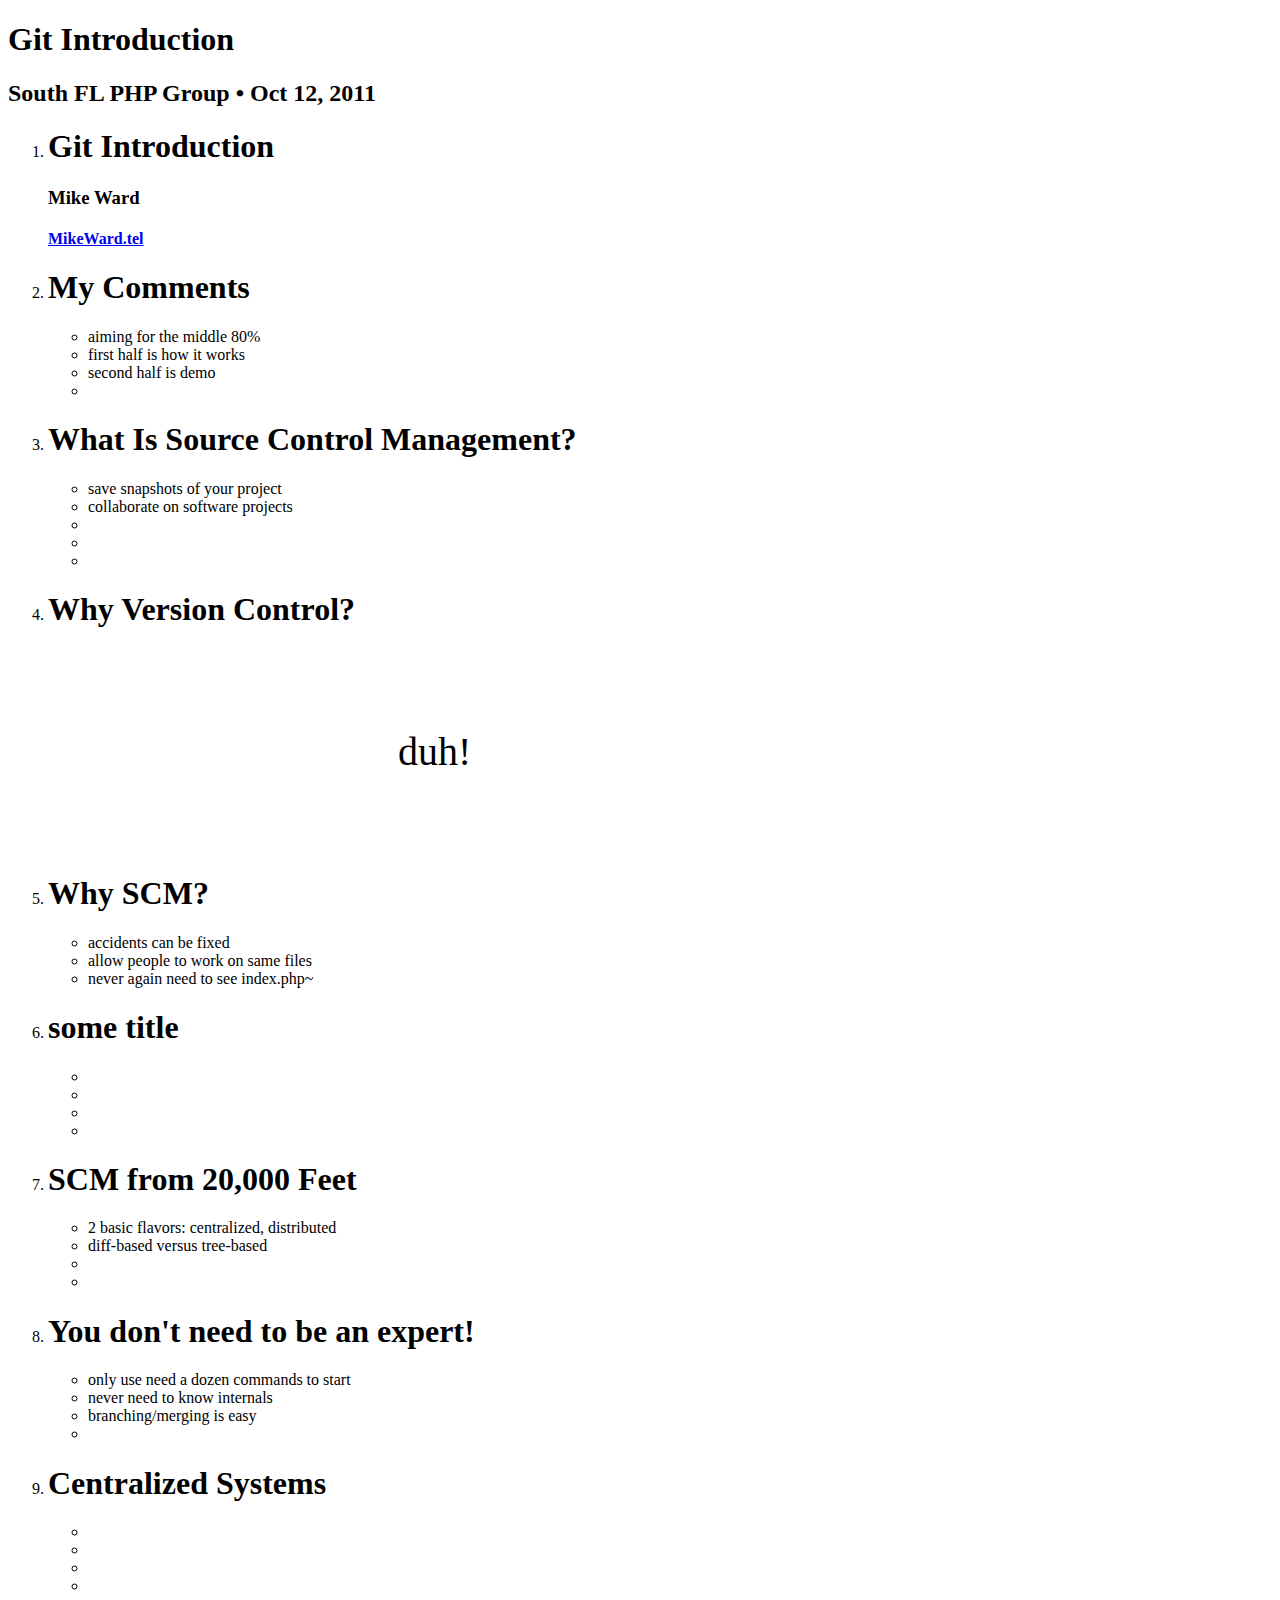
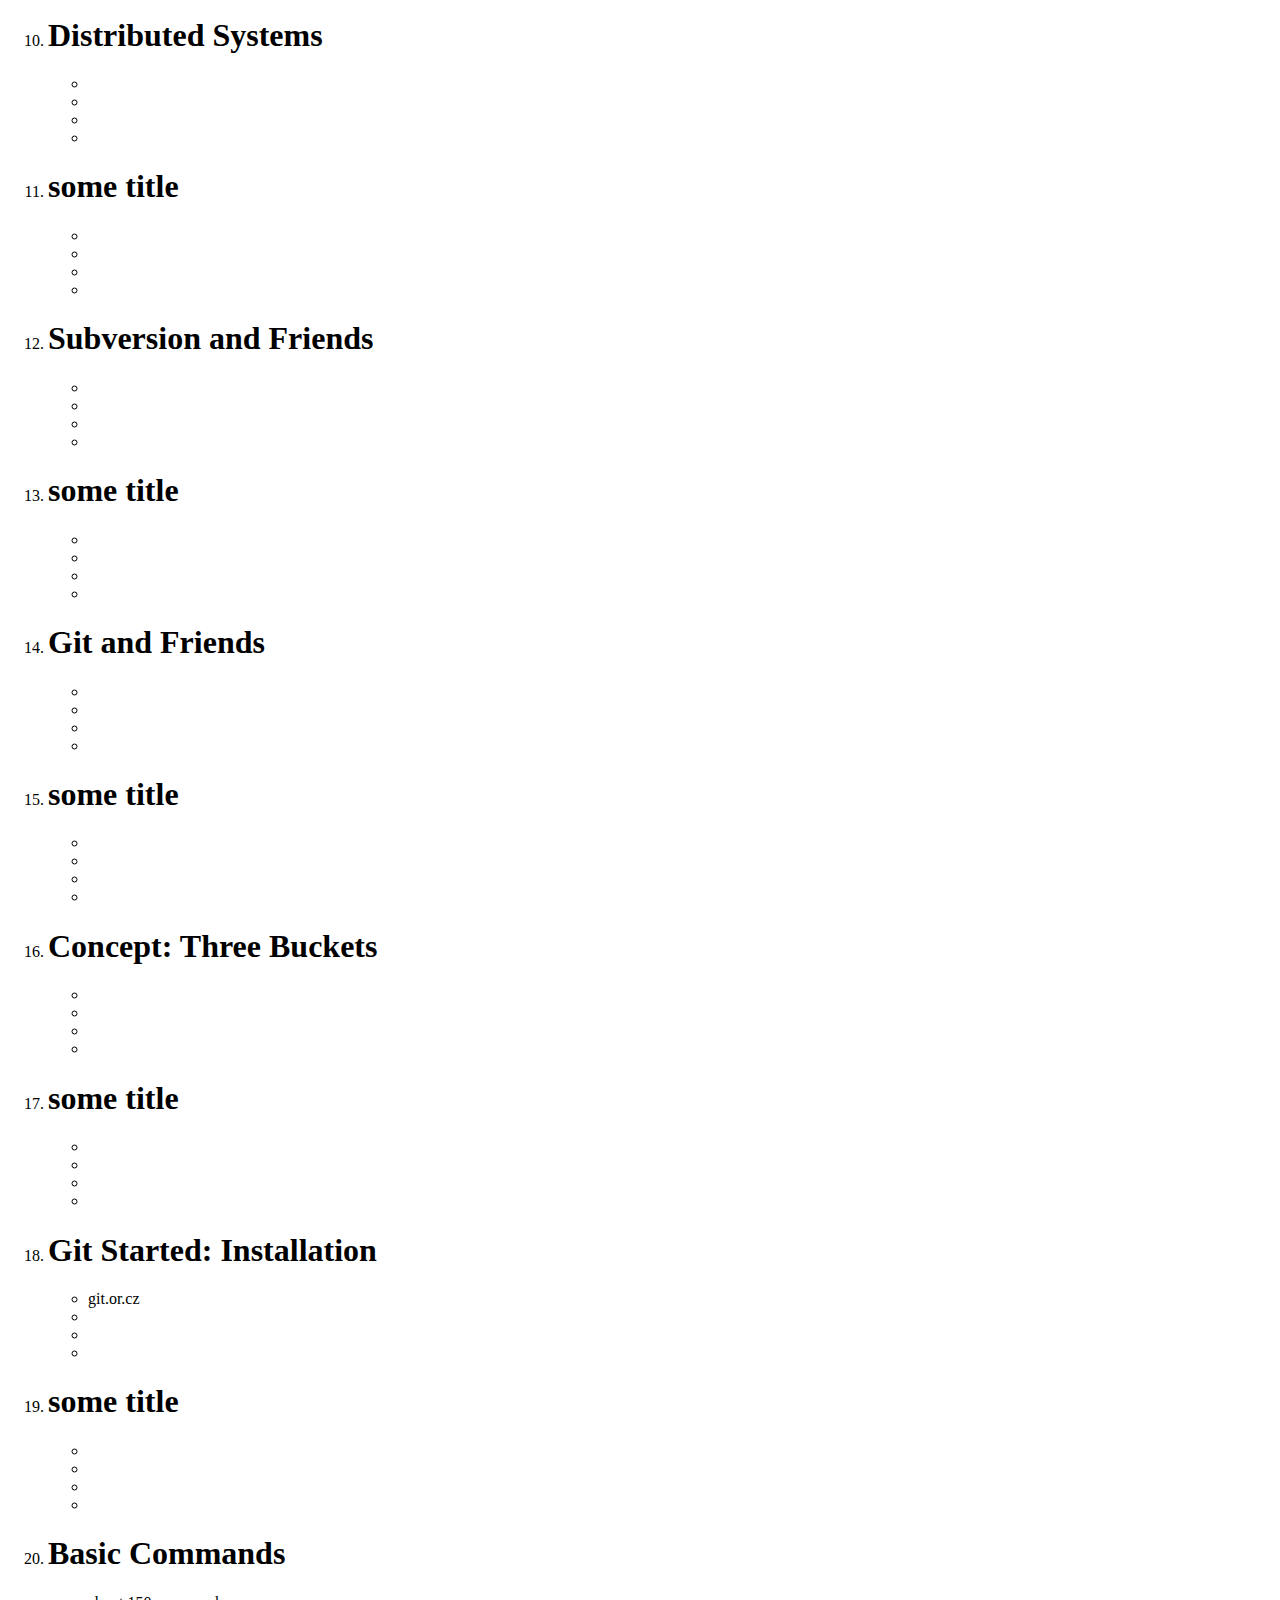
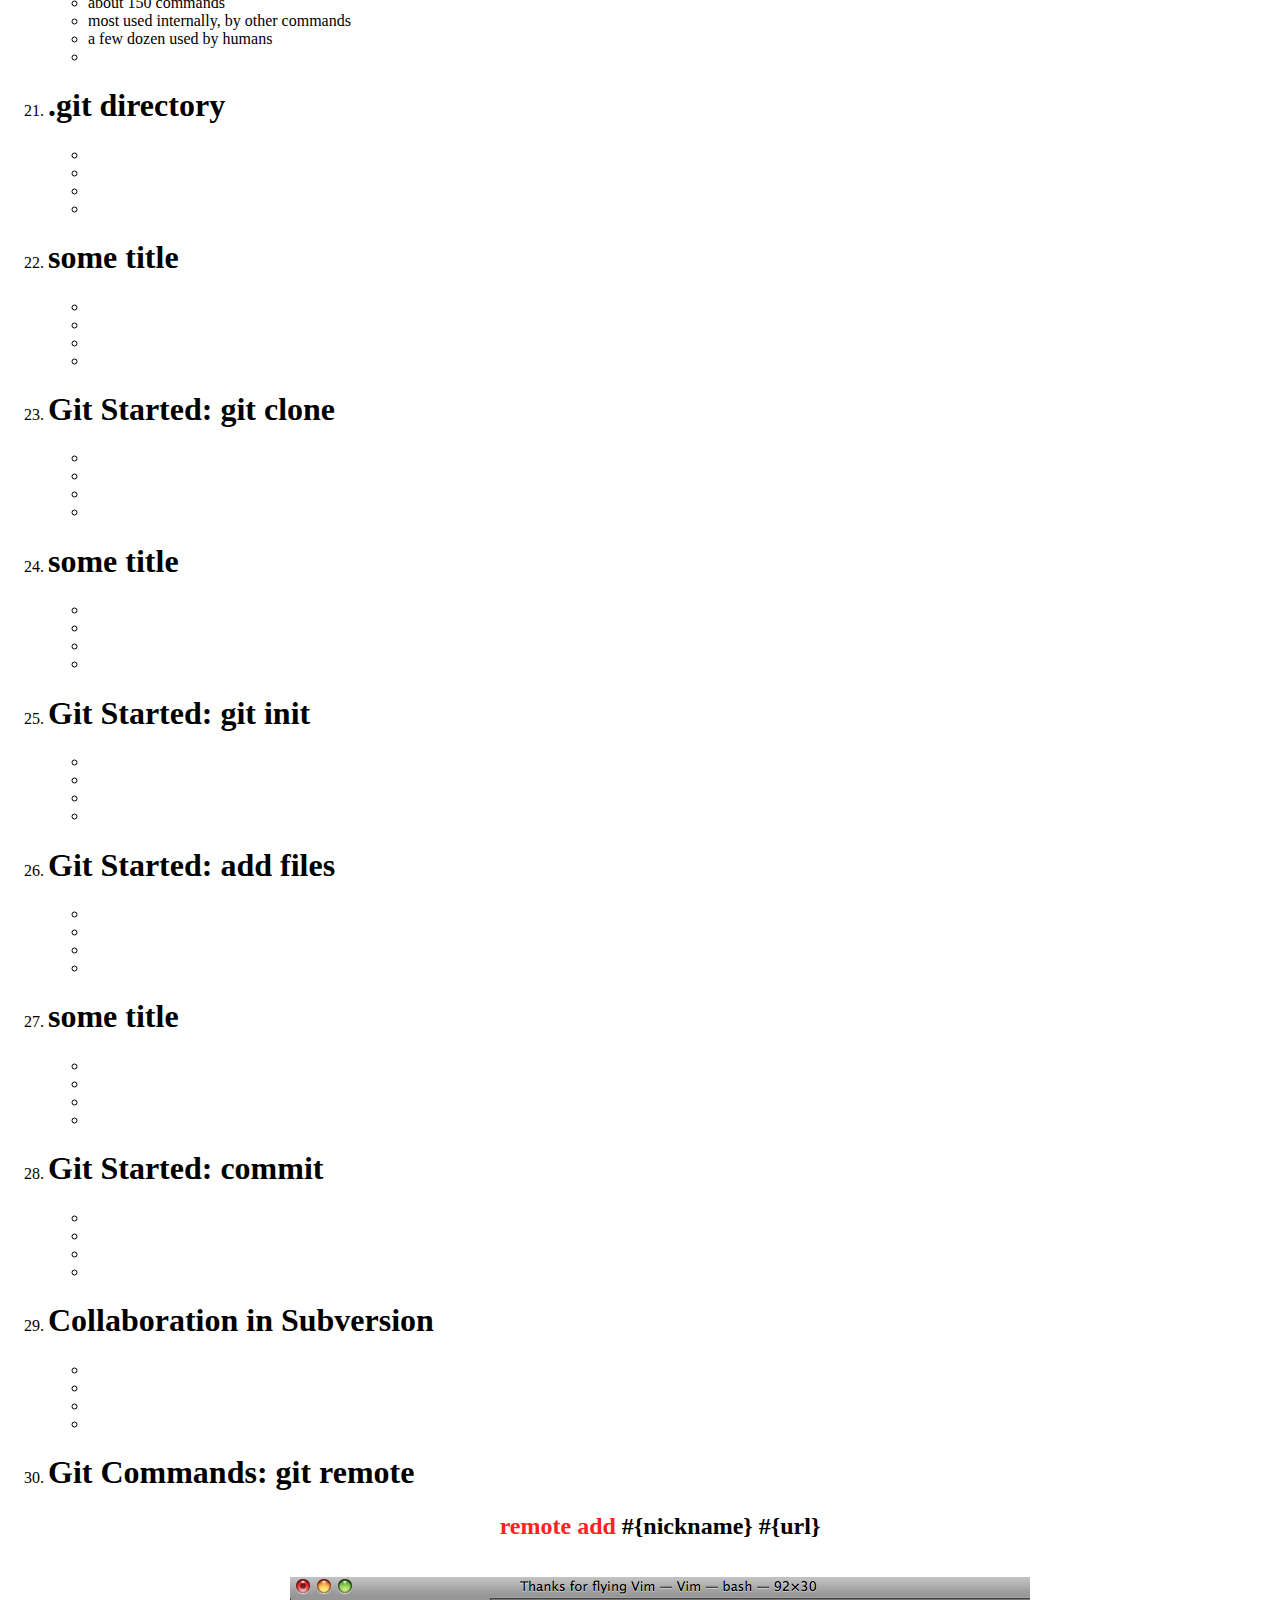
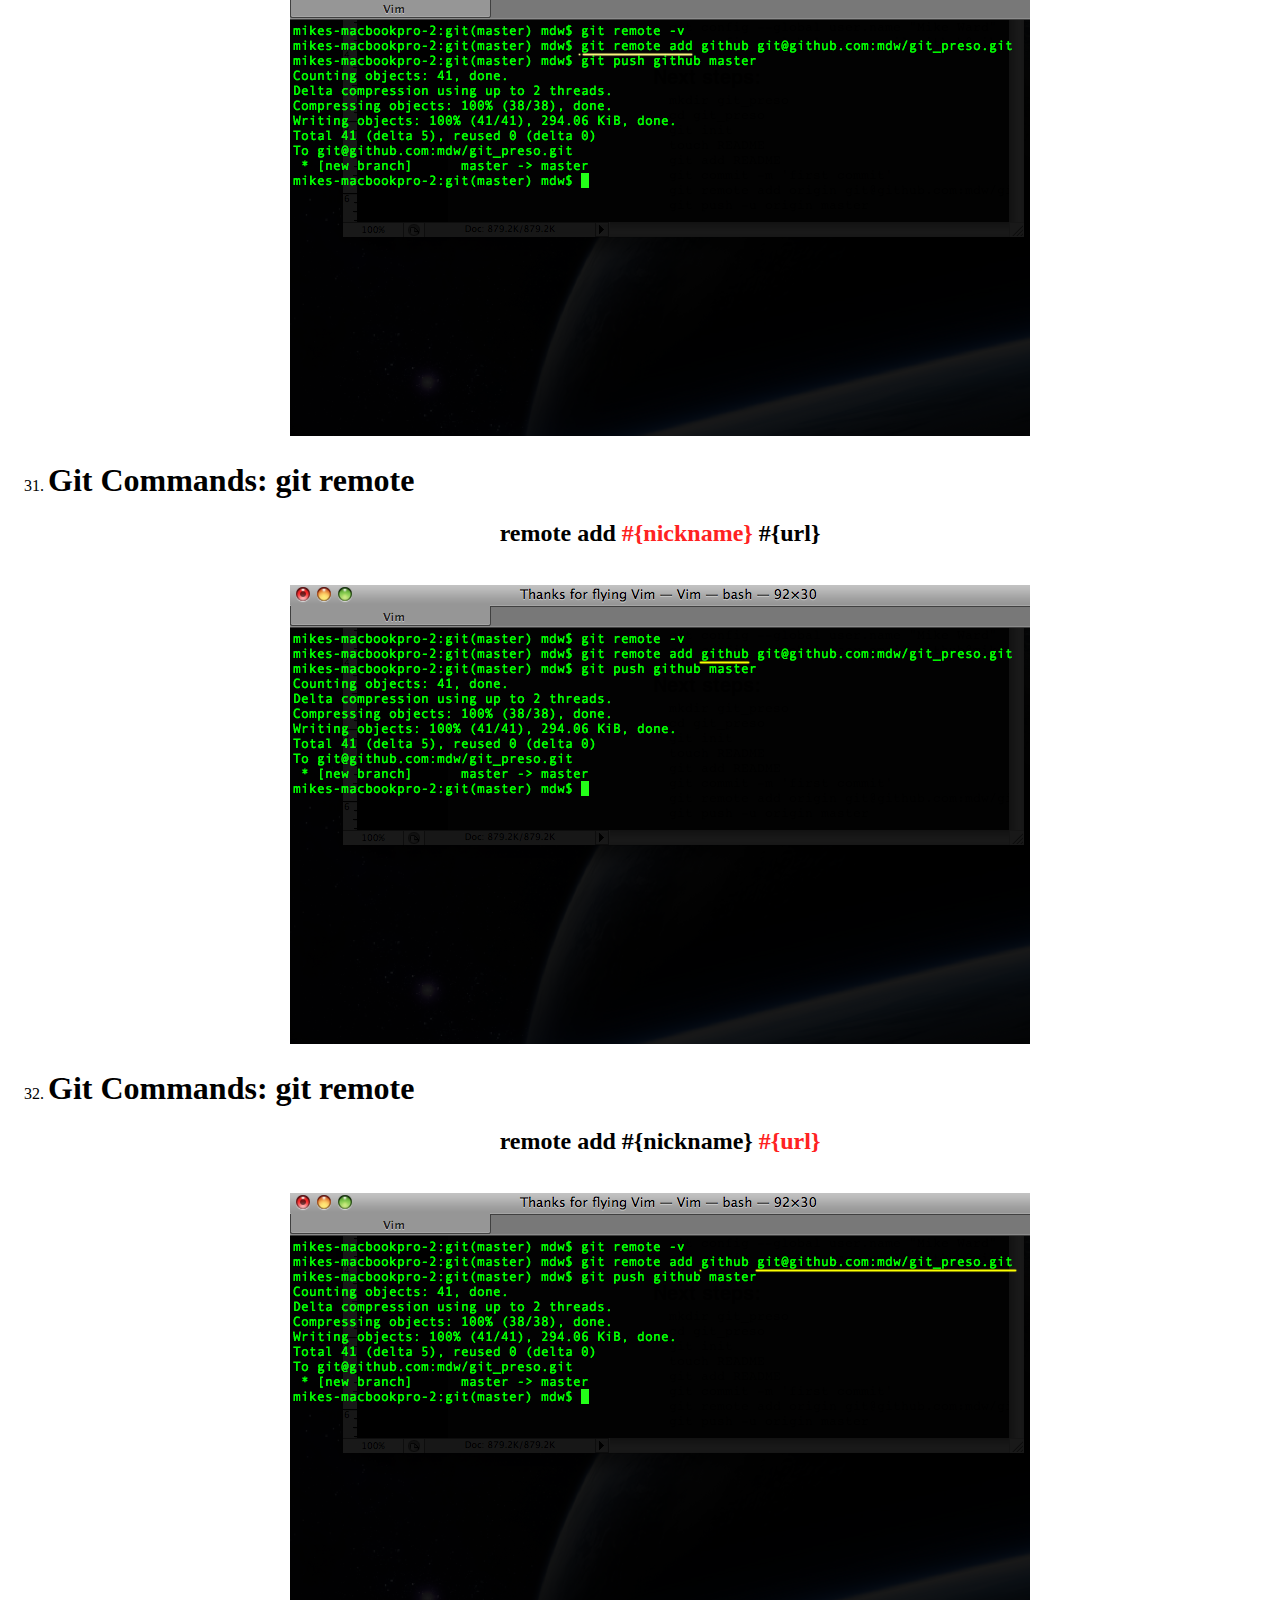
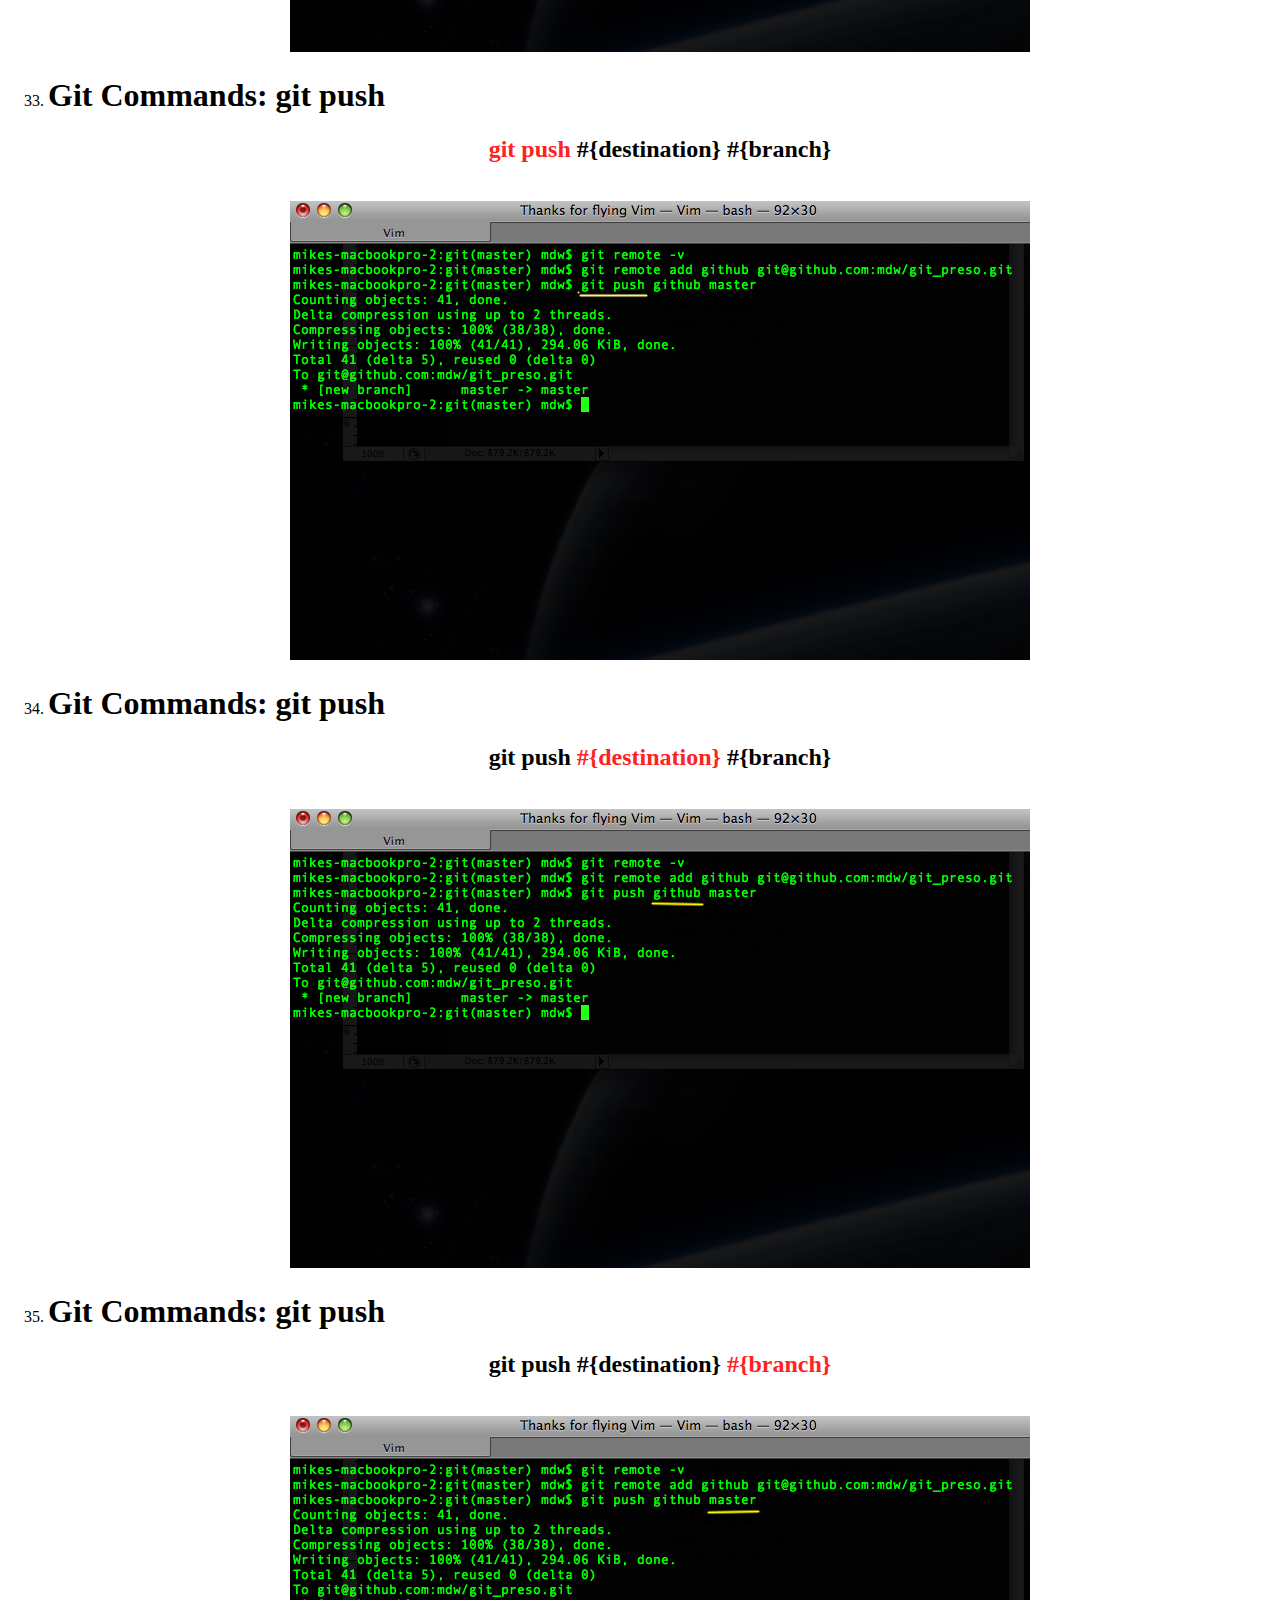
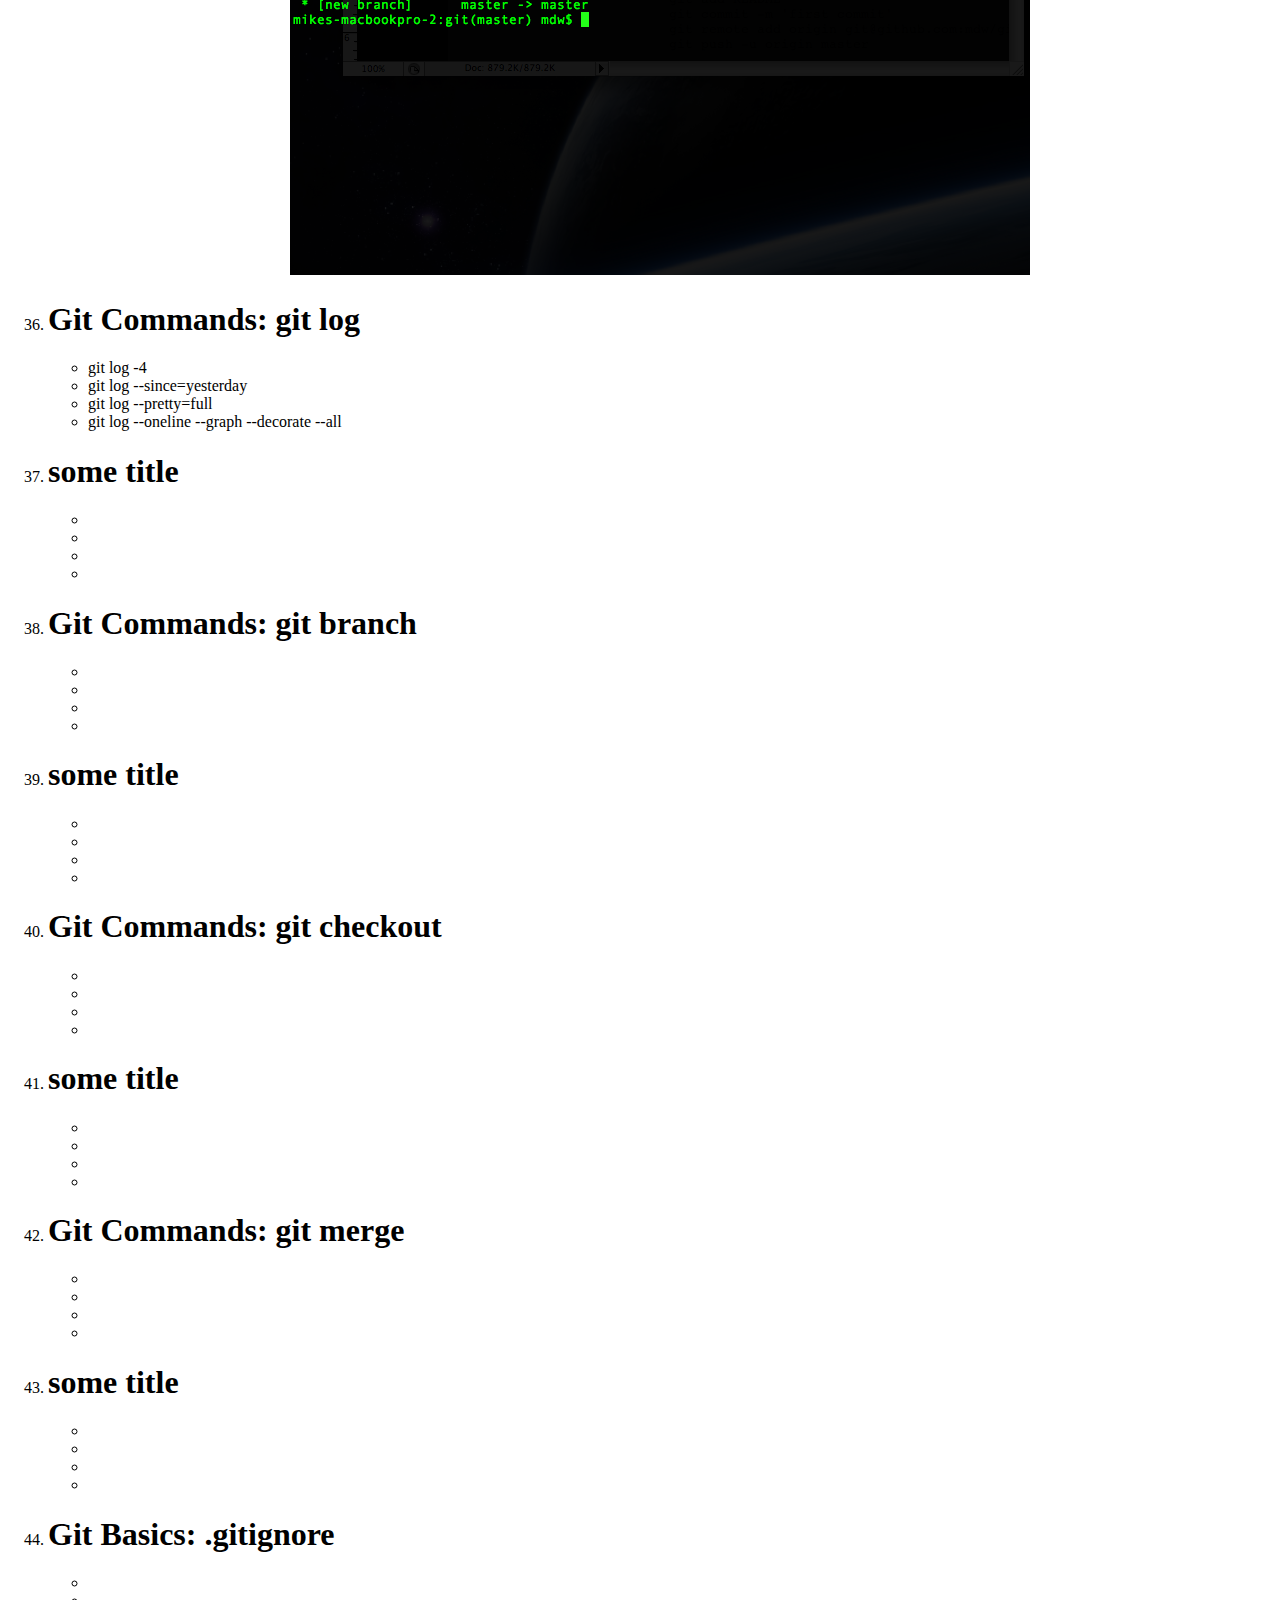
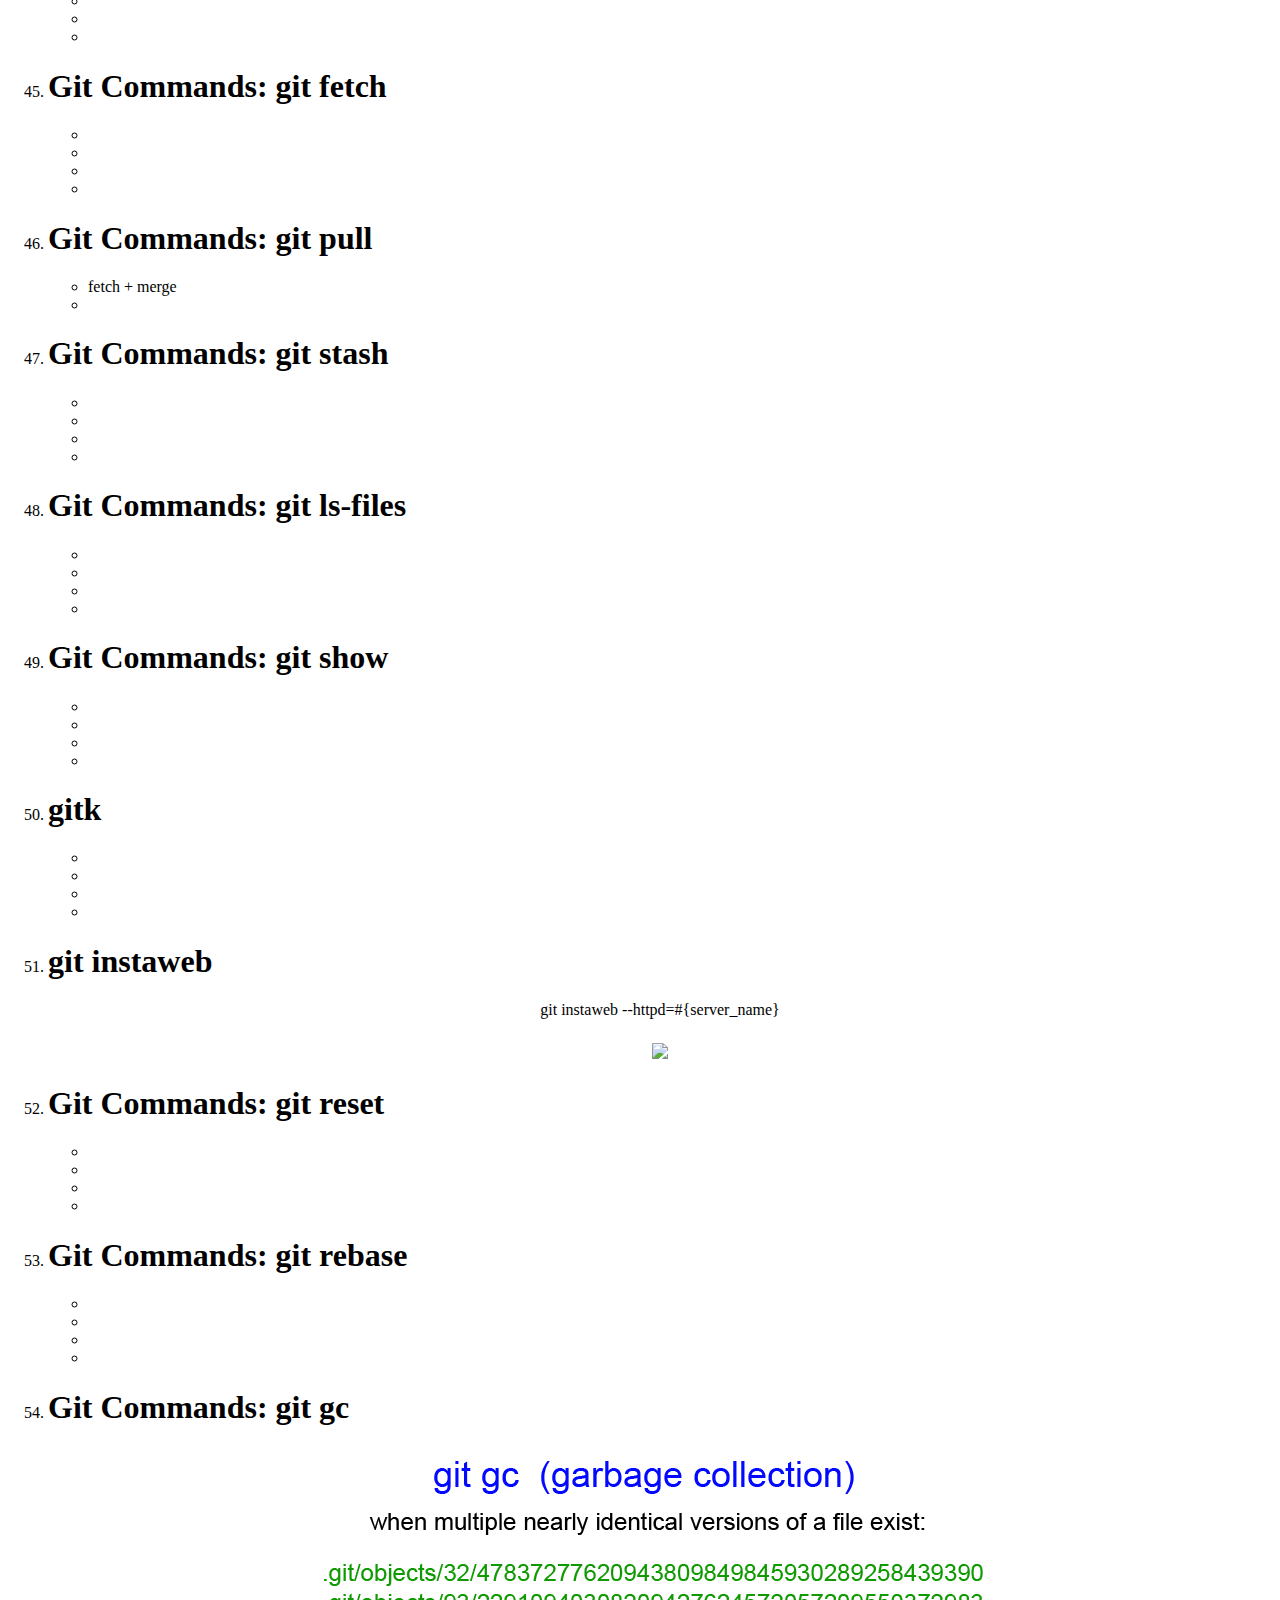
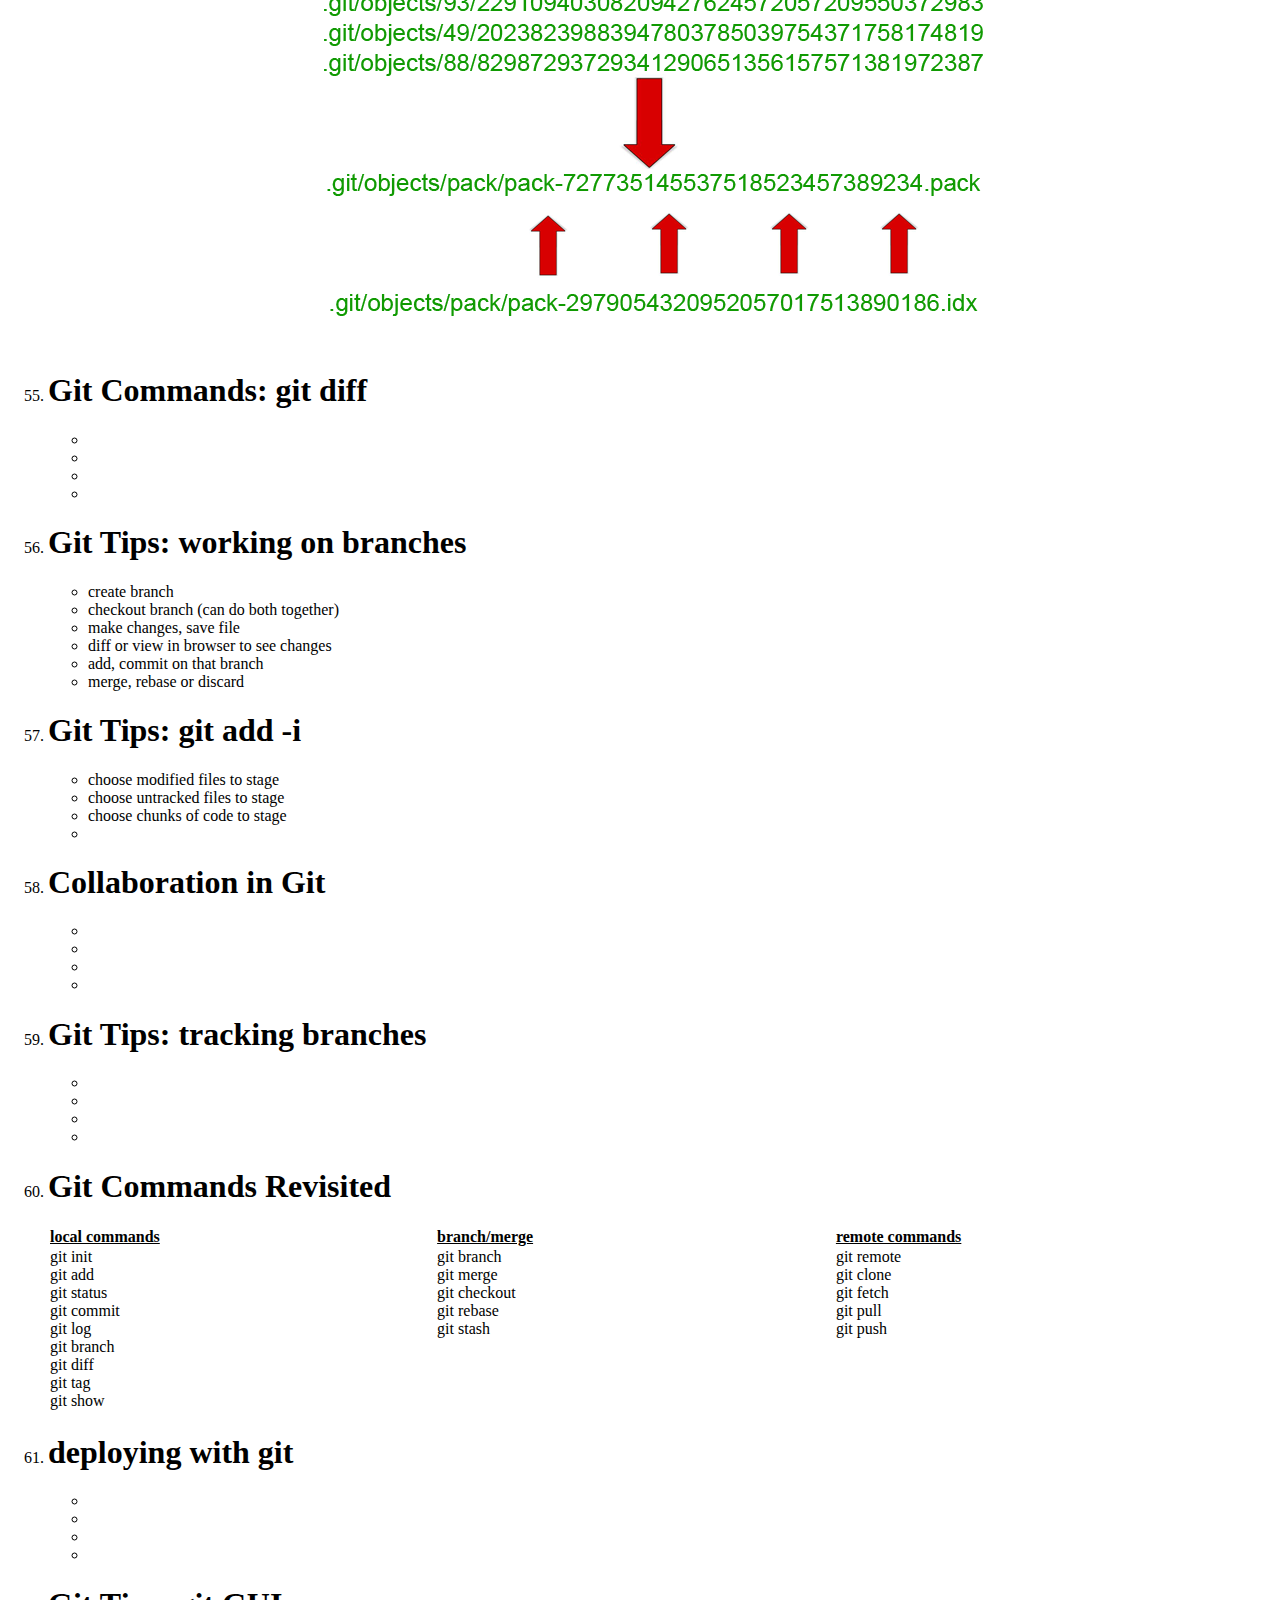
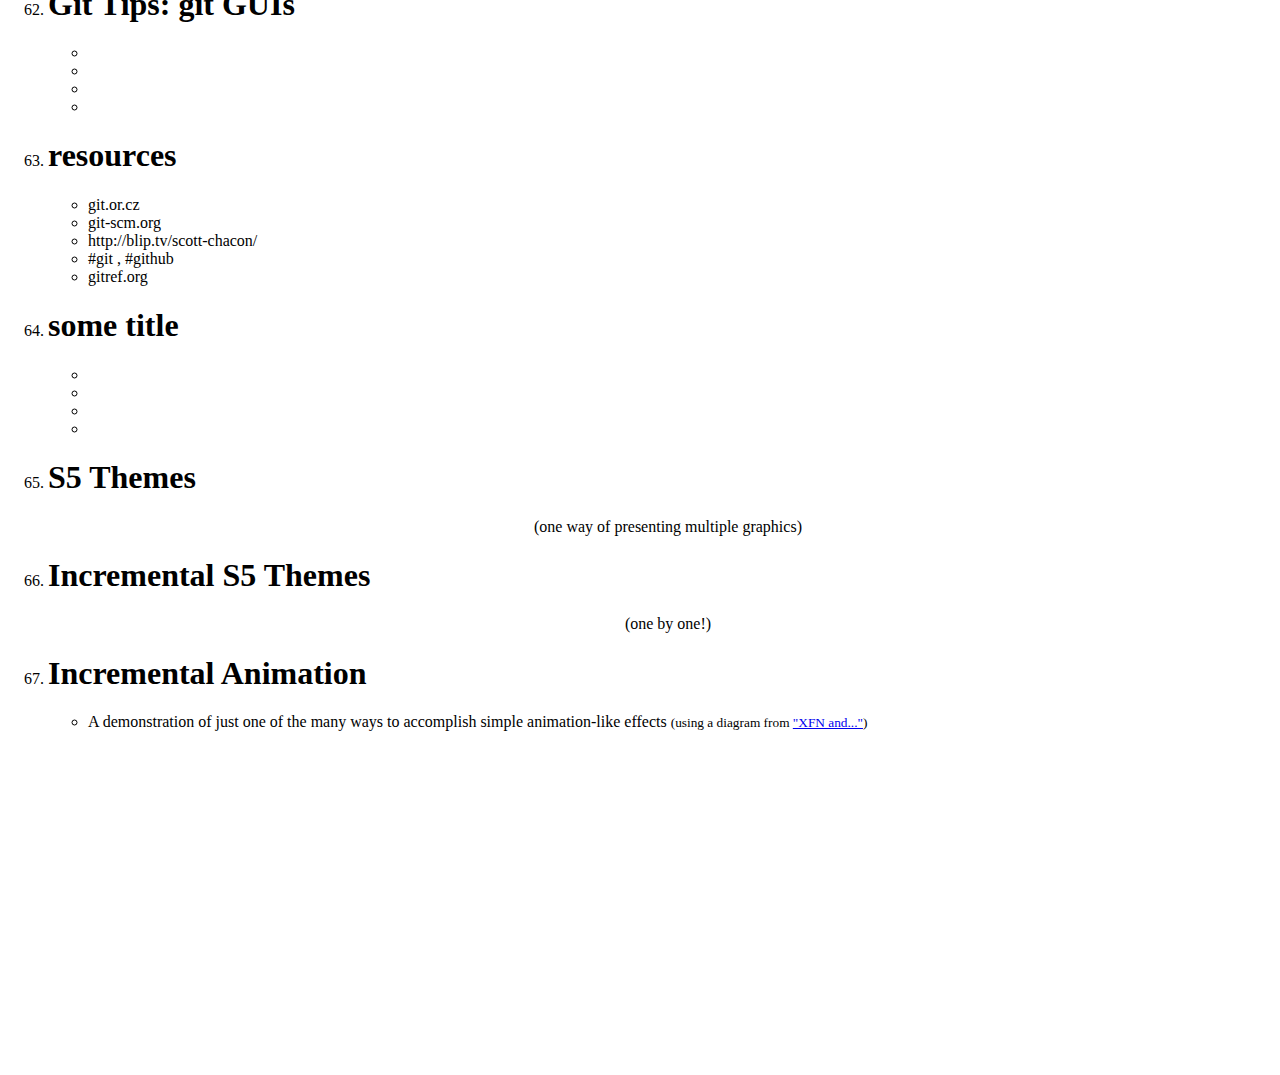
==== git.html @ 977ca498 "finished git-gc, remote and push" ====
<!DOCTYPE html PUBLIC "-//W3C//DTD XHTML 1.0 Strict//EN" "http://www.w3.org/TR/xhtml1/DTD/xhtml1-strict.dtd">
<html xmlns="http://www.w3.org/1999/xhtml">

<head>
<title>Git: An Introduction</title>
<meta name="generator" content="S5" />
<meta name="version" content="S5 1.2a2" />
<meta name="author" content="Eric A. Meyer" />
<meta name="company" content="Web Architects" />
<!-- configuration parameters -->
<meta name="defaultView" content="slideshow" />
<meta name="controlVis" content="hidden" />
<!-- style sheet links -->
<link rel="stylesheet" href="ui/default/slides.css" type="text/css" media="projection" id="slideProj" />
<link rel="stylesheet" href="ui/default/outline.css" type="text/css" media="screen" id="outlineStyle" />
<link rel="stylesheet" href="ui/default/print.css" type="text/css" media="print" id="slidePrint" />
<link rel="stylesheet" href="ui/default/opera.css" type="text/css" media="projection" id="operaFix" />
<!-- embedded styles -->
<style type="text/css" media="all">
.imgcon {width: 525px; margin: 0 auto; padding: 0; text-align: center;}
#anim {width: 270px; height: 320px; position: relative; margin-top: 0.5em;}
#anim img {position: absolute; top: 42px; left: 24px;}
img#me01 {top: 0; left: 0;}
img#me02 {left: 23px;}
img#me04 {top: 44px;}
img#me05 {top: 43px;left: 36px;}
.red { color:#f22; }
</style>
<!-- S5 JS -->
<script src="ui/default/slides.js" type="text/javascript"></script>
</head>
<body>

<div class="layout">
<div id="controls"><!-- DO NOT EDIT --></div>
<div id="currentSlide"><!-- DO NOT EDIT --></div>
<div id="header"></div>
<div id="footer">
	<h1>Git Introduction</h1>
	<h2>South FL PHP Group &#8226; Oct 12, 2011</h2>
</div>
</div>

<ol class="git presentation">

<li class="slide">
<h1>Git Introduction</h1>
<h3>Mike Ward</h3>
<h4><a href="http://mikeward.tel/" rel="external">MikeWard.tel</a></h4>
<div class="handout"></div>
</li>


<li class="slide">
<h1>My Comments</h1>
<ul>
<li>aiming for the middle 80%</li>
<li class="incremental">first half is how it works</li>
<li class="incremental">second half is demo</li>
<li class="incremental"></li>
</ul>
</li>

<li class="slide">
<h1>What Is Source Control Management?</h1>
<ul>
<li class="incremental">save snapshots of your project</li>
<li class="incremental">collaborate on software projects</li>
<li class="incremental"></li>
<li class="incremental"></li>
<li class="incremental"></li>
</ul>
</li>


<li class="slide">
<h1>Why Version Control?</h1>
<div style="margin: 100px 350px; font-size: 2.5em;">duh!</div>
</li>

<li class="slide">
<h1>Why SCM?</h1>
<ul>
<li class="incremental">accidents can be fixed</li>
<li class="incremental">allow people to work on same files</li>
<li class="incremental">never again need to see index.php~</li>
</ul>
</li>

<li class="slide">
<h1>some title</h1>
<ul>
<li class="incremental"></li>
<li class="incremental"></li>
<li class="incremental"></li>
<li class="incremental"></li>
</ul>
</li>

<li class="slide">
<h1>SCM from 20,000 Feet</h1>
<ul>
<li class="incremental">2 basic flavors: centralized, distributed</li>
<li class="incremental">diff-based versus tree-based</li>
<li class="incremental"></li>
<li class="incremental"></li>
</ul>
</li>

<li class="slide">
<h1>You don't need to be an expert!</h1>
<ul>
<li class="incremental">only use need a dozen commands to start</li>
<li class="incremental">never need to know internals</li>
<li class="incremental">branching/merging is easy</li>
<li class="incremental"></li>
</ul>
</li>

<li class="slide">
<h1>Centralized Systems</h1>
<ul>
<li class="incremental"></li>
<li class="incremental"></li>
<li class="incremental"></li>
<li class="incremental"></li>
</ul>
</li>

<li class="slide">
<h1>Distributed Systems</h1>
<ul>
<li class="incremental"></li>
<li class="incremental"></li>
<li class="incremental"></li>
<li class="incremental"></li>
</ul>
</li>

<li class="slide">
<h1>some title</h1>
<ul>
<li class="incremental"></li>
<li class="incremental"></li>
<li class="incremental"></li>
<li class="incremental"></li>
</ul>
</li>

<li class="slide">
<h1>Subversion and Friends</h1>
<ul>
<li class="incremental"></li>
<li class="incremental"></li>
<li class="incremental"></li>
<li class="incremental"></li>
</ul>
</li>

<li class="slide">
<h1>some title</h1>
<ul>
<li class="incremental"></li>
<li class="incremental"></li>
<li class="incremental"></li>
<li class="incremental"></li>
</ul>
</li>

<li class="slide">
<h1>Git and Friends</h1>
<ul>
<li class="incremental"></li>
<li class="incremental"></li>
<li class="incremental"></li>
<li class="incremental"></li>
</ul>
</li>

<li class="slide">
<h1>some title</h1>
<ul>
<li class="incremental"></li>
<li class="incremental"></li>
<li class="incremental"></li>
<li class="incremental"></li>
</ul>
</li>

<li class="slide">
<h1>Concept: Three Buckets</h1>
<ul>
<li></li>
<li></li>
<li></li>
<li></li>
</ul>
</li>

<li class="slide">
<h1>some title</h1>
<ul>
<li></li>
<li></li>
<li></li>
<li></li>
</ul>
</li>

<li class="slide">
<h1>Git Started: Installation</h1>
<ul>
<li>git.or.cz</li>
<li></li>
<li></li>
<li></li>
</ul>
</li>

<li class="slide">
<h1>some title</h1>
<ul>
<li></li>
<li></li>
<li></li>
<li></li>
</ul>
</li>

<li class="slide">
<h1>Basic Commands</h1>
<ul>
<li>about 150 commands</li>
<li>most used internally, by other commands</li>
<li>a few dozen used by humans</li>
<li></li>
</ul>
</li>

<li class="slide">
<h1>.git directory</h1>
<ul>
<li></li>
<li></li>
<li></li>
<li></li>
</ul>
</li>

<li class="slide">
<h1>some title</h1>
<ul>
<li></li>
<li></li>
<li></li>
<li></li>
</ul>
</li>

<li class="slide">
<h1>Git Started: git clone</h1>
<ul>
<li></li>
<li></li>
<li></li>
<li></li>
</ul>
</li>

<li class="slide">
<h1>some title</h1>
<ul>
<li></li>
<li></li>
<li></li>
<li></li>
</ul>
</li>

<li class="slide">
<h1>Git Started: git init</h1>
<ul>
<li></li>
<li></li>
<li></li>
<li></li>
</ul>
</li>

<li class="slide">
<h1>Git Started: add files</h1>
<ul>
<li></li>
<li></li>
<li></li>
<li></li>
</ul>
</li>

<li class="slide">
<h1>some title</h1>
<ul>
<li></li>
<li></li>
<li></li>
<li></li>
</ul>
</li>

<li class="slide">
<h1>Git Started: commit</h1>
<ul>
<li></li>
<li></li>
<li></li>
<li></li>
</ul>
</li>

<li class="slide">
<h1>Collaboration in Subversion</h1>
<ul>
<li></li>
<li></li>
<li></li>
<li></li>
</ul>
</li>


<!--  git remote add -->
<li class="slide">
<h1>Git Commands: git remote</h1>
<h2 align="center"><span class="red">remote add</span> #{nickname} #{url}</h2><br>
<div align="center"><img src="img/remote-add.png"></div>
</li>
<li class="slide">
<h1>Git Commands: git remote</h1>
<h2 align="center">remote add <span class="red">#{nickname}</span> #{url}</h2><br>
<div align="center"><img src="img/remote-add2.png"></div>
</li>
<li class="slide">
<h1>Git Commands: git remote</h1>
<h2 align="center">remote add #{nickname} <span class="red">#{url}</span></h2><br>
<div align="center"><img src="img/remote-add3.png"></div>
</li>


<!--  git push  -->
<li class="slide">
<h1>Git Commands: git push</h1>
<h2 align="center"><span class="red">git push</span> #{destination} #{branch}</h2><br>
<div align="center"><img src="img/git-push.png"></div>
</li>
<li class="slide">
<h1>Git Commands: git push</h1>
<h2 align="center">git push <span class="red">#{destination}</span> #{branch}</h2><br>
<div align="center"><img src="img/git-push2.png"></div>
</li>
<li class="slide">
<h1>Git Commands: git push</h1>
<h2 align="center">git push #{destination} <span class="red">#{branch}</span></h2><br>
<div align="center"><img src="img/git-push3.png"></div>
</li>

<li class="slide">
<h1>Git Commands: git log</h1>
<ul>
<li>git log -4</li>
<li>git log --since=yesterday</li>
<li>git log --pretty=full</li>
<li>git log --oneline --graph --decorate --all</li>
</ul>
</li>

<li class="slide">
<h1>some title</h1>
<ul>
<li></li>
<li></li>
<li></li>
<li></li>
</ul>
</li>

<li class="slide">
<h1>Git Commands: git branch</h1>
<ul>
<li></li>
<li></li>
<li></li>
<li></li>
</ul>
</li>

<li class="slide">
<h1>some title</h1>
<ul>
<li></li>
<li></li>
<li></li>
<li></li>
</ul>
</li>

<li class="slide">
<h1>Git Commands: git checkout</h1>
<ul>
<li></li>
<li></li>
<li></li>
<li></li>
</ul>
</li>

<li class="slide">
<h1>some title</h1>
<ul>
<li></li>
<li></li>
<li></li>
<li></li>
</ul>
</li>

<li class="slide">
<h1>Git Commands: git merge</h1>
<ul>
<li></li>
<li></li>
<li></li>
<li></li>
</ul>
</li>

<li class="slide">
<h1>some title</h1>
<ul>
<li></li>
<li></li>
<li></li>
<li></li>
</ul>
</li>

<li class="slide">
<h1>Git Basics: .gitignore</h1>
<ul>
<li></li>
<li></li>
<li></li>
<li></li>
</ul>
</li>

<li class="slide">
<h1>Git Commands: git fetch</h1>
<ul>
<li></li>
<li></li>
<li></li>
<li></li>
</ul>
</li>

<li class="slide">
<h1>Git Commands: git pull</h1>
<ul>
<li>fetch + merge</li>
<li></li>
</ul>
</li>

<li class="slide">
<h1>Git Commands: git stash</h1>
<ul>
<li></li>
<li></li>
<li></li>
<li></li>
</ul>
</li>

<li class="slide">
<h1>Git Commands: git ls-files</h1>
<ul>
<li></li>
<li></li>
<li></li>
<li></li>
</ul>
</li>

<li class="slide">
<h1>Git Commands: git show</h1>
<ul>
<li></li>
<li></li>
<li></li>
<li></li>
</ul>
</li>

<li class="slide">
<h1>gitk</h1>
<ul>
<li></li>
<li></li>
<li></li>
<li></li>
</ul>
</li>

<li class="slide">
<h1>git instaweb</h1>
<div style="margin-top:15px; margin-bottom:24px; text-align:center;">git instaweb --httpd=#{server_name}</div>
<div align="center"><img src="img/instaweb-options.png"></div>
</li>

<li class="slide">
<h1>Git Commands: git reset</h1>
<ul>
<li></li>
<li></li>
<li></li>
<li></li>
</ul>
</li>

<li class="slide">
<h1>Git Commands: git rebase</h1>
<ul>
<li></li>
<li></li>
<li></li>
<li></li>
</ul>
</li>

<li class="slide">
<h1>Git Commands: git gc</h1>
<div align="center" style="margin-top:10px;"><img src="img/git-gc.png"></div>
</li>

<li class="slide">
<h1>Git Commands: git diff</h1>
<ul>
<li></li>
<li></li>
<li></li>
<li></li>
</ul>
</li>

<li class="slide">
<h1>Git Tips: working on branches</h1>
<ul>
<li>create branch</li>
<li>checkout branch (can do both together)</li>
<li>make changes, save file</li>
<li>diff or view in browser to see changes</li>
<li>add, commit on that branch
<li>merge, rebase or discard
</ul>
</li>

<!-- 
demo: 
create branch
switch to new branch
edit file to change something obvious
git diff and reload page in browser
git add, commit
change back to master
reload in browser
git merge
reload
-->

<li class="slide">
<h1>Git Tips: git add -i</h1>
<ul>
<li>choose modified files to stage</li>
<li>choose untracked files to stage</li>
<li>choose chunks of code to stage</li>
<li></li>
</ul>
</li>

<li class="slide">
<h1>Collaboration in Git</h1>
<ul>
<li></li>
<li></li>
<li></li>
<li></li>
</ul>
</li>

<li class="slide">
<h1>Git Tips: tracking branches</h1>
<ul>
<li></li>
<li></li>
<li></li>
<li></li>
</ul>
</li>

<li class="slide">
<h1>Git Commands Revisited</h1>
<table cellpadding="0" width="96%">
<tr>
	<th width="33%" align="left"><u>local commands</u></th>
	<th width="34%" align="left"><u>branch/merge</u></th>
	<th align="left"><u>remote commands</u></th>
</tr>
<tr>
	<td>git init<br>git add<br>git status<br>git commit<br>git log
	  <br>git branch<br>git diff<br>git tag<br>git show
	</td>
	<td valign="top">git branch<br>git merge<br>git checkout<br>git rebase<br>git stash</td>
	<td valign="top">git remote<br>git clone<br>git fetch<br>git pull<br>git push</td>
</tr>
</table>
</li>

<li class="slide">
<h1>deploying with git</h1>
<ul>
<li></li>
<li></li>
<li></li>
<li></li>
</ul>
</li>

<li class="slide">
<h1>Git Tips: git GUIs</h1>
<ul>
<li></li>
<li></li>
<li></li>
<li></li>
</ul>
</li>

<li class="slide">
<h1>resources</h1>
<ul>
<li>git.or.cz</li>
<li>git-scm.org</li>
<li>http://blip.tv/scott-chacon/</li>
<li>#git , #github</li>
<li>gitref.org</li>
</ul>
</li>

<li class="slide">
<h1>some title</h1>
<ul>
<li></li>
<li></li>
<li></li>
<li></li>
</ul>
</li>


<li class="slide">
<h1>S5 Themes</h1>
<p class="imgcon">
<img src="pix/S501.jpg" alt="" title="Default" />
<img src="pix/S502.jpg" alt="" title="I18N" />
<img src="pix/S503.jpg" alt="" title="Blue" />
<img src="pix/S504.jpg" alt="" title="Flower" />
(one way of presenting multiple graphics)
</p>
</li>


<li class="slide">
<h1>Incremental S5 Themes</h1>
<p class="imgcon">
<img src="pix/S501.jpg" alt="" title="Default" class="incremental" />
<img src="pix/S502.jpg" alt="" title="I18N" class="incremental" />
<img src="pix/S503.jpg" alt="" title="Blue" class="incremental" />
<img src="pix/S504.jpg" alt="" title="Flower" class="incremental" />
(one by one!)
</p>
</li>


<li class="slide">
<h1>Incremental Animation</h1>
<ul>
<li>A demonstration of just one of the many ways to accomplish simple animation-like effects <small>(using a diagram from <a href="http://gmpg.org/xfn/and/" rel="external">"XFN and..."</a>)</small></li>
</ul>
<p class="imgcon" id="anim">
<img src="pix/mememe01.png" id="me01" alt="" />
<img src="pix/mememe02.png" alt="" id="me02" class="incremental" />
<img src="pix/mememe03.png" alt="" id="me03" class="incremental" />
<img src="pix/mememe04.png" alt="" id="me04" class="incremental" />
<img src="pix/mememe05.png" alt="" id="me05" class="incremental" />
</p>
</li>


</ol>
</body>
</html>
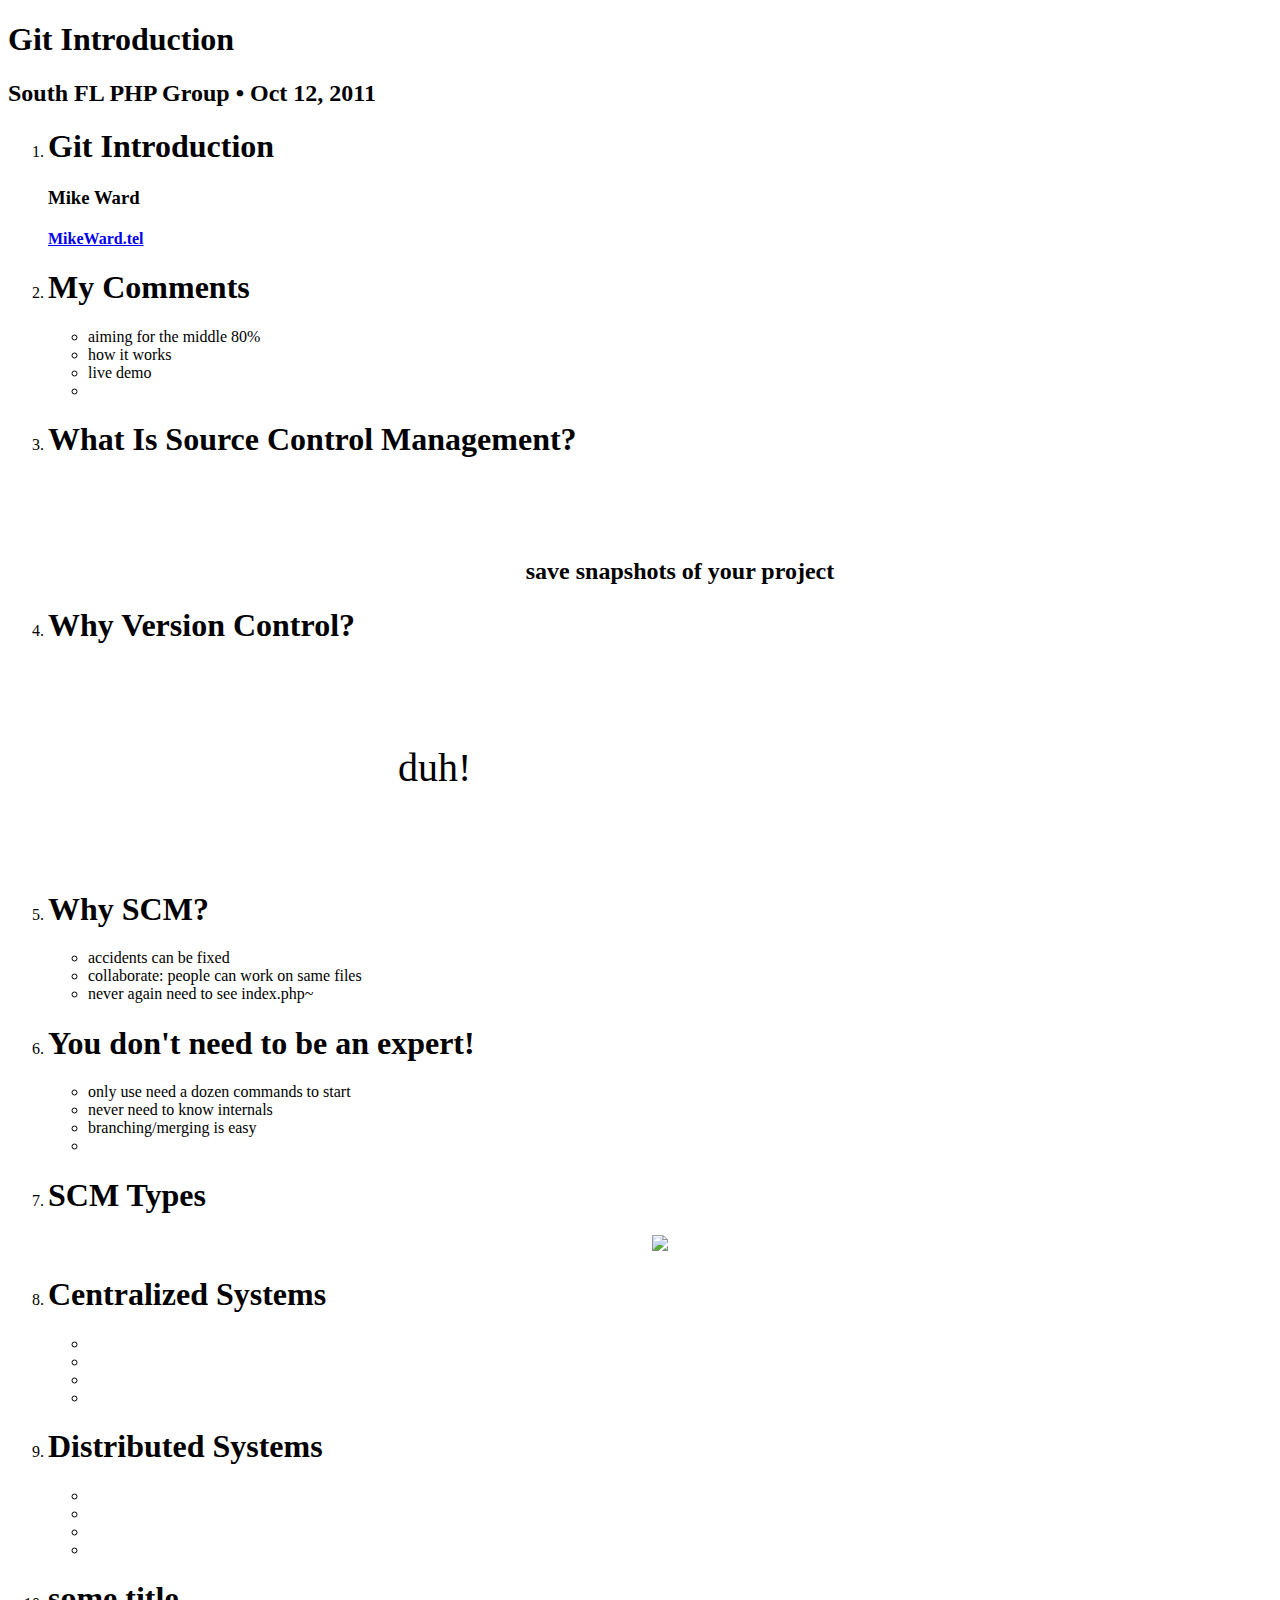
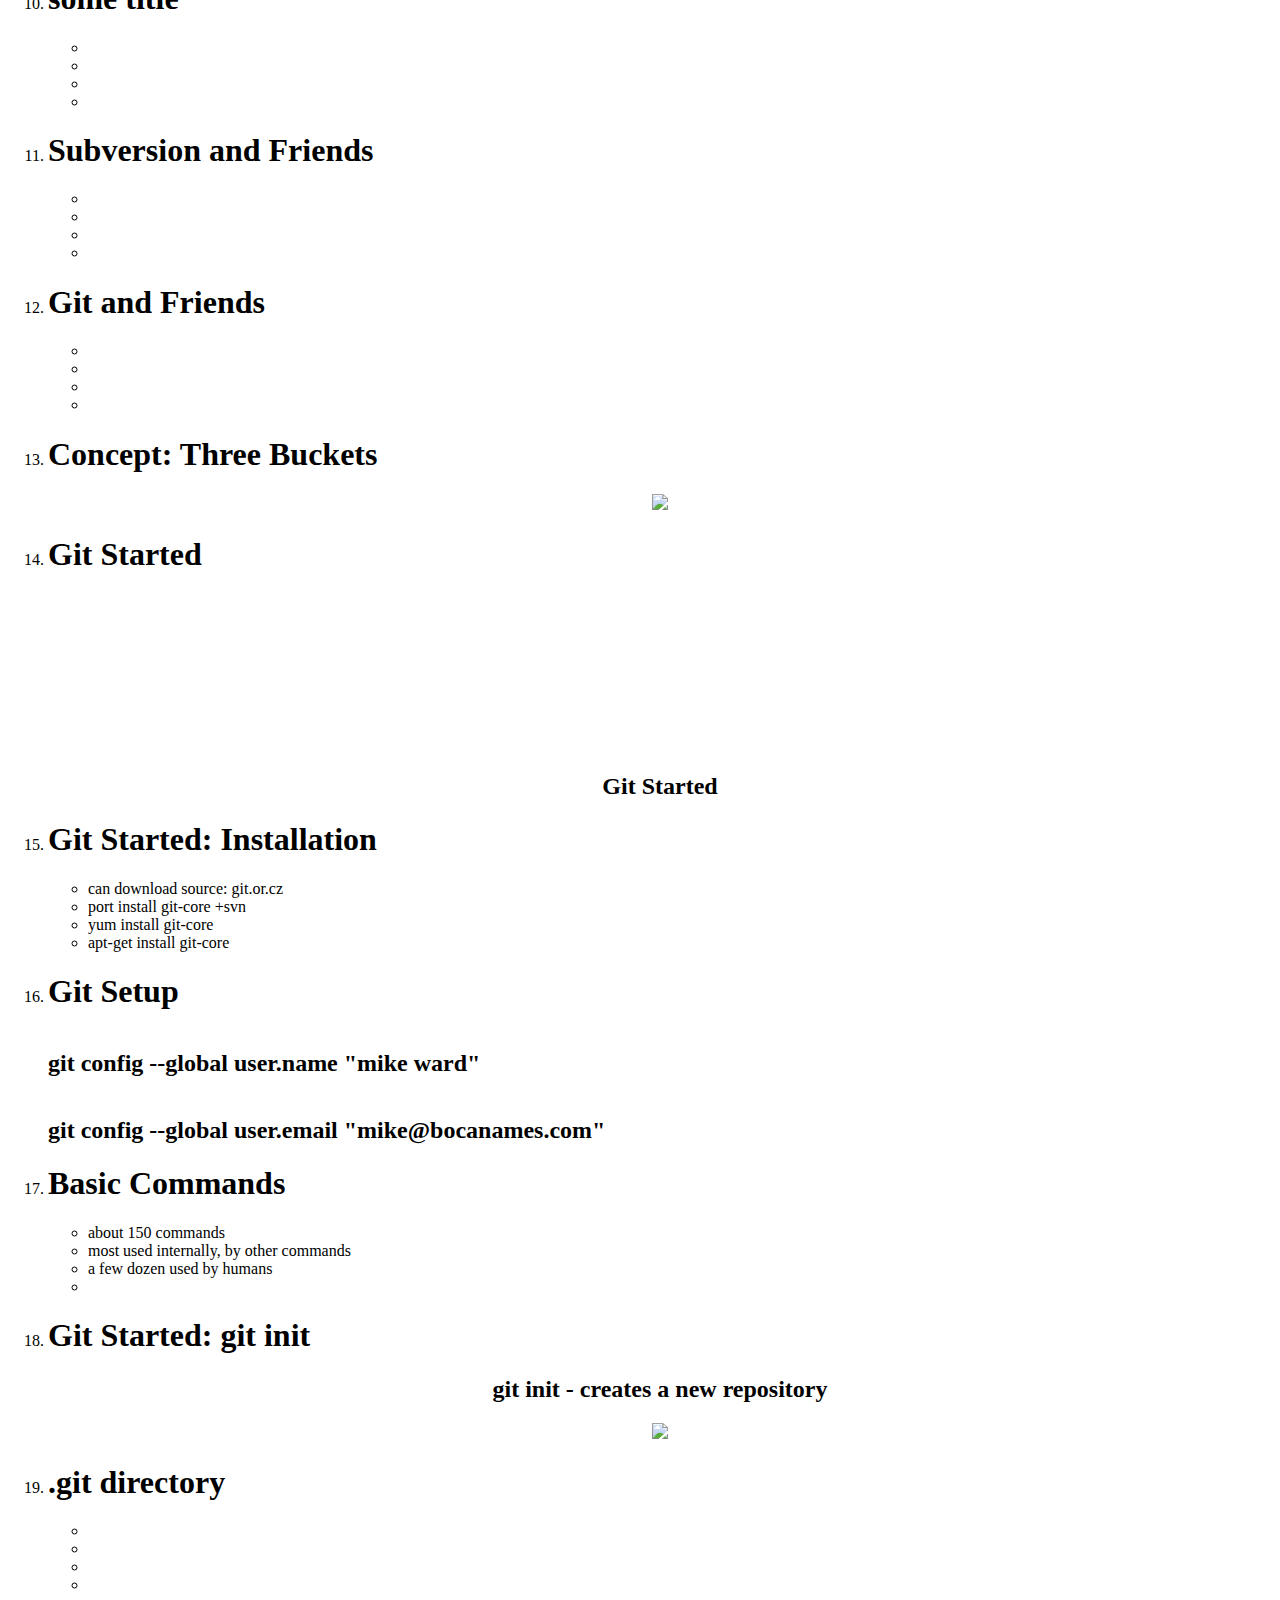
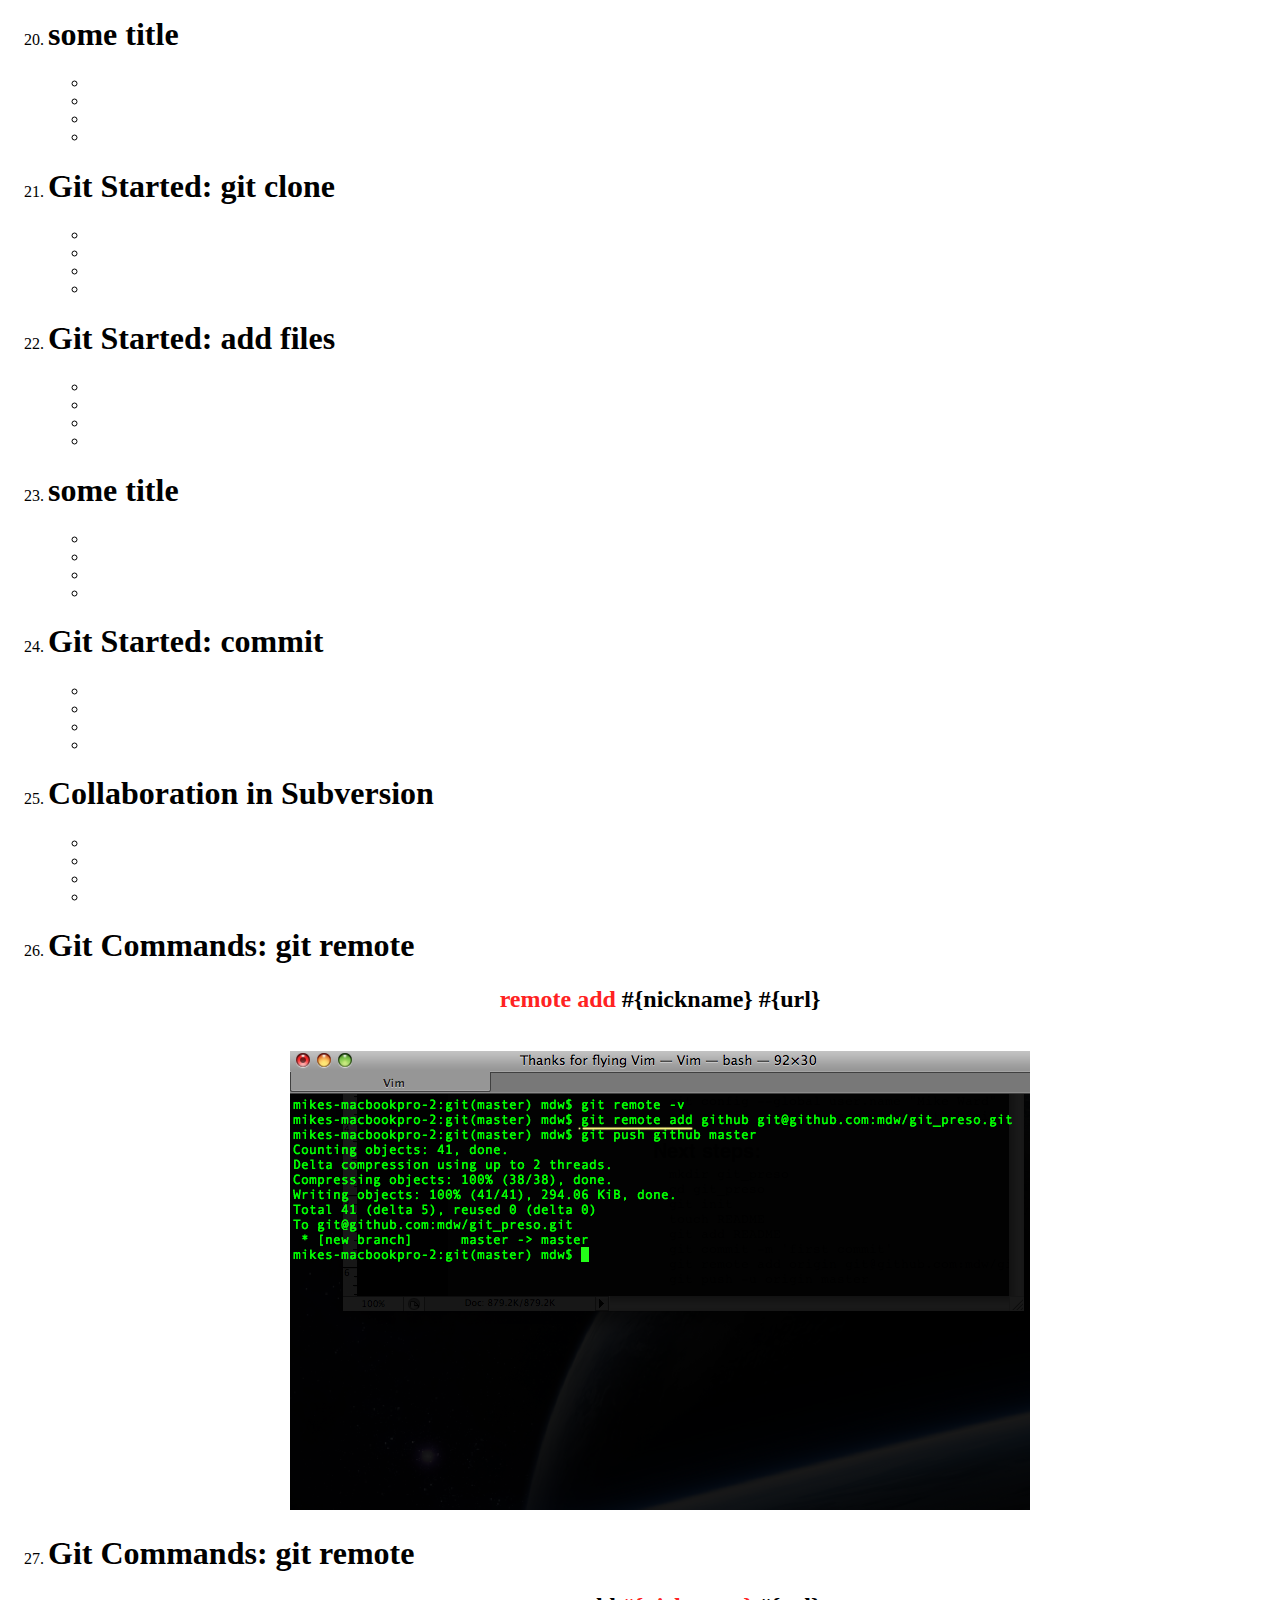
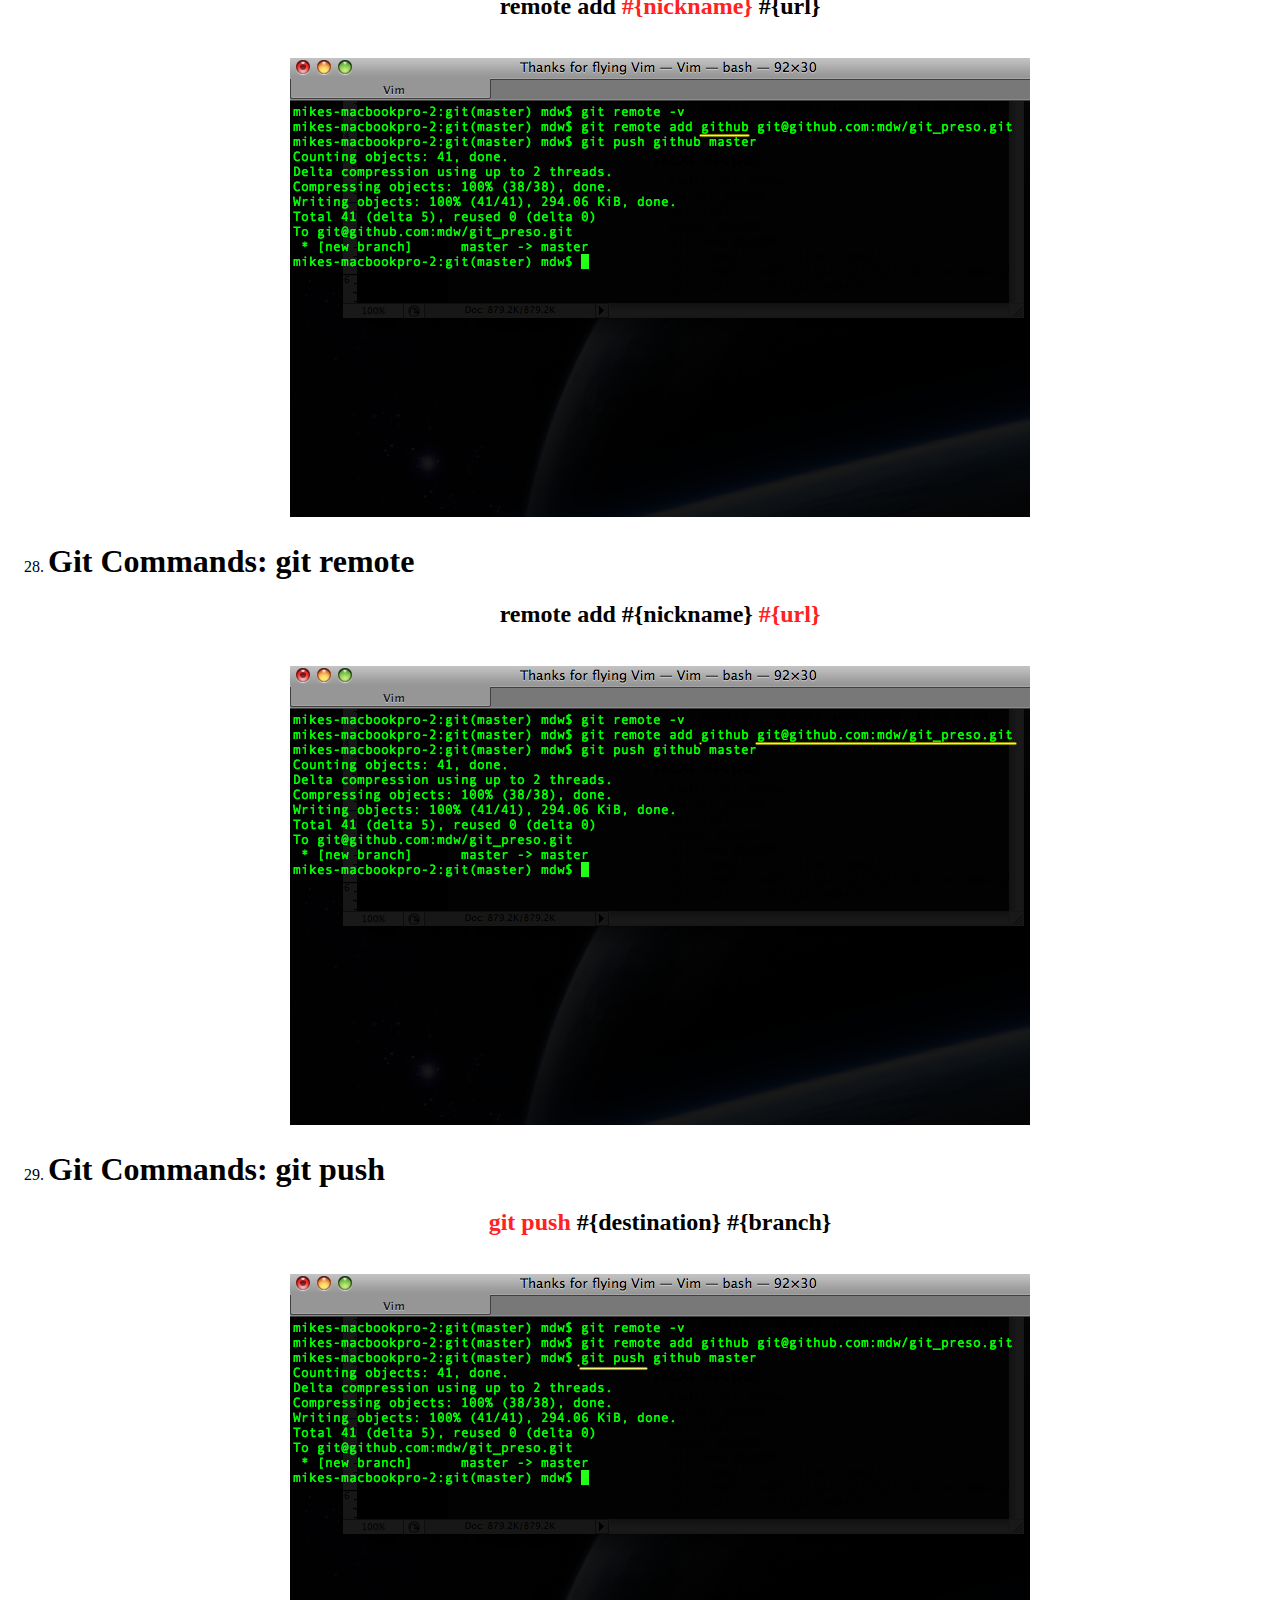
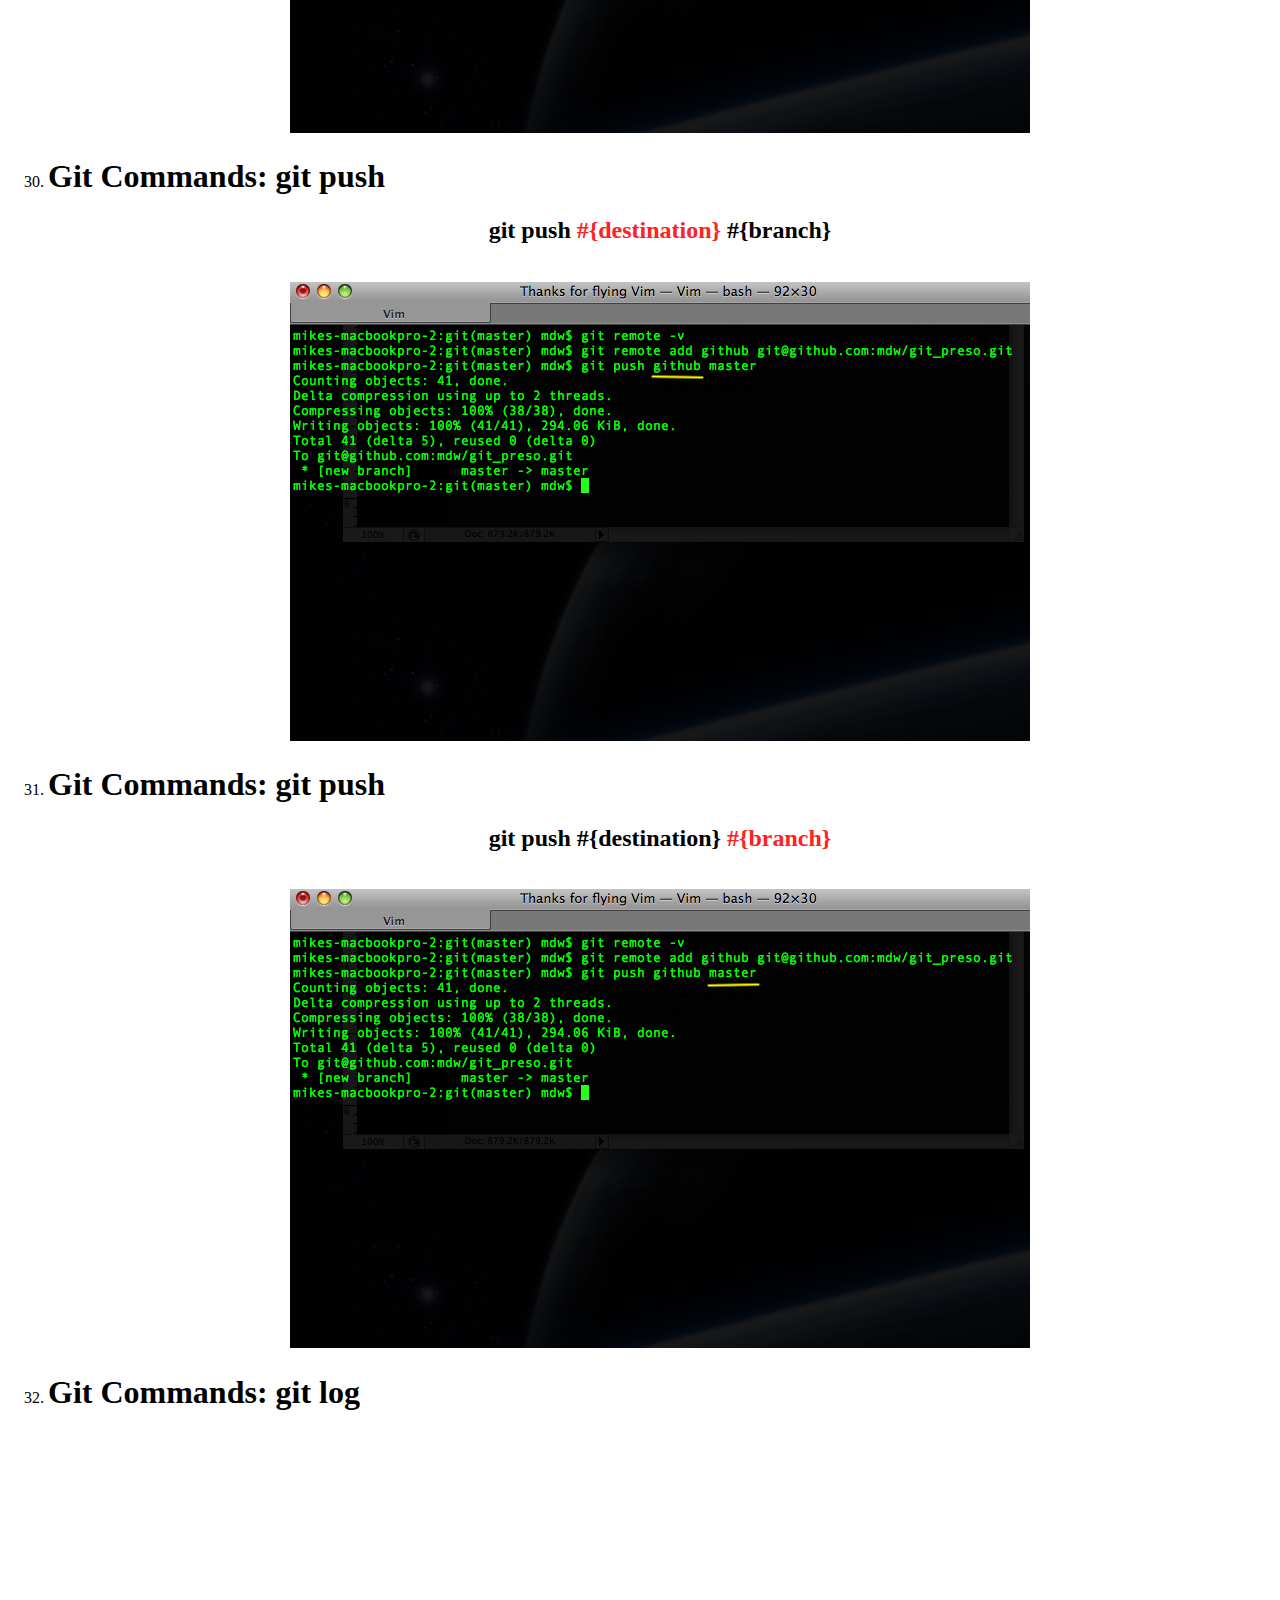
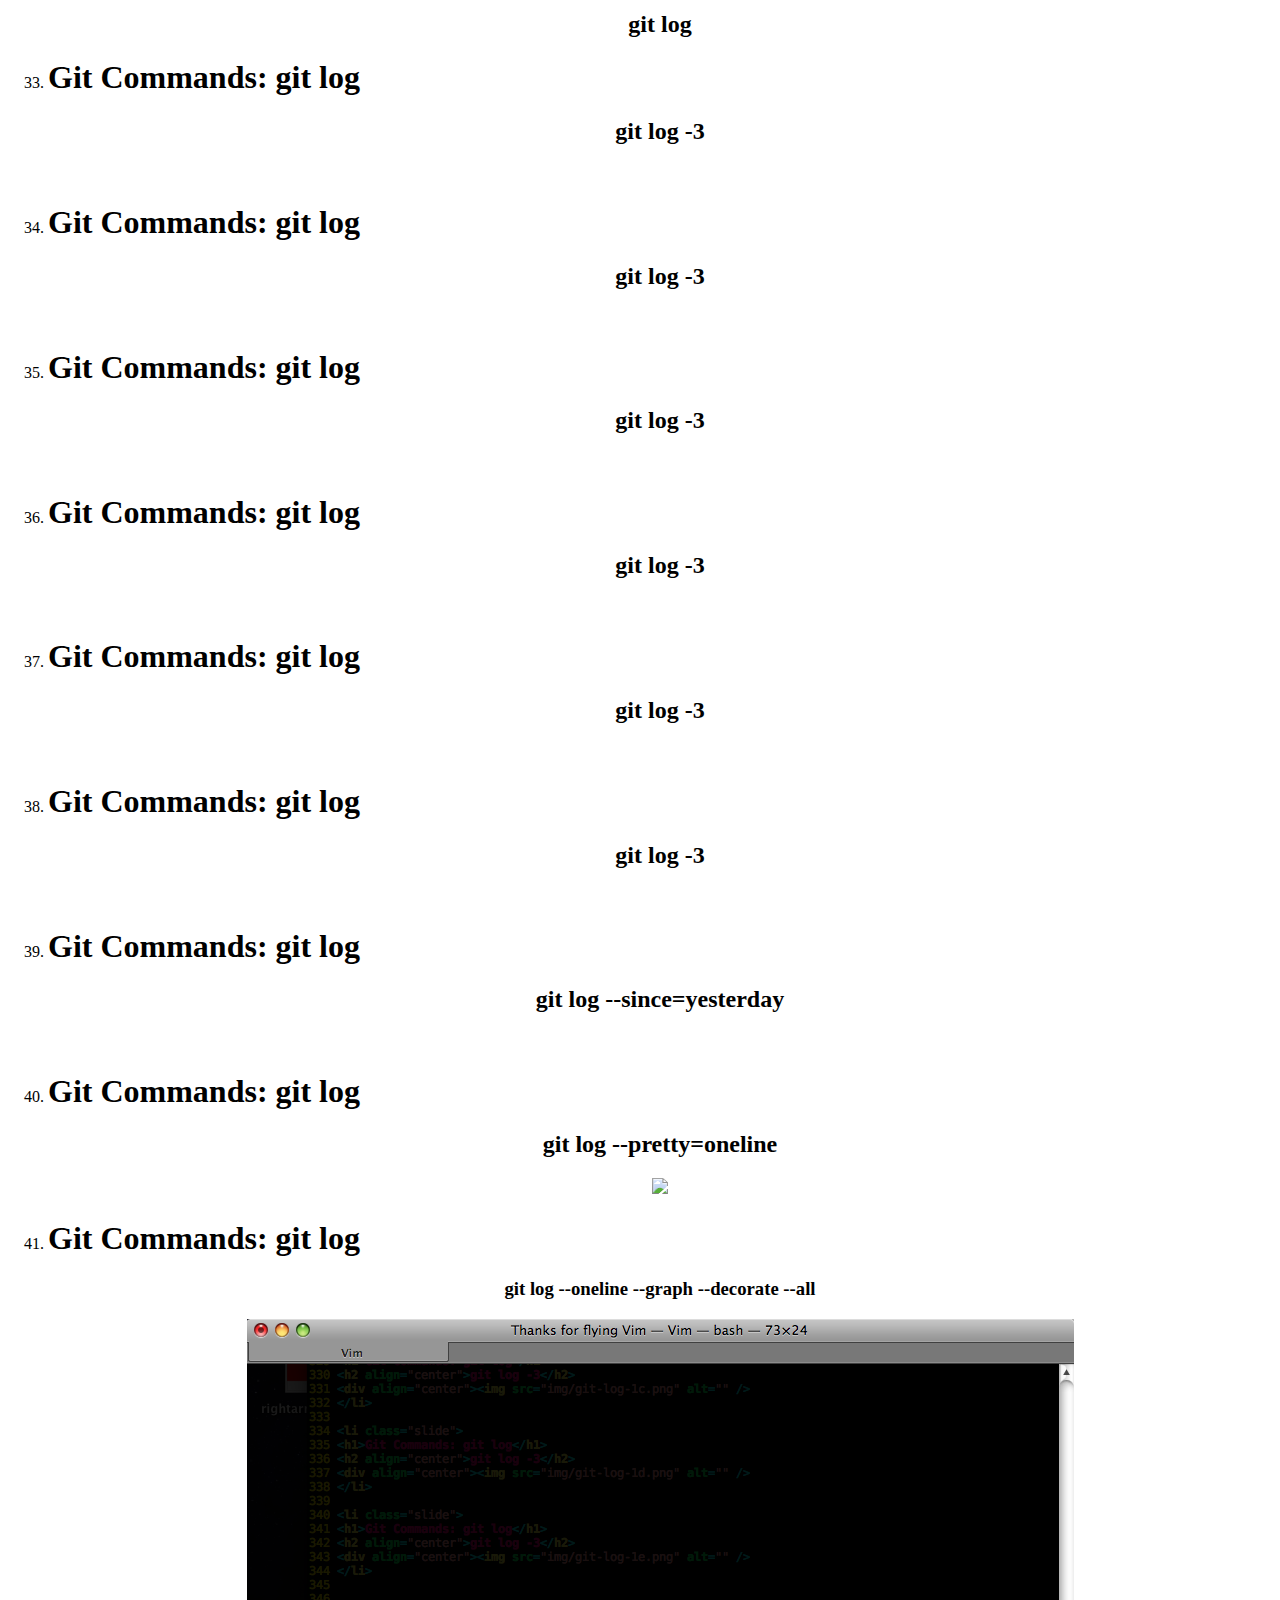
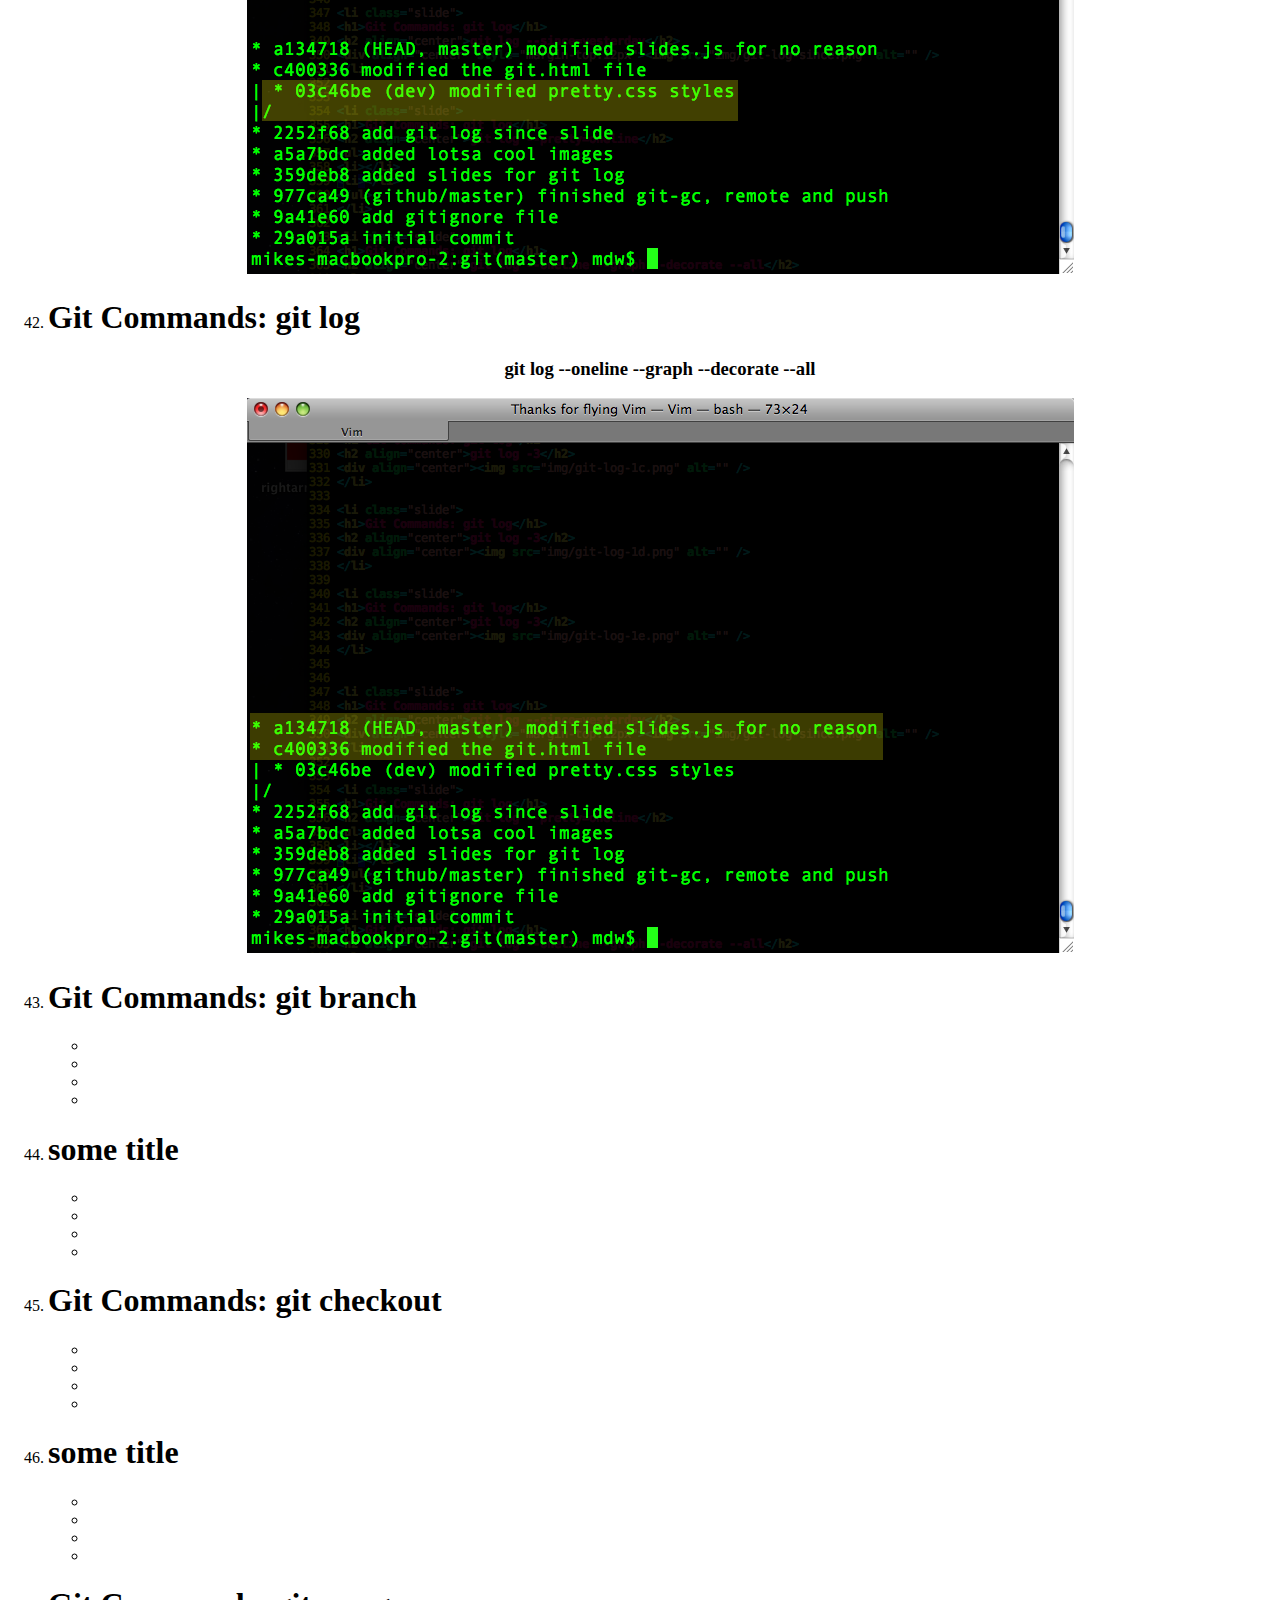
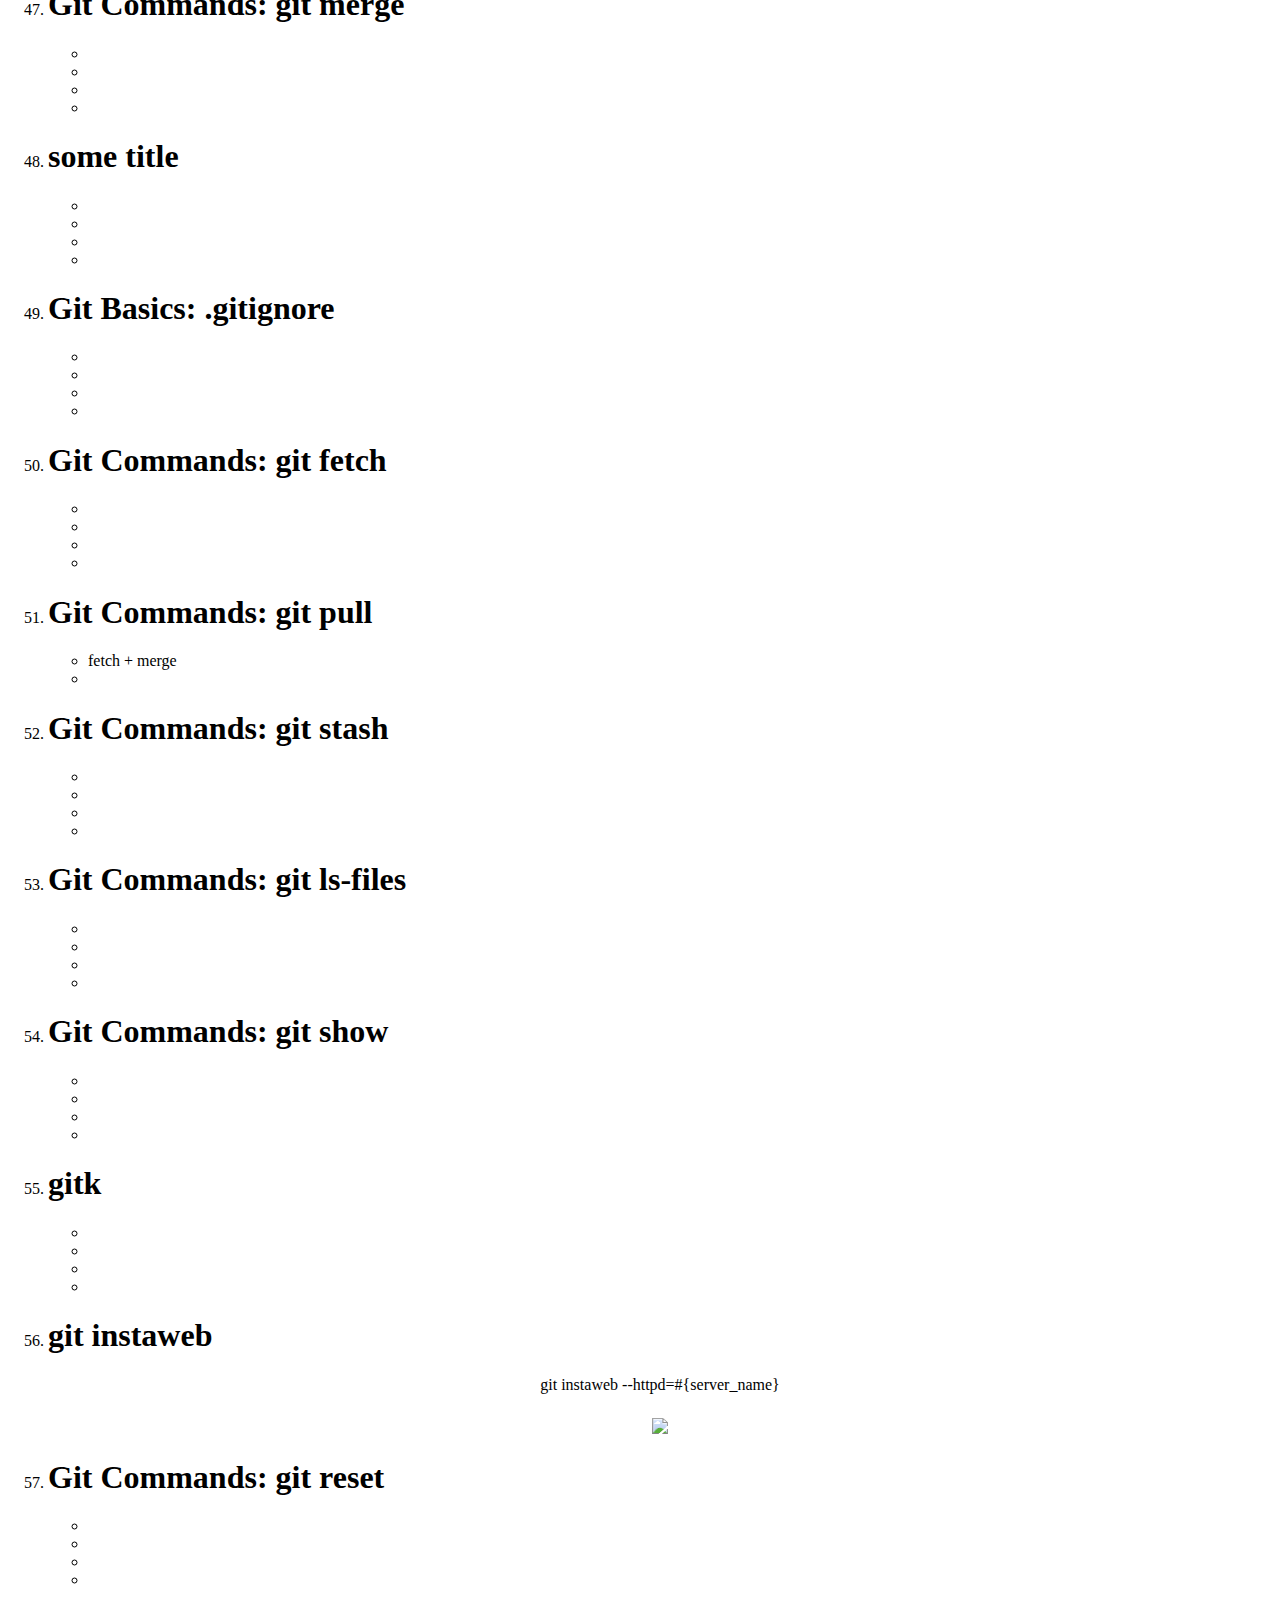
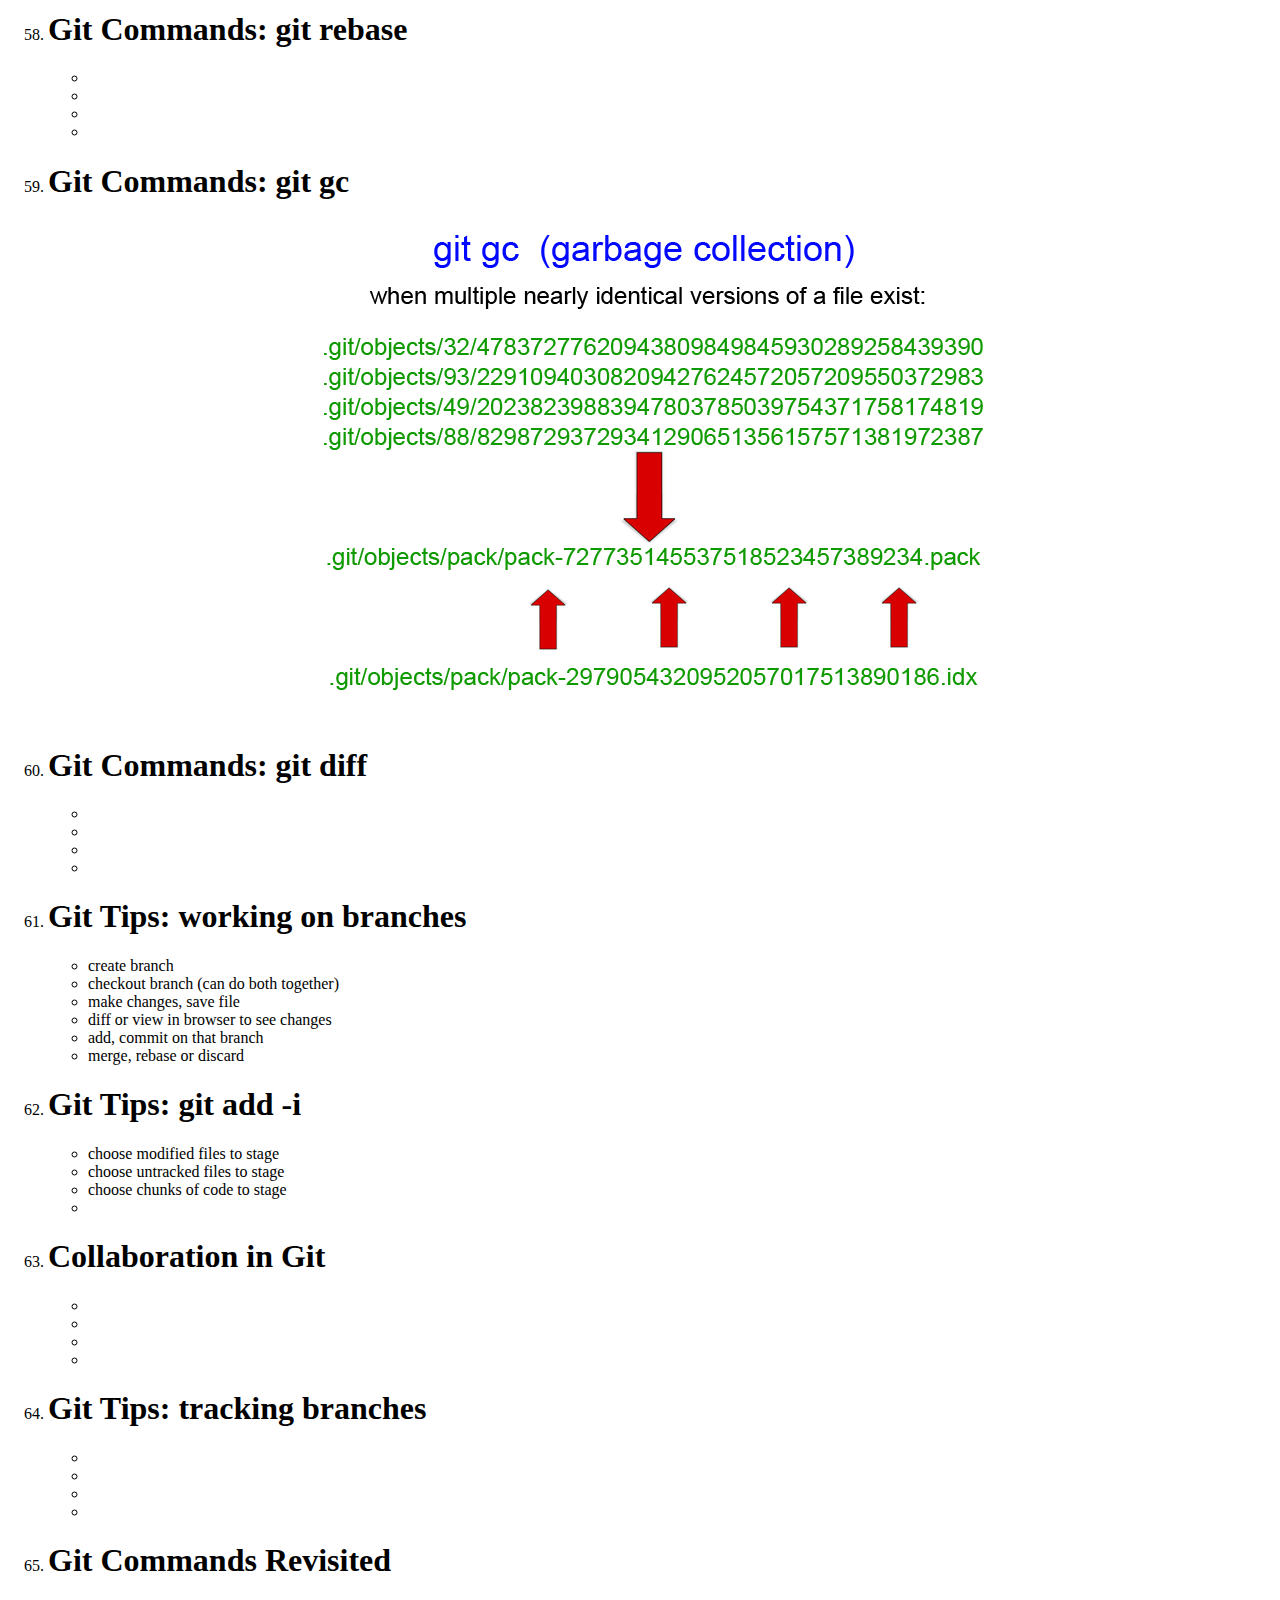
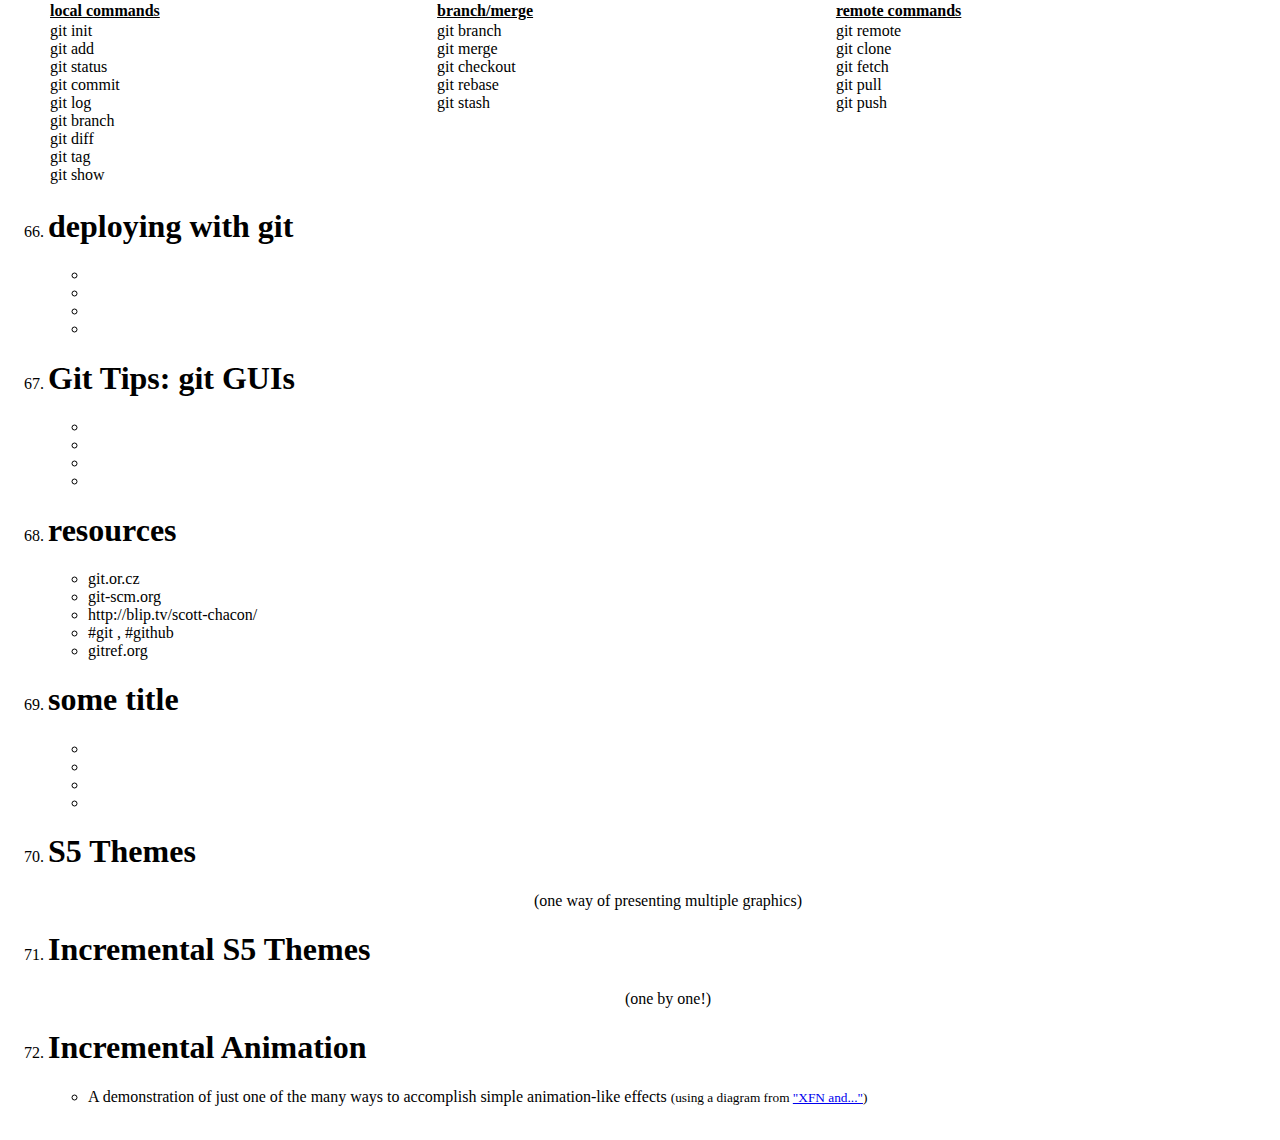
==== commit b9e691a2: "add git log graph slide" ====
--- a/git.html
+++ b/git.html
@@ -18,12 +18,12 @@
 <!-- embedded styles -->
 <style type="text/css" media="all">
 .imgcon {width: 525px; margin: 0 auto; padding: 0; text-align: center;}
-#anim {width: 270px; height: 320px; position: relative; margin-top: 0.5em;}
-#anim img {position: absolute; top: 42px; left: 24px;}
-img#me01 {top: 0; left: 0;}
-img#me02 {left: 23px;}
-img#me04 {top: 44px;}
-img#me05 {top: 43px;left: 36px;}
+#anim { }
+/* #anim img {position: absolute; top: 42px; left: 24px;} */
+img#me01 {}
+img#me02 {}
+img#me04 {}
+img#me05 {}
 .red { color:#f22; }
 </style>
 <!-- S5 JS -->
@@ -51,12 +51,13 @@
 </li>
 
 
+
 <li class="slide">
 <h1>My Comments</h1>
 <ul>
 <li>aiming for the middle 80%</li>
-<li class="incremental">first half is how it works</li>
-<li class="incremental">second half is demo</li>
+<li class="incremental">how it works</li>
+<li class="incremental">live demo</li>
 <li class="incremental"></li>
 </ul>
 </li>
@@ -64,11 +65,7 @@
 <li class="slide">
 <h1>What Is Source Control Management?</h1>
 <ul>
-<li class="incremental">save snapshots of your project</li>
-<li class="incremental">collaborate on software projects</li>
-<li class="incremental"></li>
-<li class="incremental"></li>
-<li class="incremental"></li>
+<h2 align="center" style="margin-top:100px;">save snapshots of your project</h2>
 </ul>
 </li>
 
@@ -82,28 +79,8 @@
 <h1>Why SCM?</h1>
 <ul>
 <li class="incremental">accidents can be fixed</li>
-<li class="incremental">allow people to work on same files</li>
+<li class="incremental">collaborate: people can work on same files</li>
 <li class="incremental">never again need to see index.php~</li>
-</ul>
-</li>
-
-<li class="slide">
-<h1>some title</h1>
-<ul>
-<li class="incremental"></li>
-<li class="incremental"></li>
-<li class="incremental"></li>
-<li class="incremental"></li>
-</ul>
-</li>
-
-<li class="slide">
-<h1>SCM from 20,000 Feet</h1>
-<ul>
-<li class="incremental">2 basic flavors: centralized, distributed</li>
-<li class="incremental">diff-based versus tree-based</li>
-<li class="incremental"></li>
-<li class="incremental"></li>
 </ul>
 </li>
 
@@ -118,6 +95,13 @@
 </li>
 
 <li class="slide">
+<h1>SCM Types</h1>
+<div align="center">
+	<img src="img/SCM-taxonomy.png"/>
+</div>
+</li>
+
+<li class="slide">
 <h1>Centralized Systems</h1>
 <ul>
 <li class="incremental"></li>
@@ -158,16 +142,6 @@
 </li>
 
 <li class="slide">
-<h1>some title</h1>
-<ul>
-<li class="incremental"></li>
-<li class="incremental"></li>
-<li class="incremental"></li>
-<li class="incremental"></li>
-</ul>
-</li>
-
-<li class="slide">
 <h1>Git and Friends</h1>
 <ul>
 <li class="incremental"></li>
@@ -178,53 +152,31 @@
 </li>
 
 <li class="slide">
-<h1>some title</h1>
-<ul>
-<li class="incremental"></li>
-<li class="incremental"></li>
-<li class="incremental"></li>
-<li class="incremental"></li>
-</ul>
-</li>
-
-<li class="slide">
 <h1>Concept: Three Buckets</h1>
-<ul>
-<li></li>
-<li></li>
-<li></li>
-<li></li>
-</ul>
-</li>
-
-<li class="slide">
-<h1>some title</h1>
-<ul>
-<li></li>
-<li></li>
-<li></li>
-<li></li>
-</ul>
+<div align="center">
+	<img src="img/three-buckets.png">
+</div>
+</li>
+
+<li class="slide">
+<h1>Git Started</h1>
+<h2 align="center" style="margin-top:200px">Git Started</h2>
 </li>
 
 <li class="slide">
 <h1>Git Started: Installation</h1>
 <ul>
-<li>git.or.cz</li>
-<li></li>
-<li></li>
-<li></li>
-</ul>
-</li>
-
-<li class="slide">
-<h1>some title</h1>
-<ul>
-<li></li>
-<li></li>
-<li></li>
-<li></li>
-</ul>
+<li>can download source: git.or.cz</li>
+<li>port install git-core +svn</li>
+<li>yum install git-core</li>
+<li>apt-get install git-core</li>
+</ul>
+</li>
+
+<li class="slide">
+<h1>Git Setup</h1>
+<h2 style="margin-top:40px;">git config --global user.name "mike ward"</h2>
+<h2 style="margin-top:40px;">git config --global user.email "mike@bocanames.com"</h2>
 </li>
 
 <li class="slide">
@@ -238,6 +190,12 @@
 </li>
 
 <li class="slide">
+<h1>Git Started: git init</h1>
+<h2 align="center">git init - creates a new repository</h2>
+<div align="center"><img src="img/git-init.png"></div>
+</li>
+
+<li class="slide">
 <h1>.git directory</h1>
 <ul>
 <li></li>
@@ -259,26 +217,6 @@
 
 <li class="slide">
 <h1>Git Started: git clone</h1>
-<ul>
-<li></li>
-<li></li>
-<li></li>
-<li></li>
-</ul>
-</li>
-
-<li class="slide">
-<h1>some title</h1>
-<ul>
-<li></li>
-<li></li>
-<li></li>
-<li></li>
-</ul>
-</li>
-
-<li class="slide">
-<h1>Git Started: git init</h1>
 <ul>
 <li></li>
 <li></li>
@@ -363,25 +301,74 @@
 <div align="center"><img src="img/git-push3.png"></div>
 </li>
 
-<li class="slide">
-<h1>Git Commands: git log</h1>
-<ul>
-<li>git log -4</li>
-<li>git log --since=yesterday</li>
-<li>git log --pretty=full</li>
-<li>git log --oneline --graph --decorate --all</li>
-</ul>
-</li>
-
-<li class="slide">
-<h1>some title</h1>
-<ul>
-<li></li>
-<li></li>
-<li></li>
-<li></li>
-</ul>
-</li>
+
+<li class="slide">
+<h1>Git Commands: git log</h1>
+<h2 align="center" style="margin-top:200px;">git log</h2>
+</li>
+
+<li class="slide">
+<h1>Git Commands: git log</h1>
+<h2 align="center">git log -3</h2>
+<div align="center"><img src="img/git-log-1.png" alt="" />
+</li>
+
+<li class="slide">
+<h1>Git Commands: git log</h1>
+<h2 align="center">git log -3</h2>
+<div align="center"><img src="img/git-log-1a.png" alt="" />
+</li>
+
+<li class="slide">
+<h1>Git Commands: git log</h1>
+<h2 align="center">git log -3</h2>
+<div align="center"><img src="img/git-log-1b.png" alt="" />
+</li>
+
+<li class="slide">
+<h1>Git Commands: git log</h1>
+<h2 align="center">git log -3</h2>
+<div align="center"><img src="img/git-log-1c.png" alt="" />
+</li>
+
+<li class="slide">
+<h1>Git Commands: git log</h1>
+<h2 align="center">git log -3</h2>
+<div align="center"><img src="img/git-log-1d.png" alt="" />
+</li>
+
+<li class="slide">
+<h1>Git Commands: git log</h1>
+<h2 align="center">git log -3</h2>
+<div align="center"><img src="img/git-log-1e.png" alt="" />
+</li>
+
+
+<li class="slide">
+<h1>Git Commands: git log</h1>
+<h2 align="center">git log --since=yesterday</h2>
+<div align="center" style="margin-top:12px"><img src="img/git-log-since.png" alt="" />
+</li>
+
+
+<li class="slide">
+<h1>Git Commands: git log</h1>
+<h2 align="center">git log --pretty=oneline</h2>
+<div align="center" style="margin-top:12px"><img src="img/git-log-oneline.png"></div>
+</li>
+
+<li class="slide">
+<h1>Git Commands: git log</h1>
+<h3 align="center">git log --oneline --graph --decorate --all</h3>
+<div align="center" style="margin-top:12px"><img src="img/git-log-graph-1.png"></div>
+</li>
+
+<li class="slide">
+<h1>Git Commands: git log</h1>
+<h3 align="center">git log --oneline --graph --decorate --all</h3>
+<div align="center" style="margin-top:12px"><img src="img/git-log-graph-2.png"></div>
+</li>
+
 
 <li class="slide">
 <h1>Git Commands: git branch</h1>
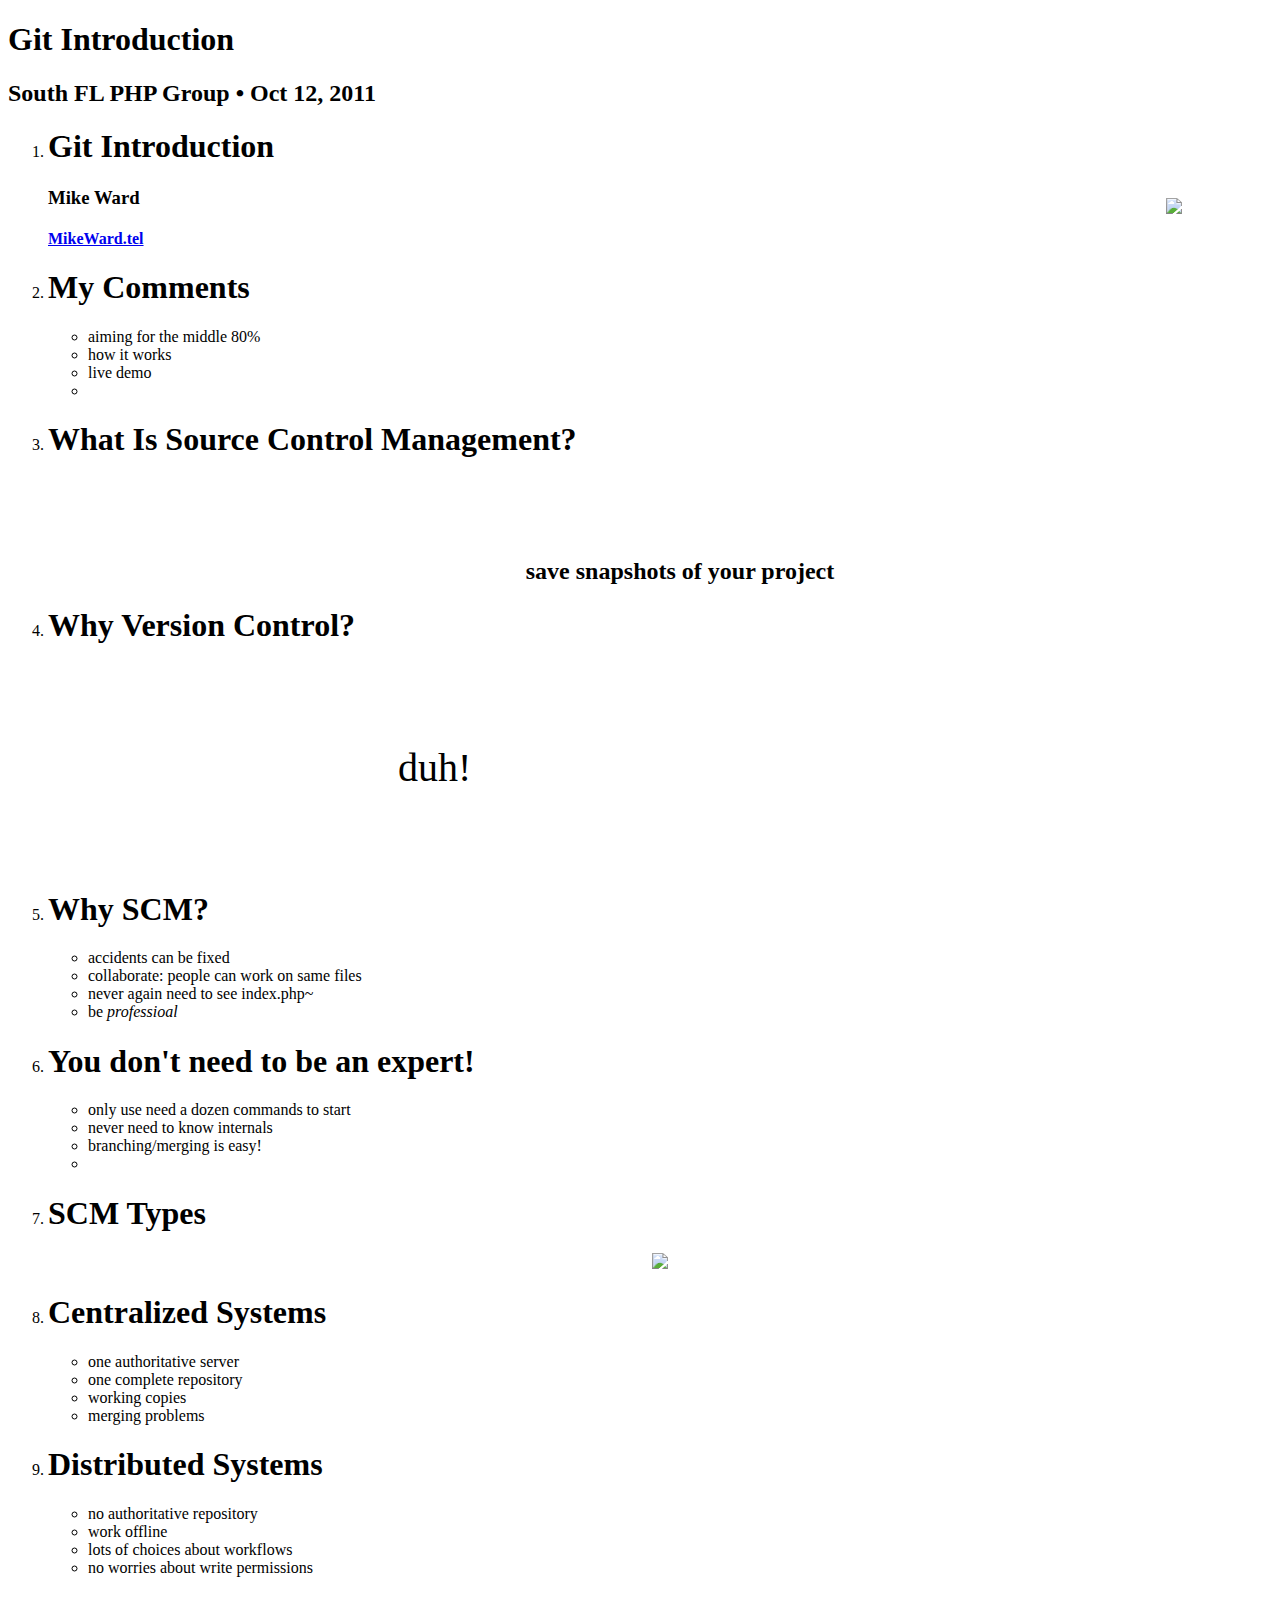
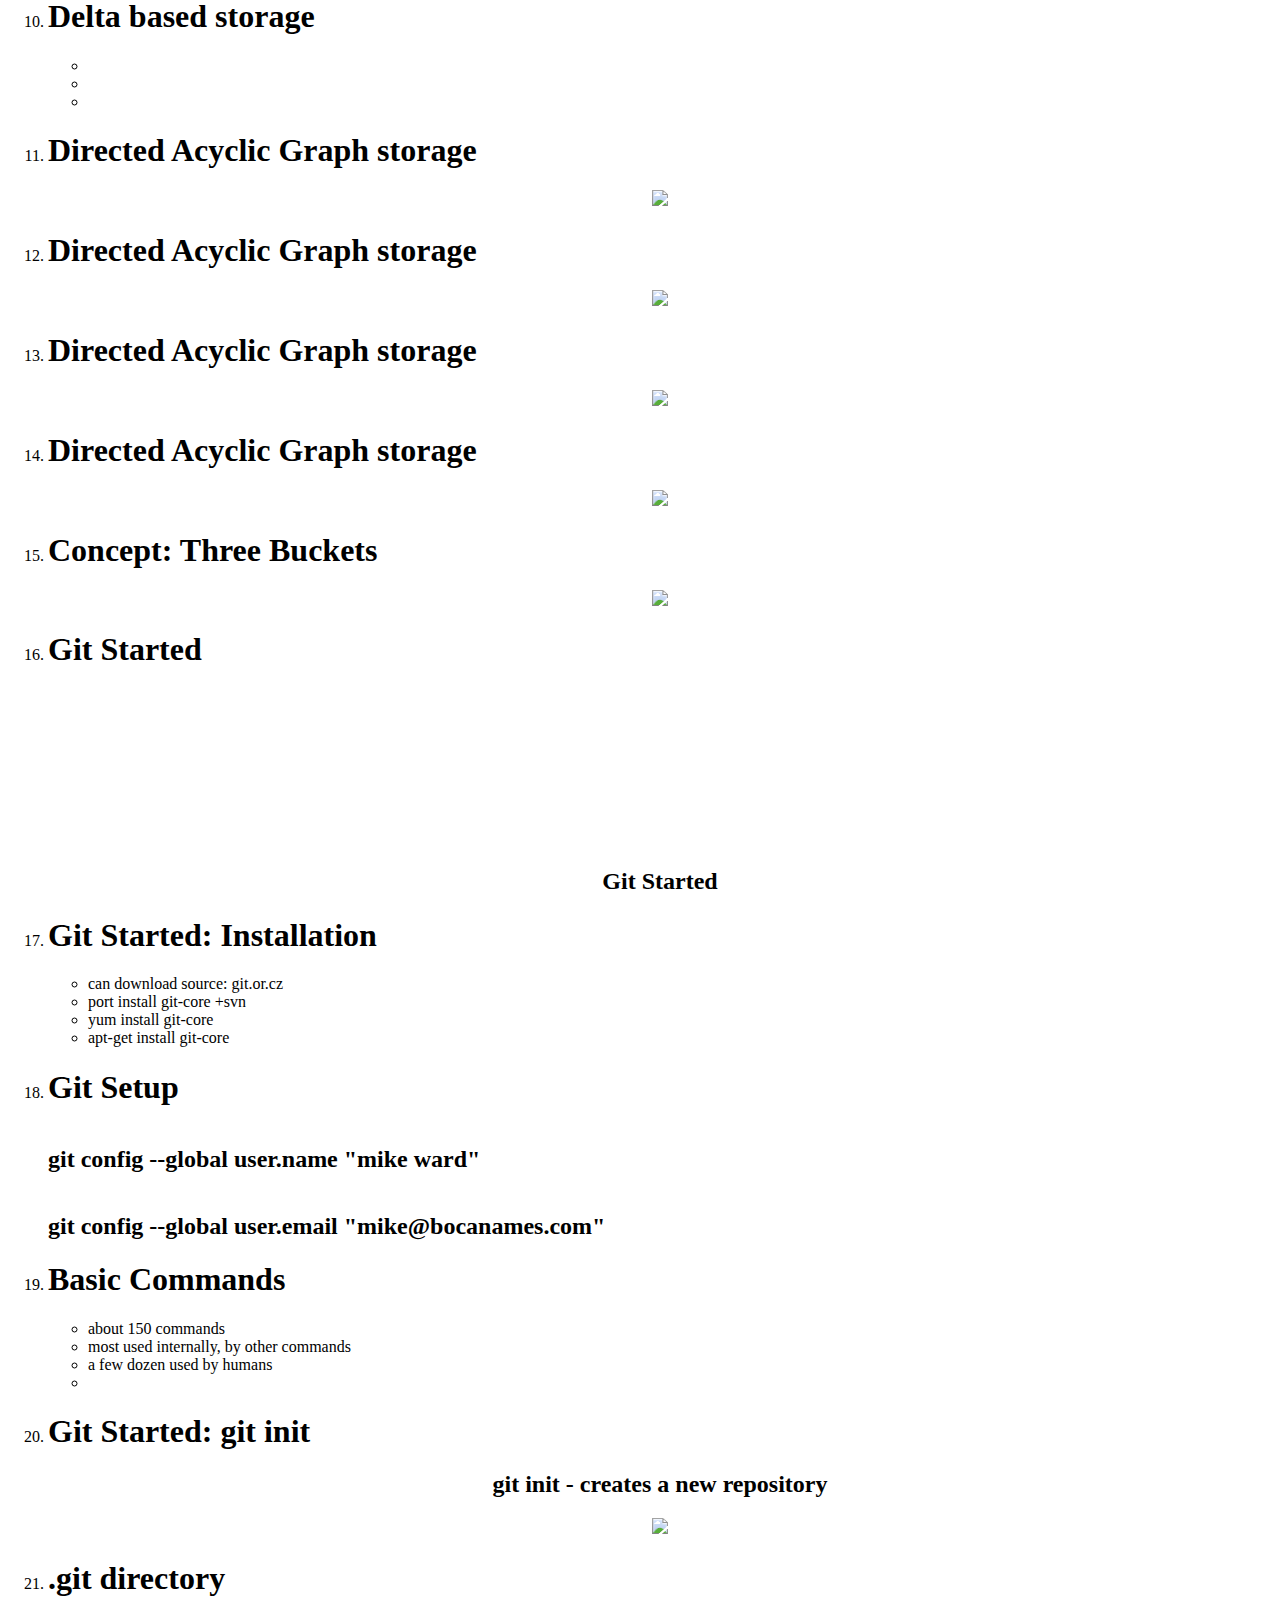
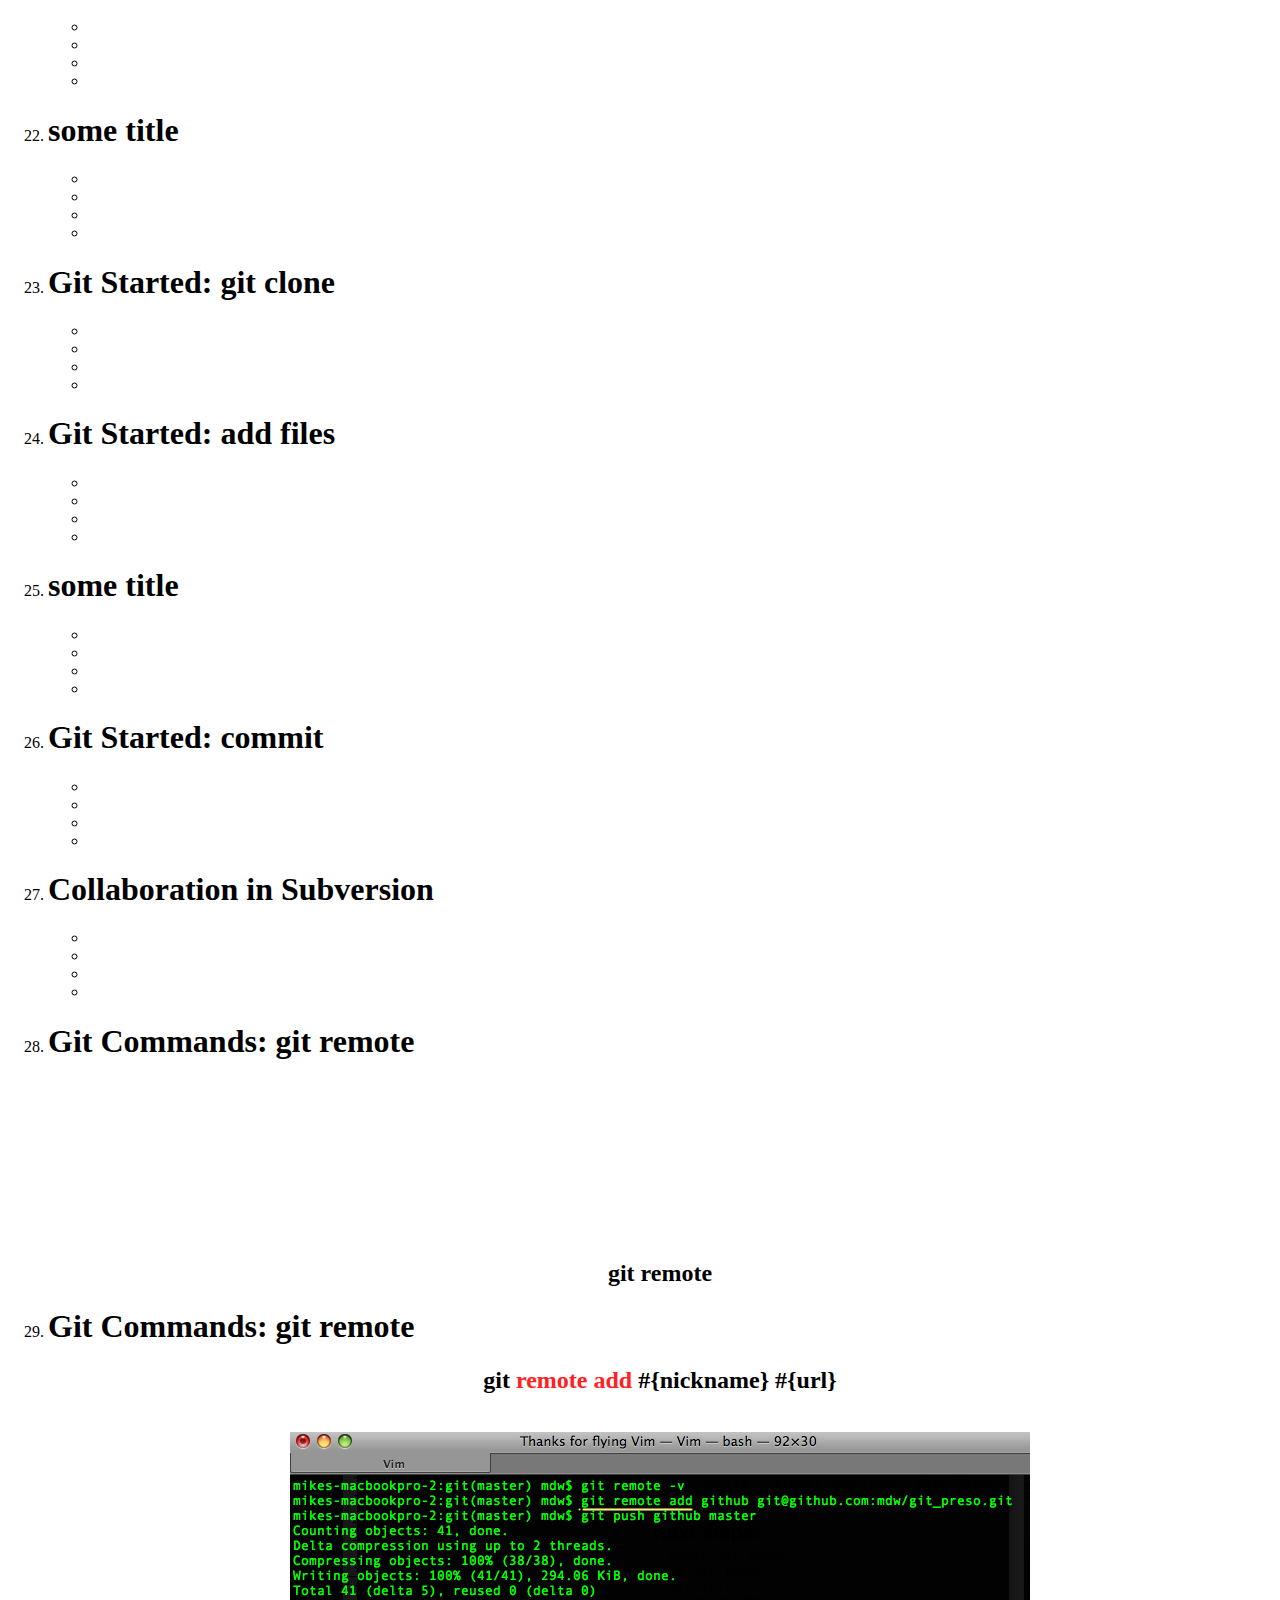
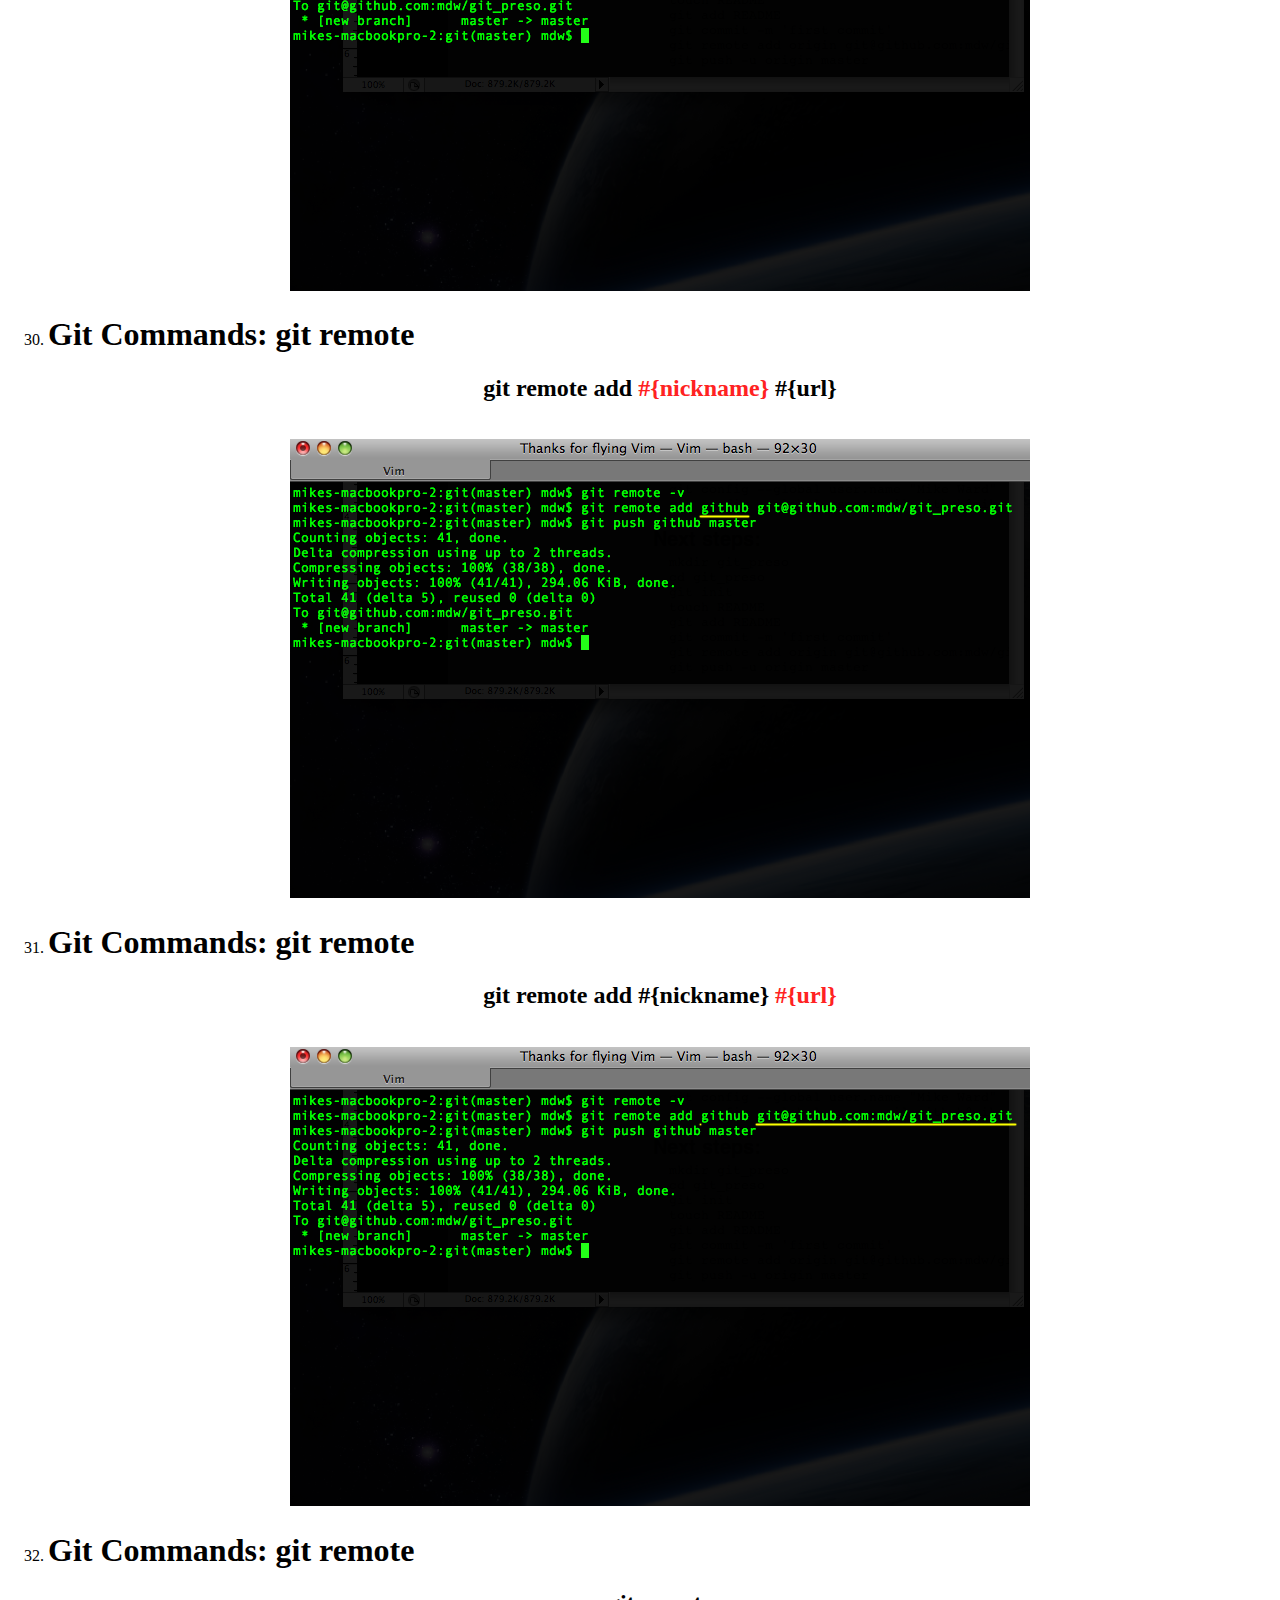
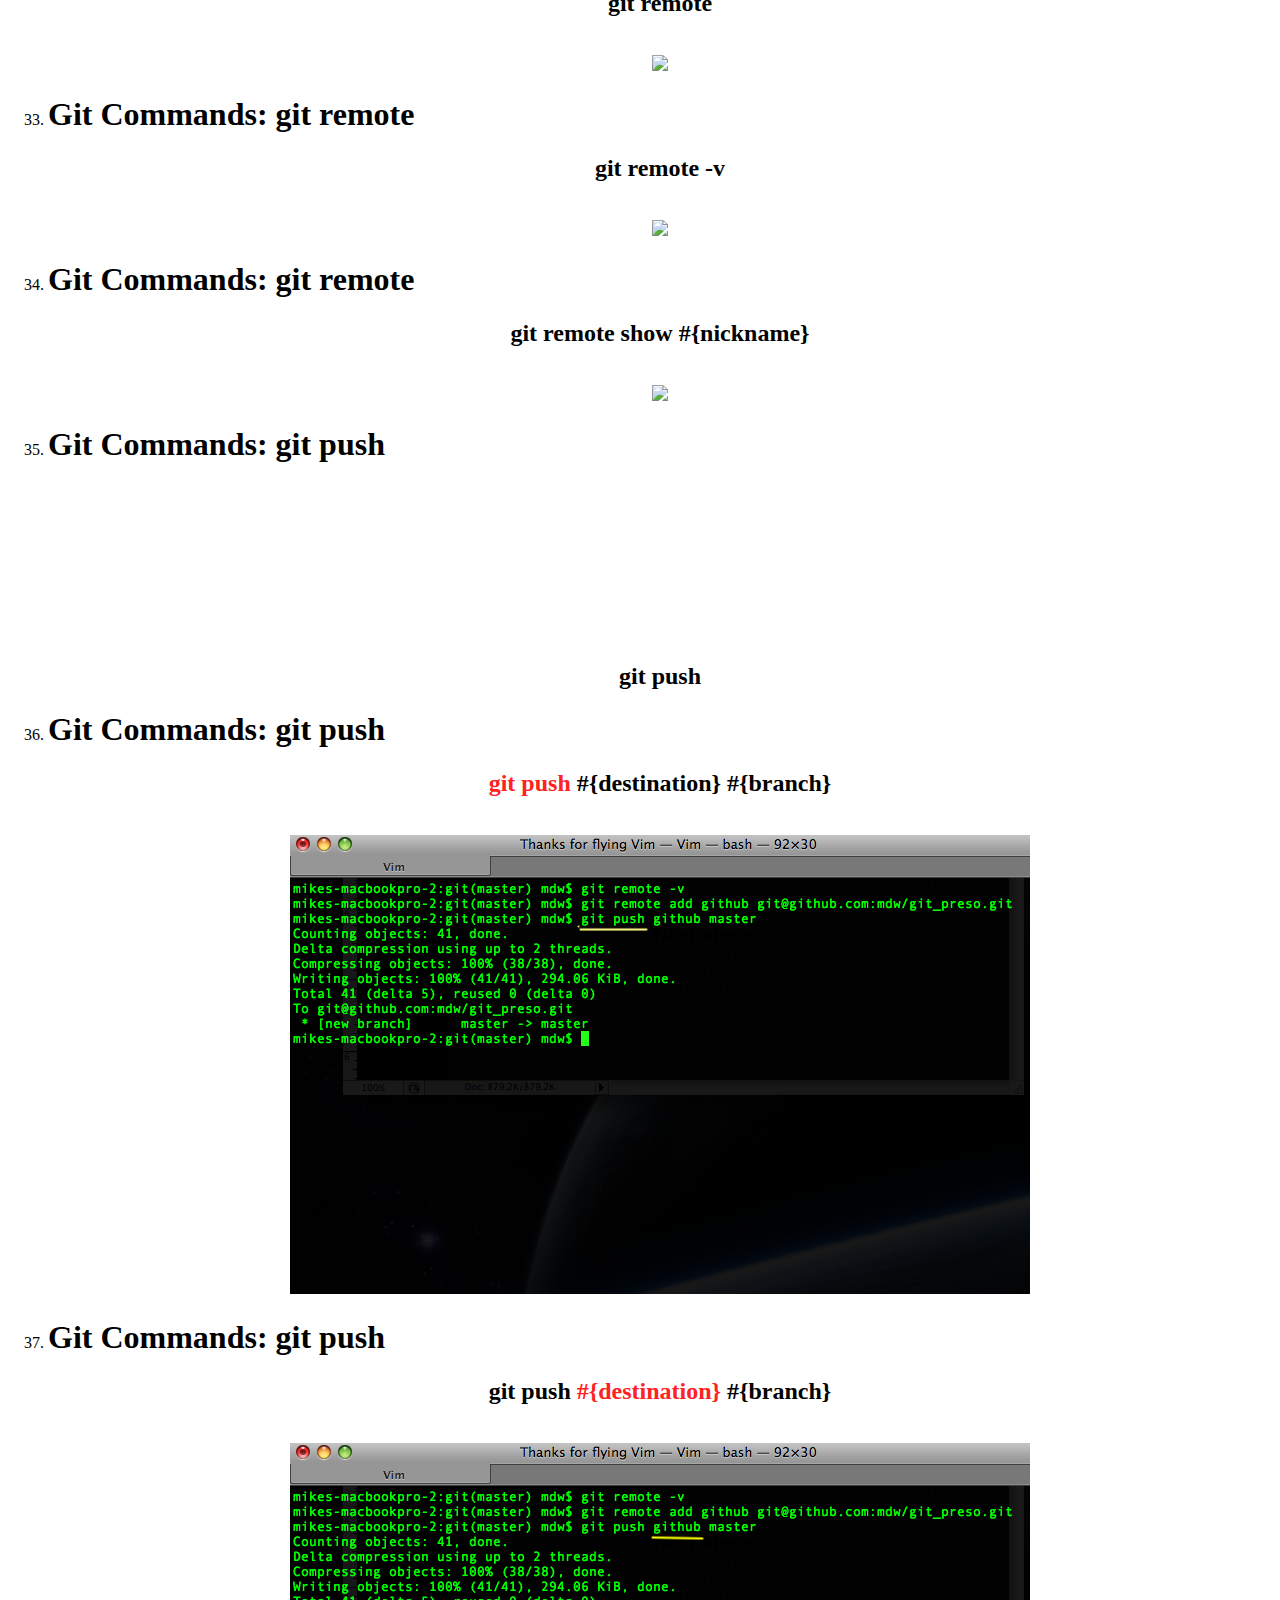
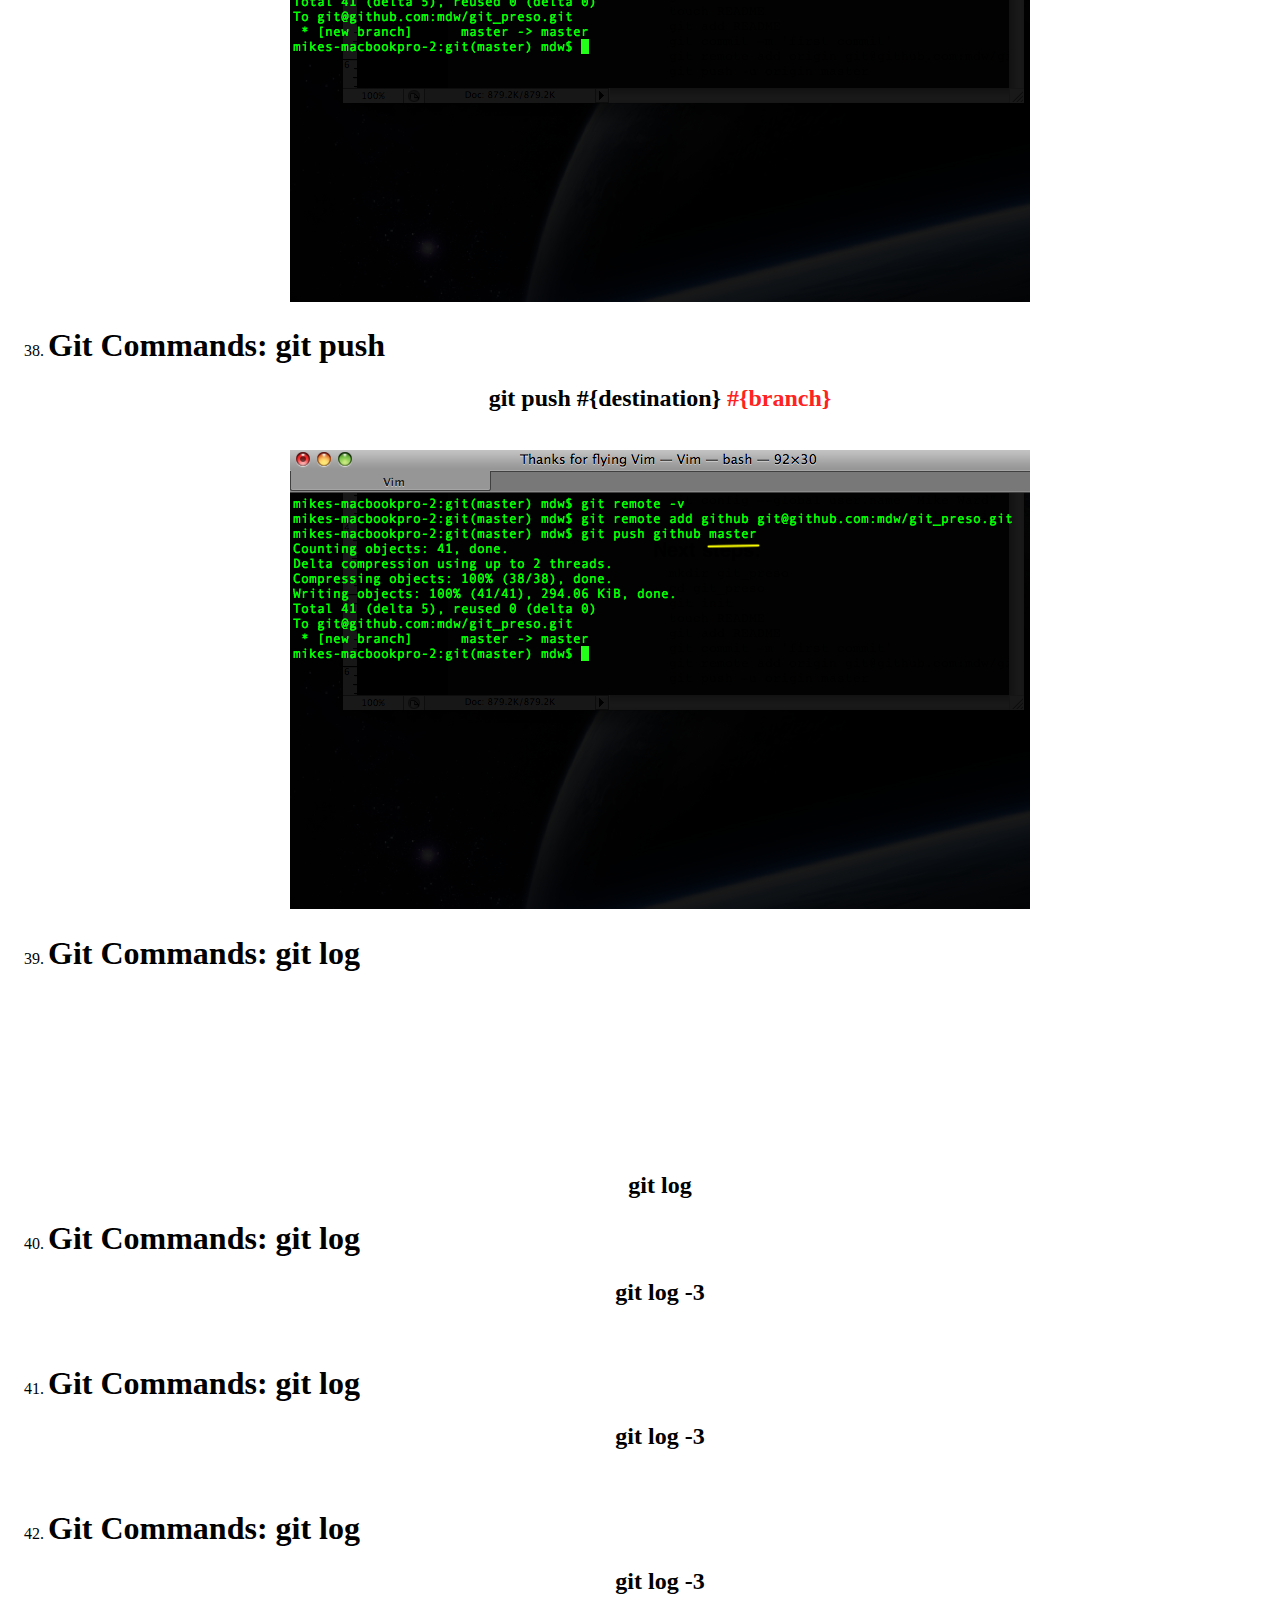
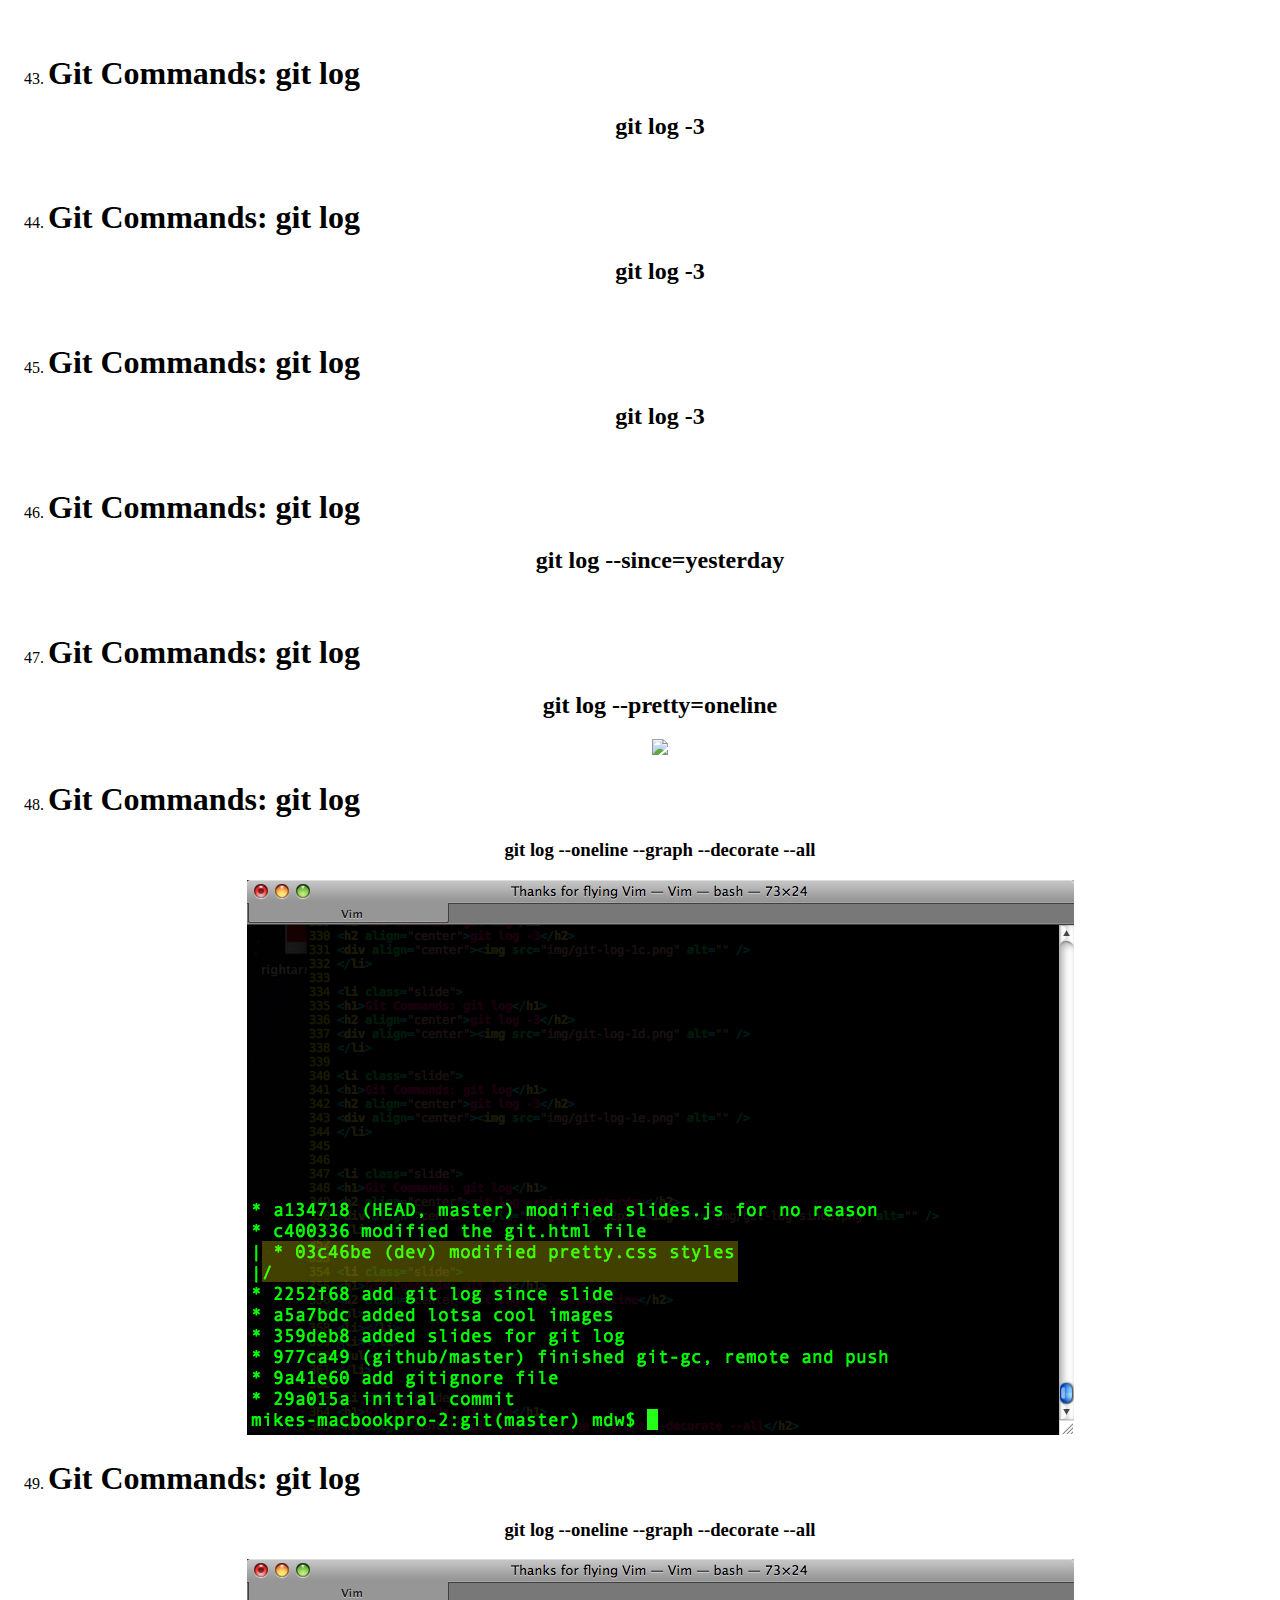
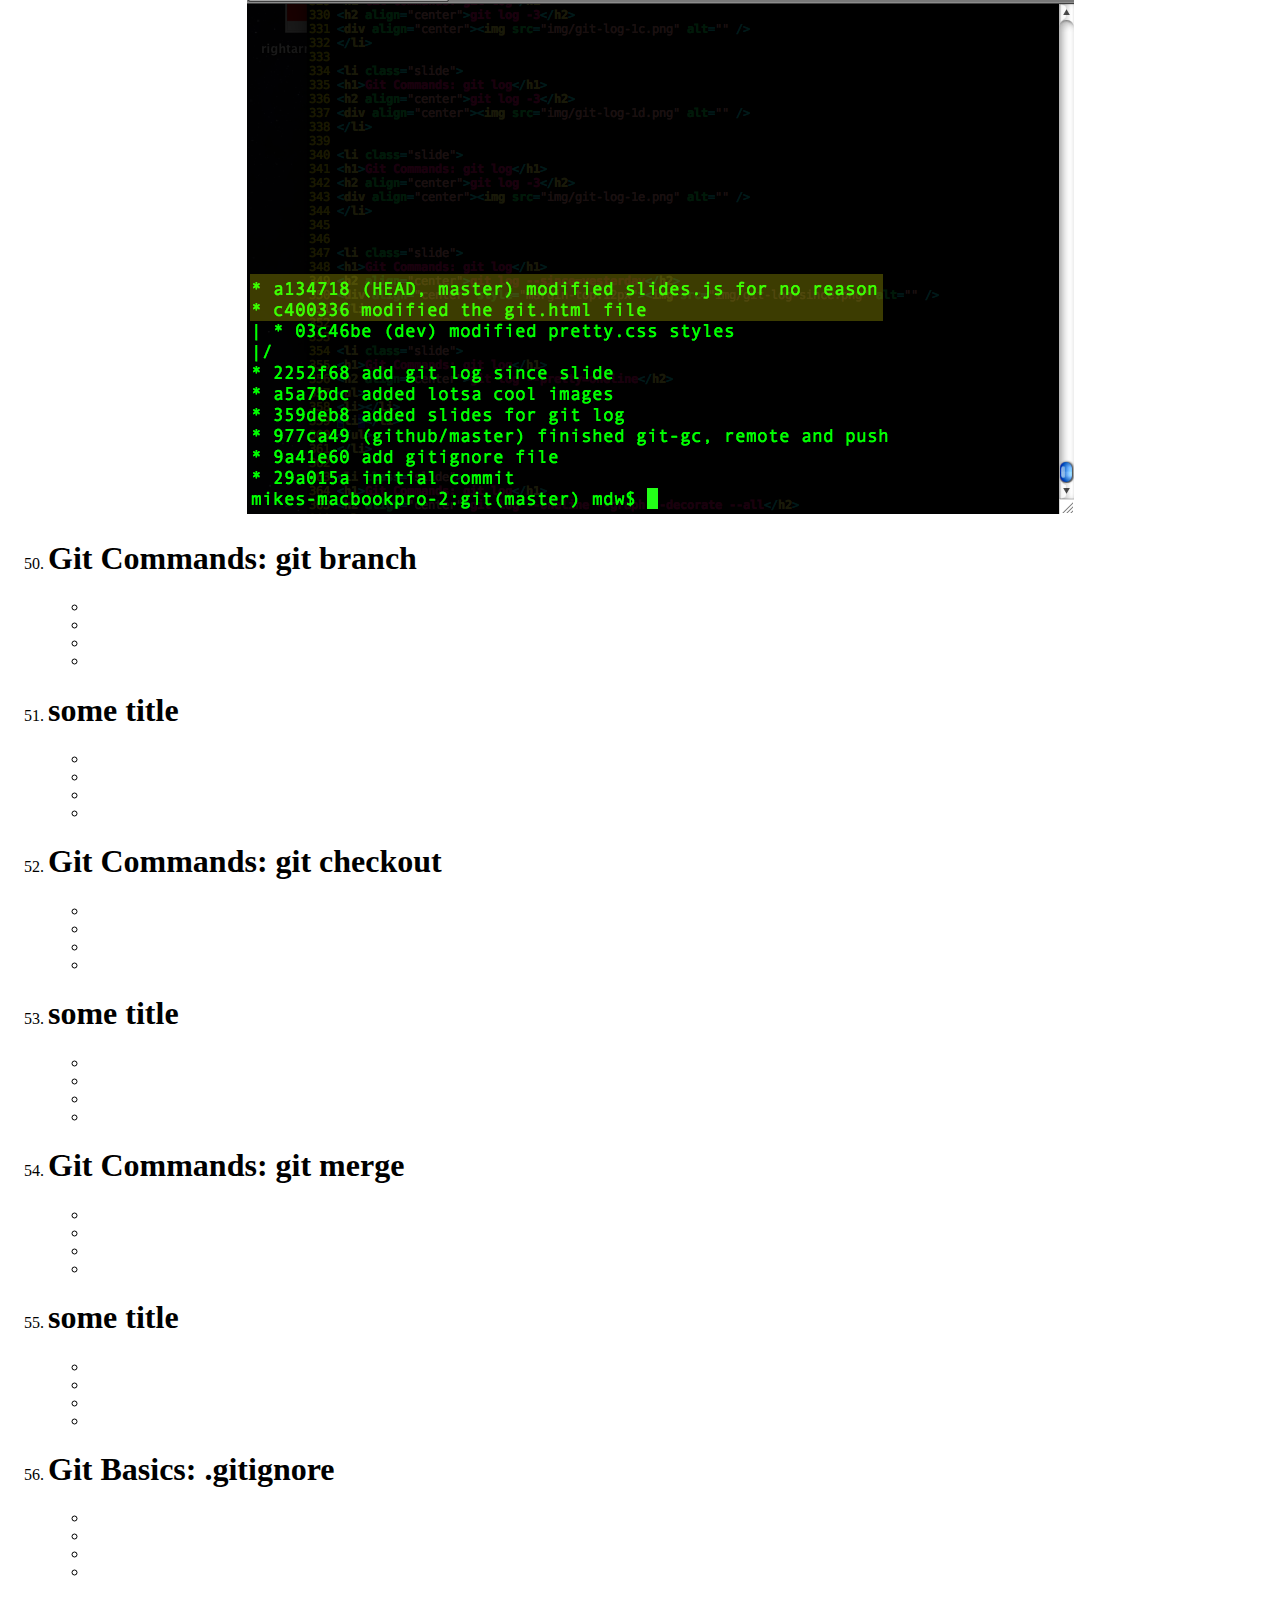
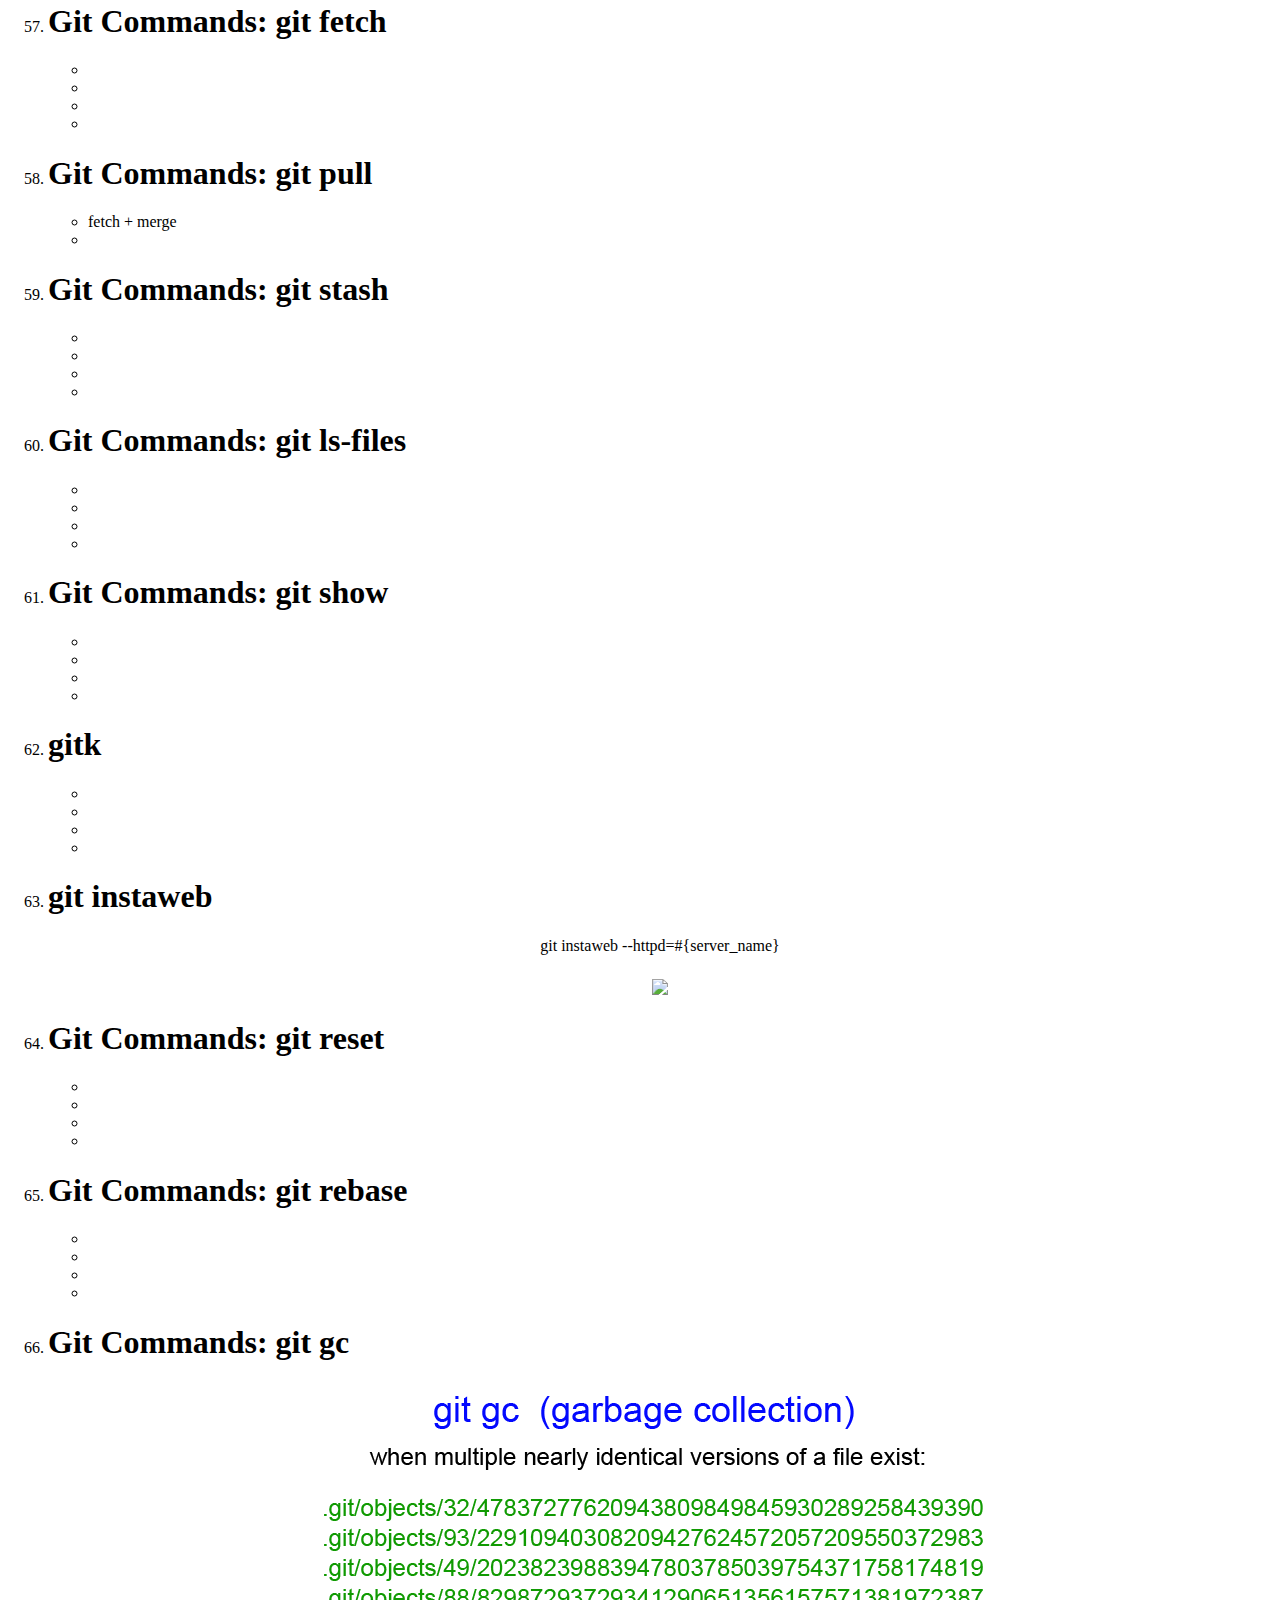
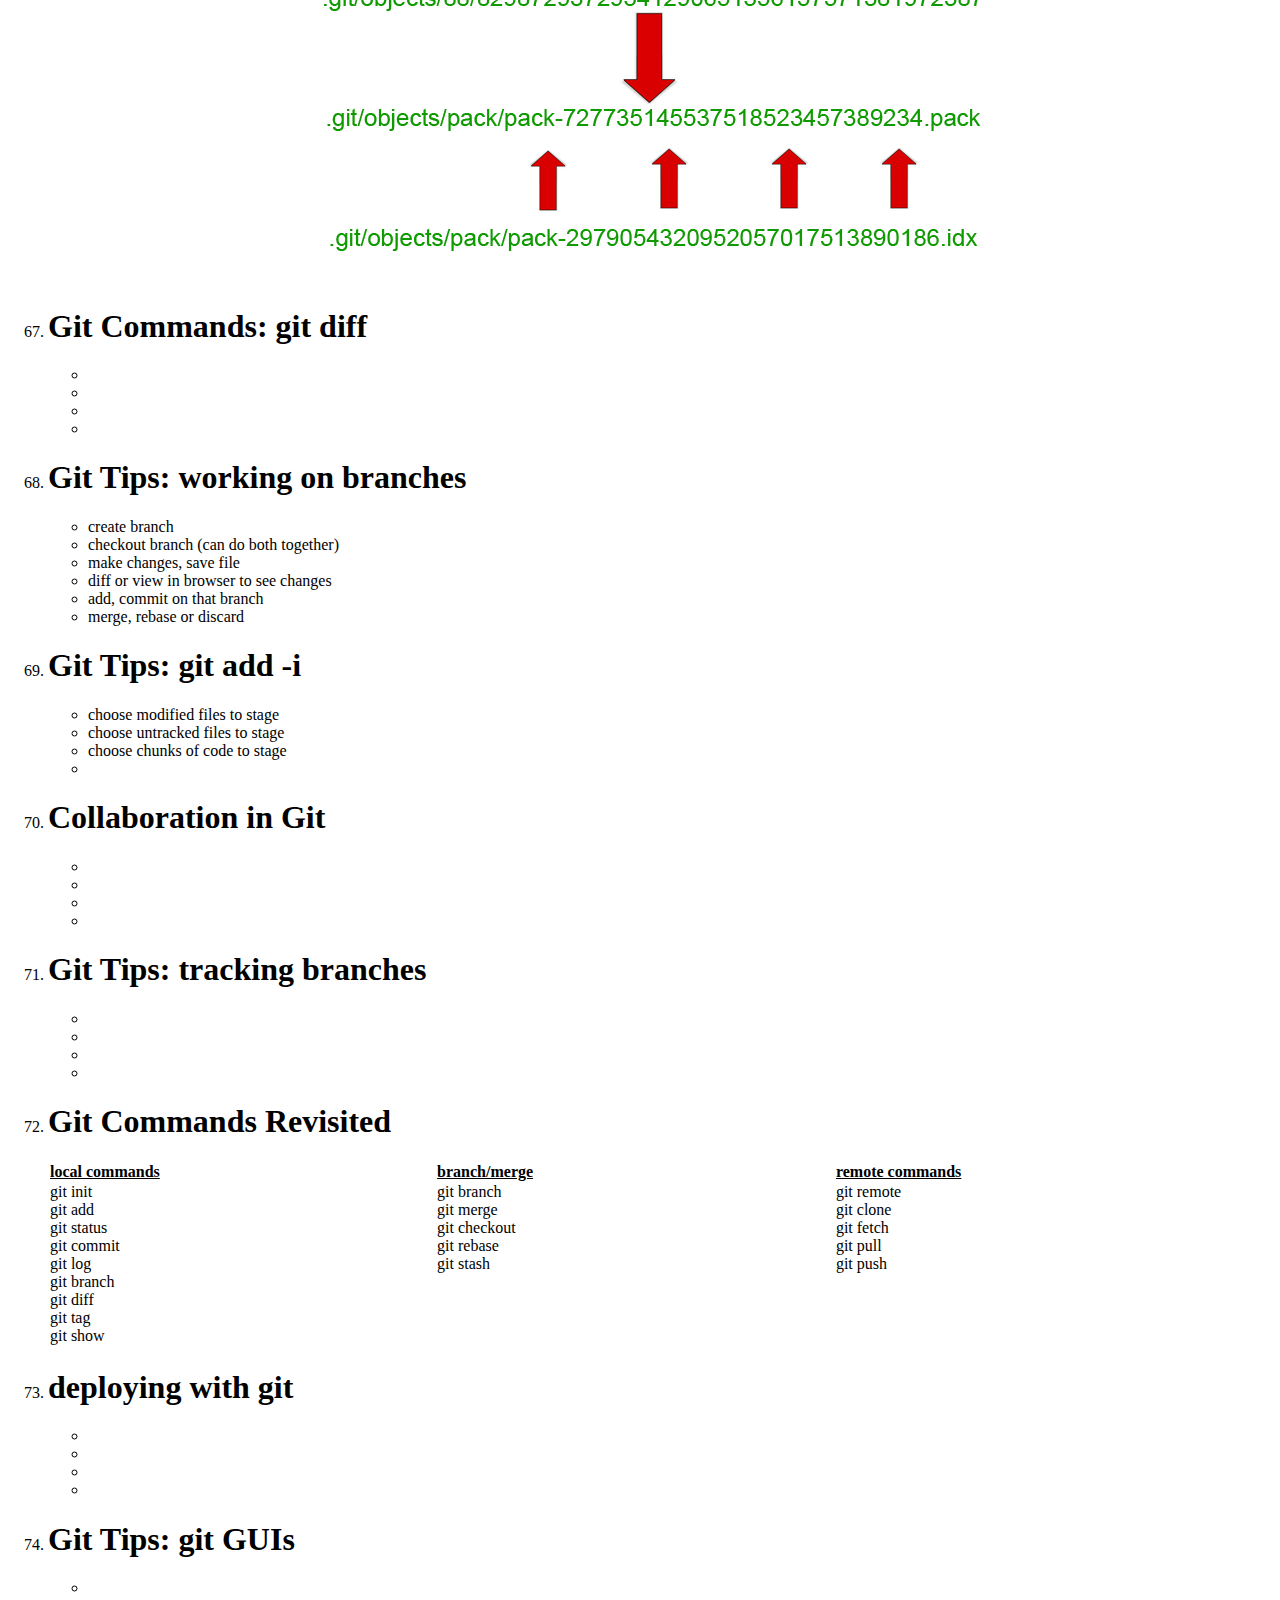
==== commit c3dd283a: "added git remote slides" ====
--- a/git.html
+++ b/git.html
@@ -44,10 +44,12 @@
 <ol class="git presentation">
 
 <li class="slide">
+<img src="img/gitlogo.jpg" class="gitlogo" style="float:right; margin:70px 90px 0 0;">
 <h1>Git Introduction</h1>
 <h3>Mike Ward</h3>
-<h4><a href="http://mikeward.tel/" rel="external">MikeWard.tel</a></h4>
-<div class="handout"></div>
+<h4><a href="http://mikeward.tel/" rel="external">MikeWard.tel</a> </h4>
+<div class="handout">
+</div>
 </li>
 
 
@@ -81,6 +83,7 @@
 <li class="incremental">accidents can be fixed</li>
 <li class="incremental">collaborate: people can work on same files</li>
 <li class="incremental">never again need to see index.php~</li>
+<li class="incremental">be <em>professioal</em>
 </ul>
 </li>
 
@@ -89,7 +92,7 @@
 <ul>
 <li class="incremental">only use need a dozen commands to start</li>
 <li class="incremental">never need to know internals</li>
-<li class="incremental">branching/merging is easy</li>
+<li class="incremental">branching/merging is easy!</li>
 <li class="incremental"></li>
 </ul>
 </li>
@@ -104,52 +107,60 @@
 <li class="slide">
 <h1>Centralized Systems</h1>
 <ul>
+<li class="incremental">one authoritative server</li>
+<li class="incremental">one complete repository</li>
+<li class="incremental">working copies</li>
+<li class="incremental">merging problems</li>
+</ul>
+</li>
+
+<li class="slide">
+<h1>Distributed Systems</h1>
+<ul>
+<li class="incremental">no authoritative repository</li>
+<li class="incremental">work offline</li>
+<li class="incremental">lots of choices about workflows</li>
+<li class="incremental">no worries about write permissions</li>
+</ul>
+</li>
+
+<li class="slide">
+<h1>Delta based storage</h1>
+<ul>
 <li class="incremental"></li>
 <li class="incremental"></li>
 <li class="incremental"></li>
-<li class="incremental"></li>
-</ul>
-</li>
-
-<li class="slide">
-<h1>Distributed Systems</h1>
-<ul>
-<li class="incremental"></li>
-<li class="incremental"></li>
-<li class="incremental"></li>
-<li class="incremental"></li>
-</ul>
-</li>
-
-<li class="slide">
-<h1>some title</h1>
-<ul>
-<li class="incremental"></li>
-<li class="incremental"></li>
-<li class="incremental"></li>
-<li class="incremental"></li>
-</ul>
-</li>
-
-<li class="slide">
-<h1>Subversion and Friends</h1>
-<ul>
-<li class="incremental"></li>
-<li class="incremental"></li>
-<li class="incremental"></li>
-<li class="incremental"></li>
-</ul>
-</li>
-
-<li class="slide">
-<h1>Git and Friends</h1>
-<ul>
-<li class="incremental"></li>
-<li class="incremental"></li>
-<li class="incremental"></li>
-<li class="incremental"></li>
-</ul>
-</li>
+</ul>
+</li>
+
+<li class="slide">
+<h1>Directed Acyclic Graph storage</h1>
+<div align="center" style="margin-top:10px;">
+	<img src="img/connected-graph.png" />
+</div>
+</li>
+
+<li class="slide">
+<h1>Directed Acyclic Graph storage</h1>
+<div align="center" style="margin-top:10px;">
+	<img src="img/directed-graph.png" />
+</div>
+</li>
+
+<li class="slide">
+<h1>Directed Acyclic Graph storage</h1>
+<div align="center" style="margin-top:10px;">
+	<img src="img/acyclic-graphs.png" />
+</div>
+</li>
+
+<li class="slide">
+<h1>Directed Acyclic Graph storage</h1>
+<div align="center" style="margin-top:10px;">
+	<img src="img/dags.png" />
+</div>
+</li>
+
 
 <li class="slide">
 <h1>Concept: Three Buckets</h1>
@@ -266,25 +277,49 @@
 </li>
 
 
-<!--  git remote add -->
+<!--  git remote  -->
 <li class="slide">
 <h1>Git Commands: git remote</h1>
-<h2 align="center"><span class="red">remote add</span> #{nickname} #{url}</h2><br>
+<h2 align="center" style="margin-top:200px;">git remote</h2>
+</li>
+<li class="slide">
+<h1>Git Commands: git remote</h1>
+<h2 align="center">git <span class="red">remote add</span> #{nickname} #{url}</h2><br>
 <div align="center"><img src="img/remote-add.png"></div>
 </li>
 <li class="slide">
 <h1>Git Commands: git remote</h1>
-<h2 align="center">remote add <span class="red">#{nickname}</span> #{url}</h2><br>
+<h2 align="center">git remote add <span class="red">#{nickname}</span> #{url}</h2><br>
 <div align="center"><img src="img/remote-add2.png"></div>
 </li>
 <li class="slide">
 <h1>Git Commands: git remote</h1>
-<h2 align="center">remote add #{nickname} <span class="red">#{url}</span></h2><br>
+<h2 align="center">git remote add #{nickname} <span class="red">#{url}</span></h2><br>
 <div align="center"><img src="img/remote-add3.png"></div>
 </li>
 
+<li class="slide">
+<h1>Git Commands: git remote</h1>
+<h2 align="center">git remote</h2><br>
+<div align="center"><img src="img/remote.png"></div>
+</li>
+<li class="slide">
+<h1>Git Commands: git remote</h1>
+<h2 align="center">git remote -v</h2><br>
+<div align="center"><img src="img/remote-v.png"></div>
+</li>
+<li class="slide">
+<h1>Git Commands: git remote</h1>
+<h2 align="center">git remote show #{nickname}</h2><br>
+<div align="center"><img src="img/remote-show.png"></div>
+</li>
+
 
 <!--  git push  -->
+<li class="slide">
+<h1>Git Commands: git push</h1>
+<h2 align="center" style="margin-top:200px;">git push </h2>
+</li>
 <li class="slide">
 <h1>Git Commands: git push</h1>
 <h2 align="center"><span class="red">git push</span> #{destination} #{branch}</h2><br>
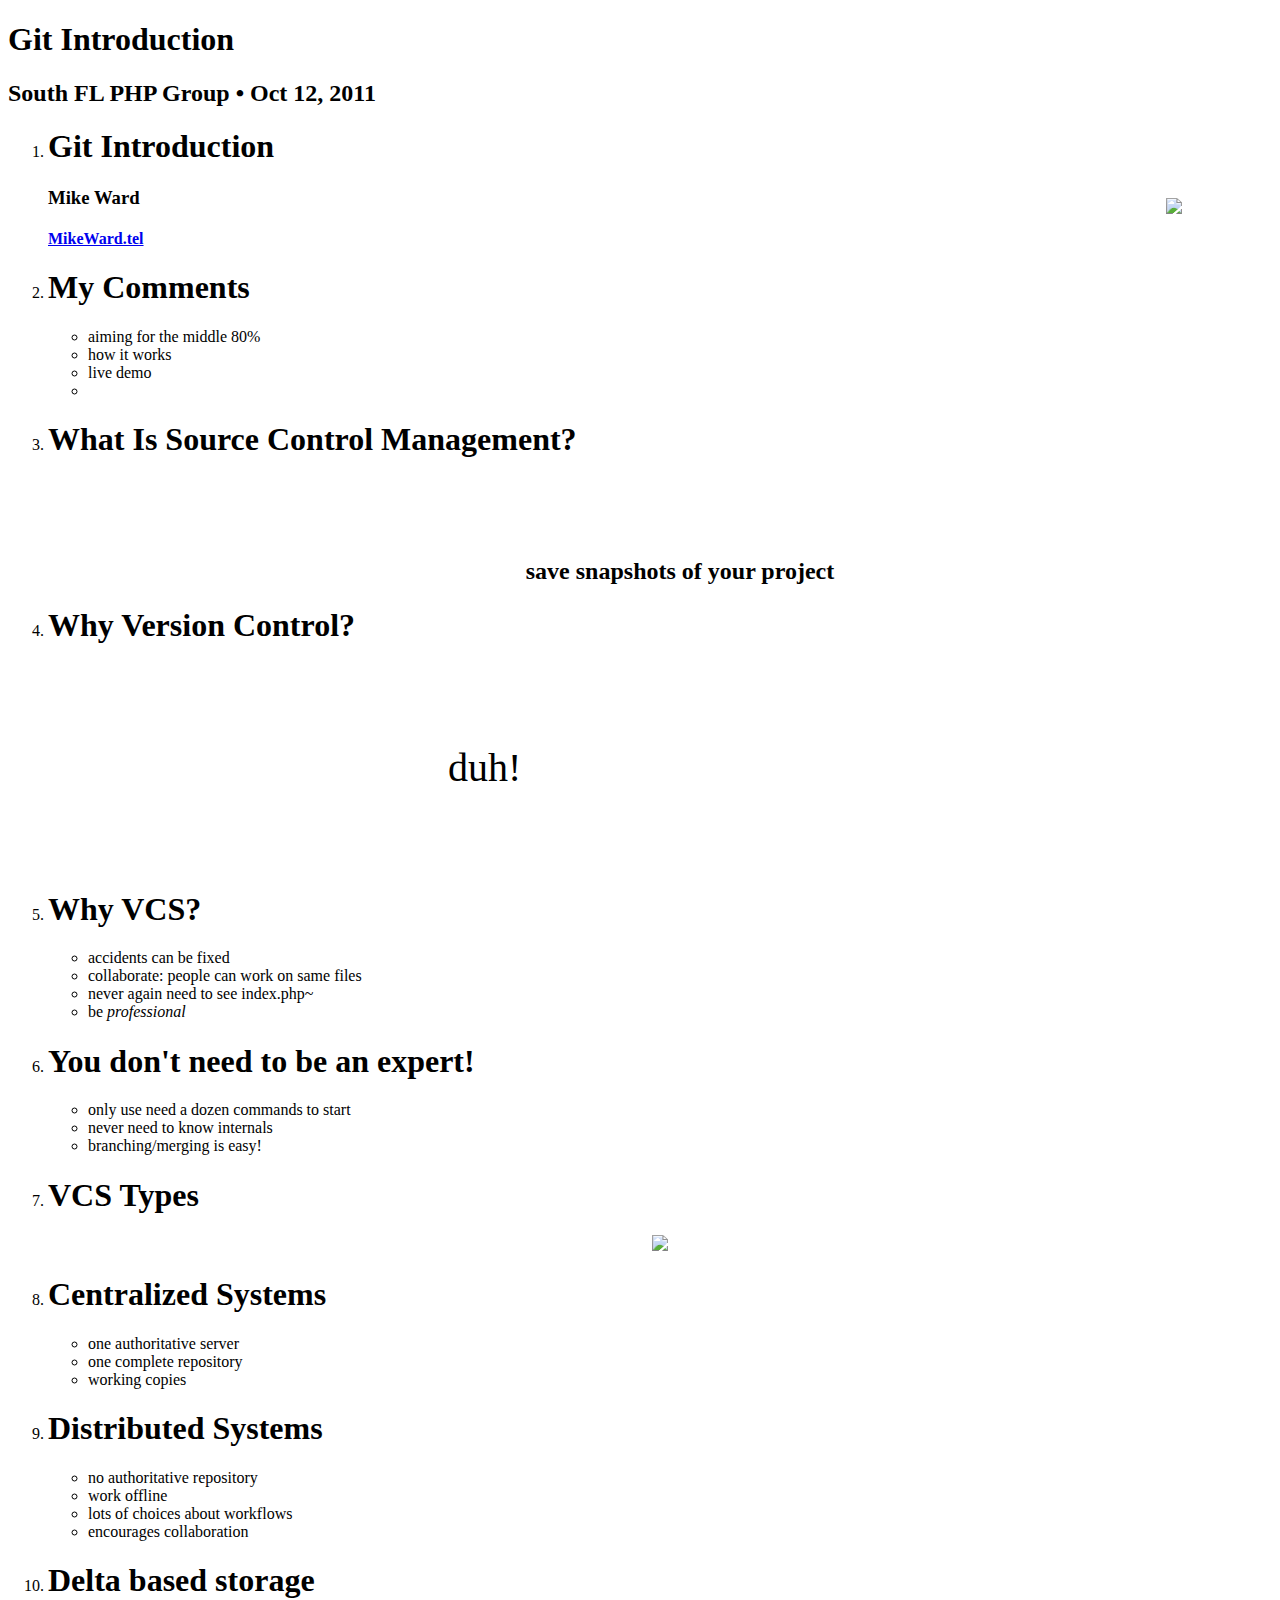
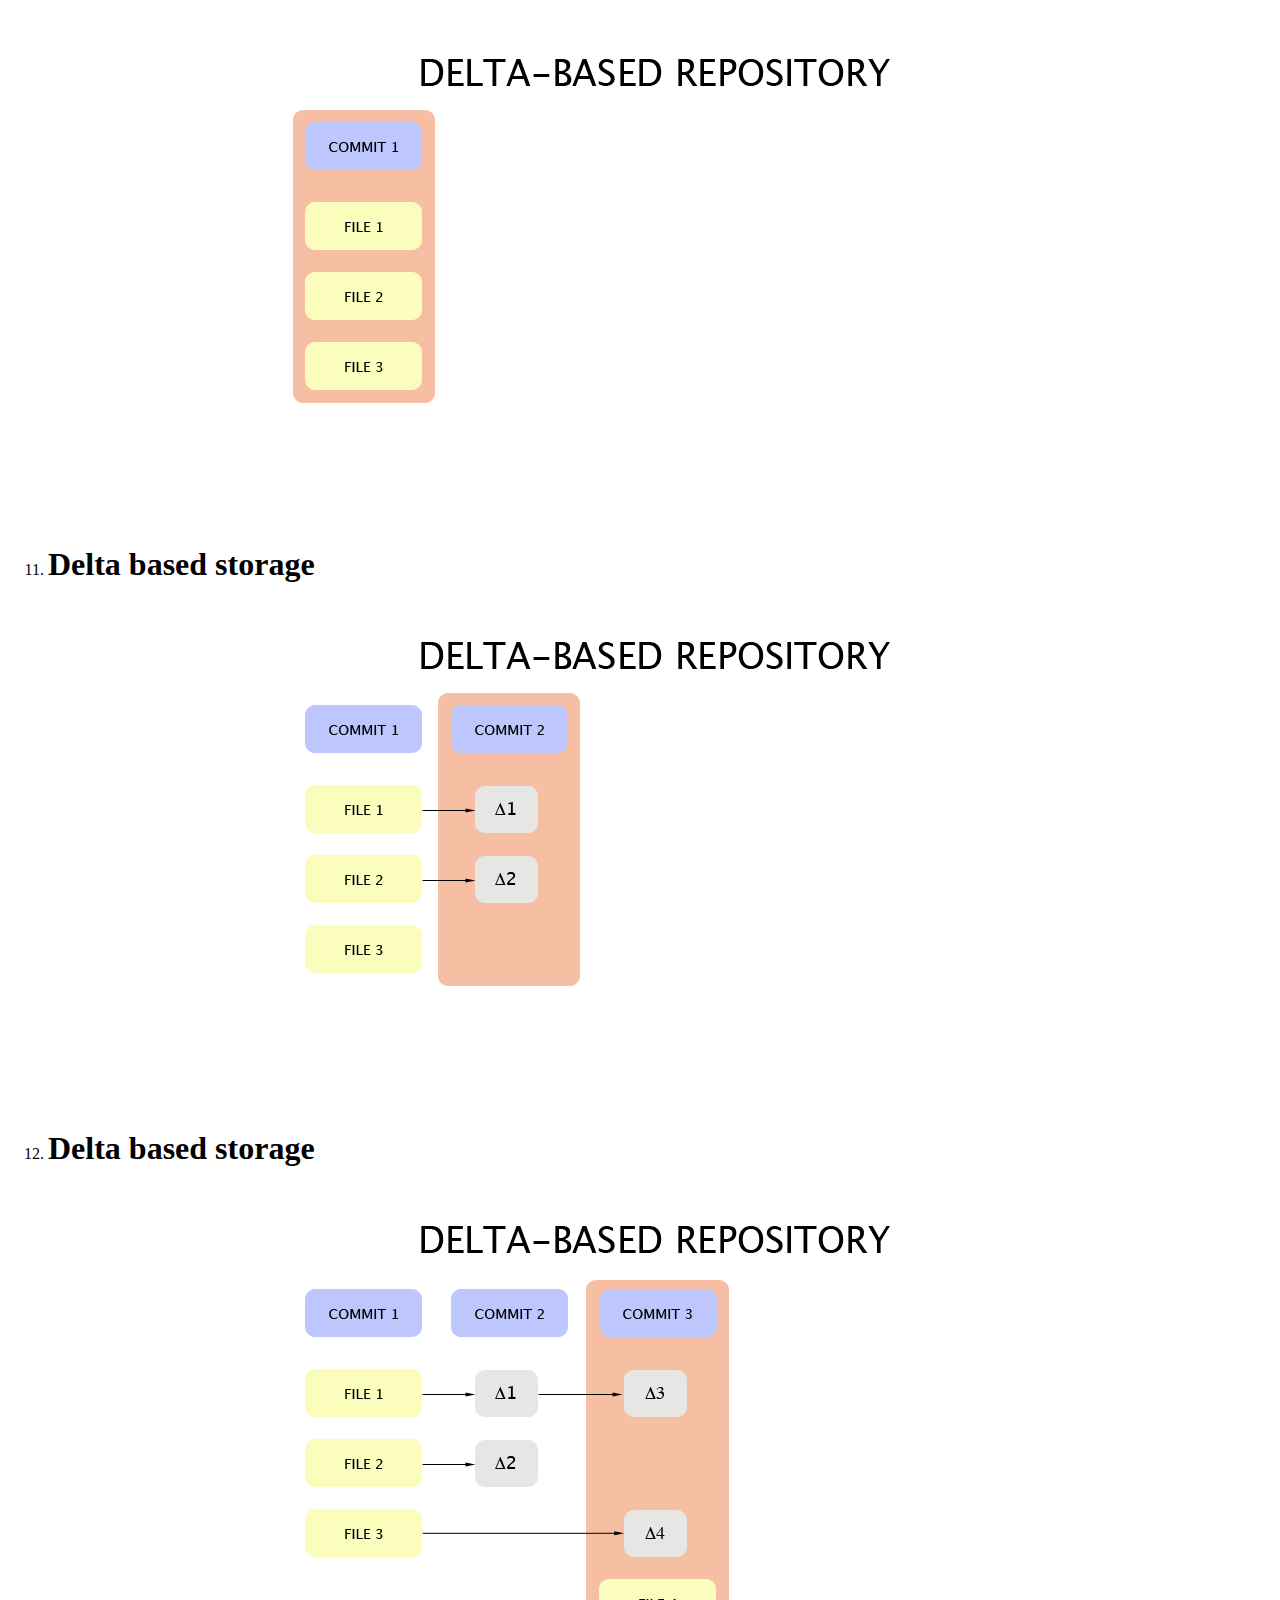
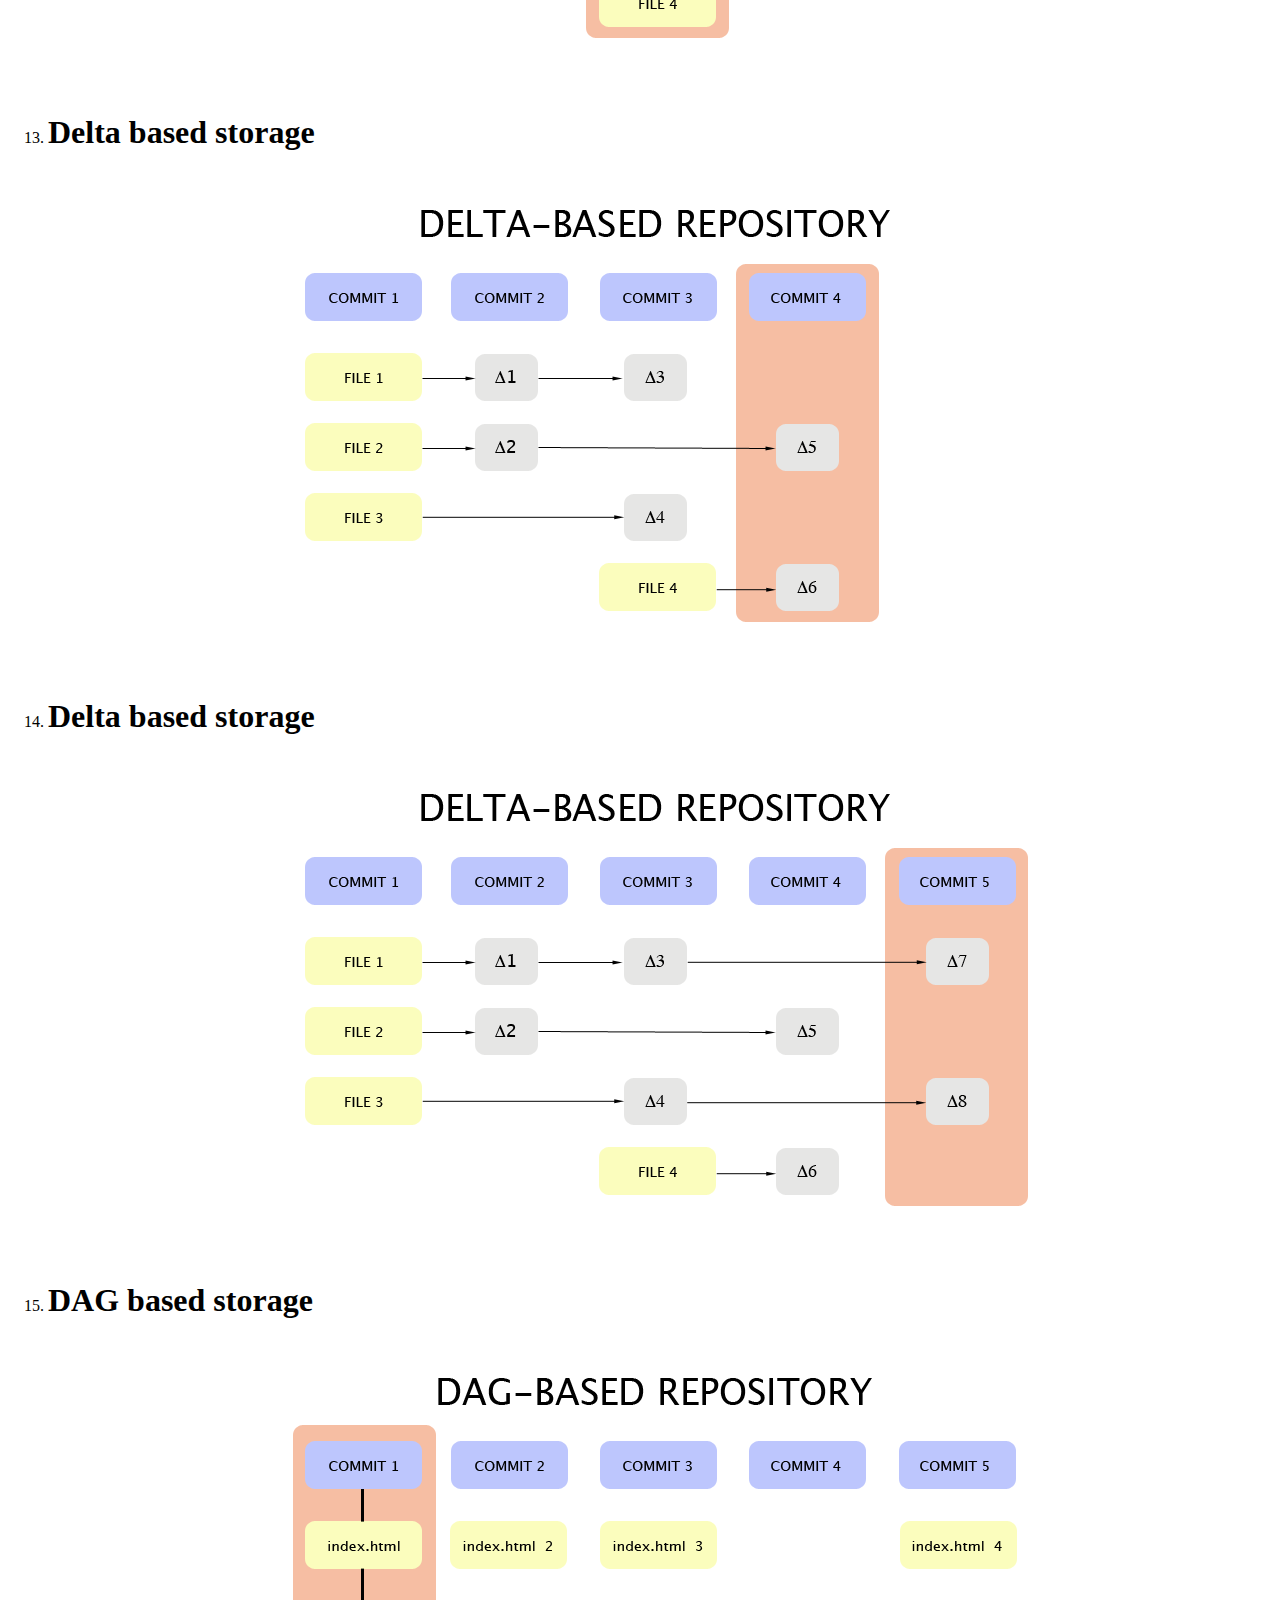
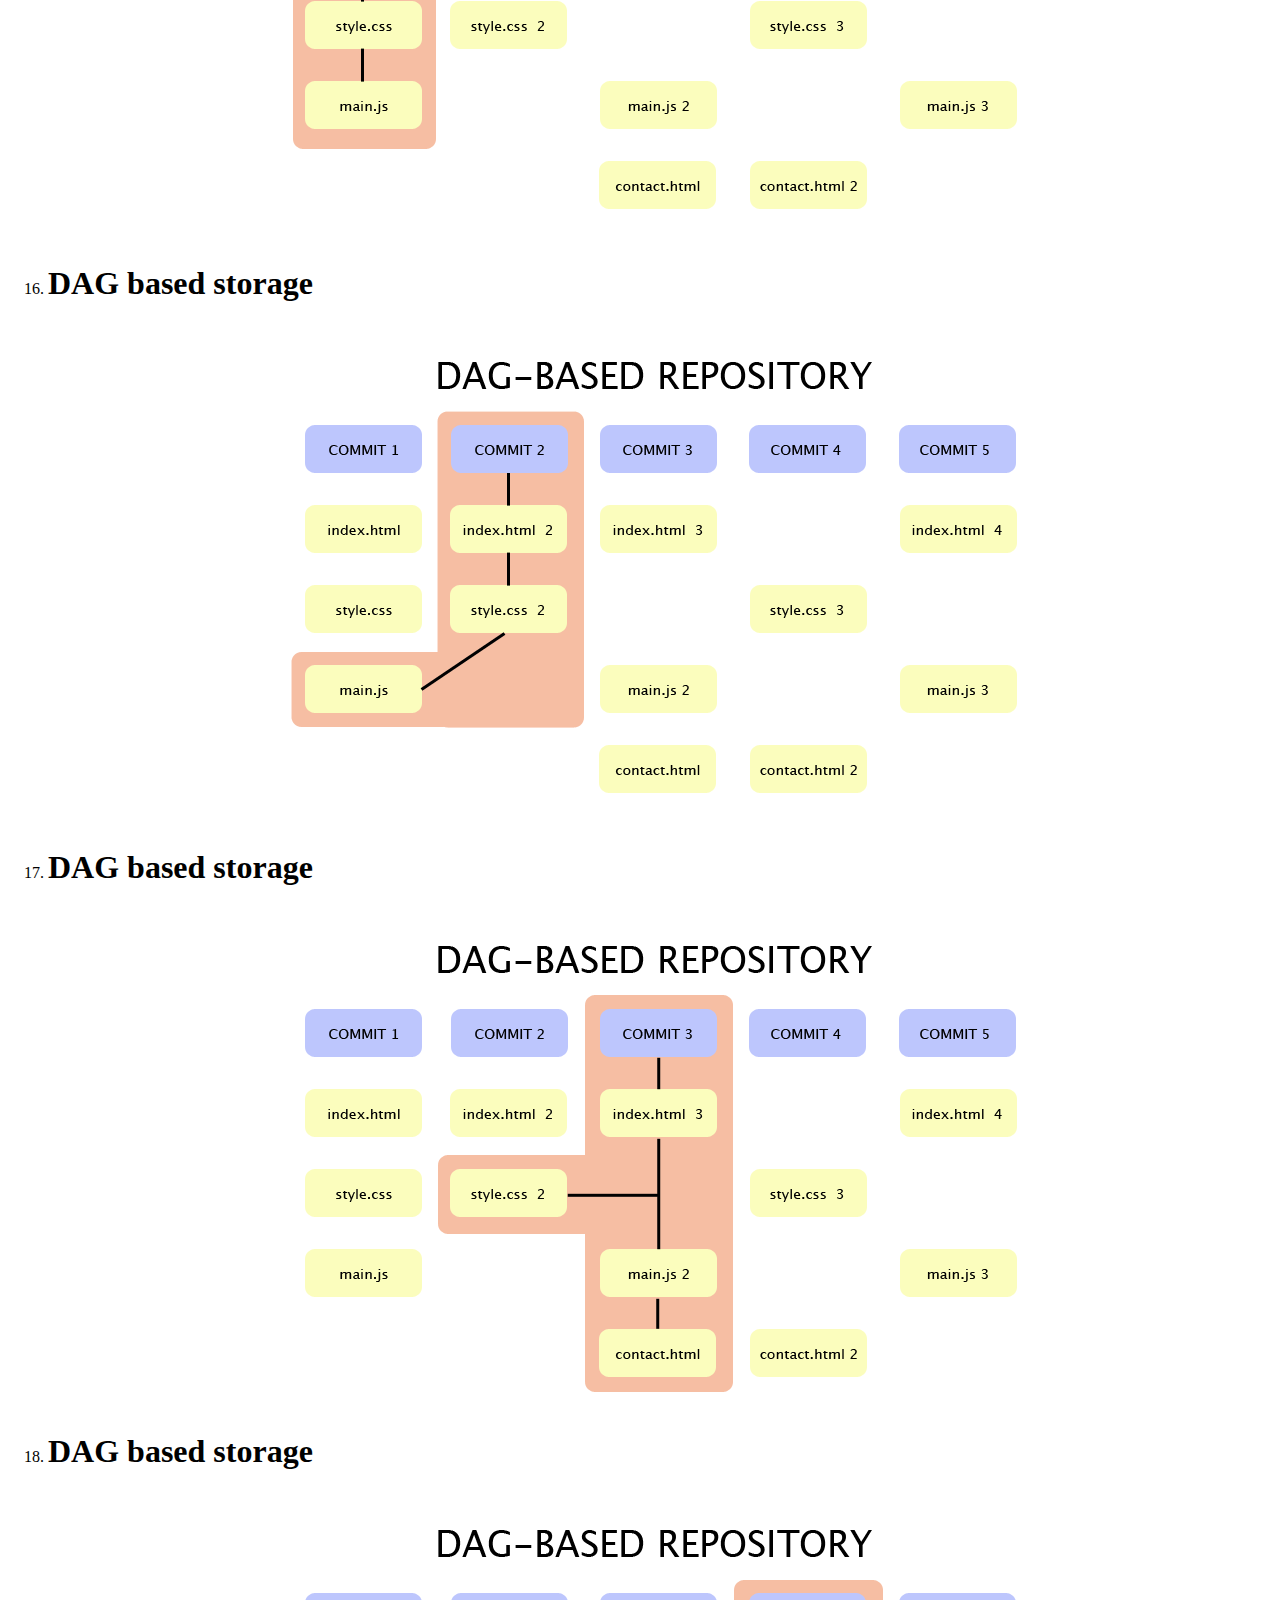
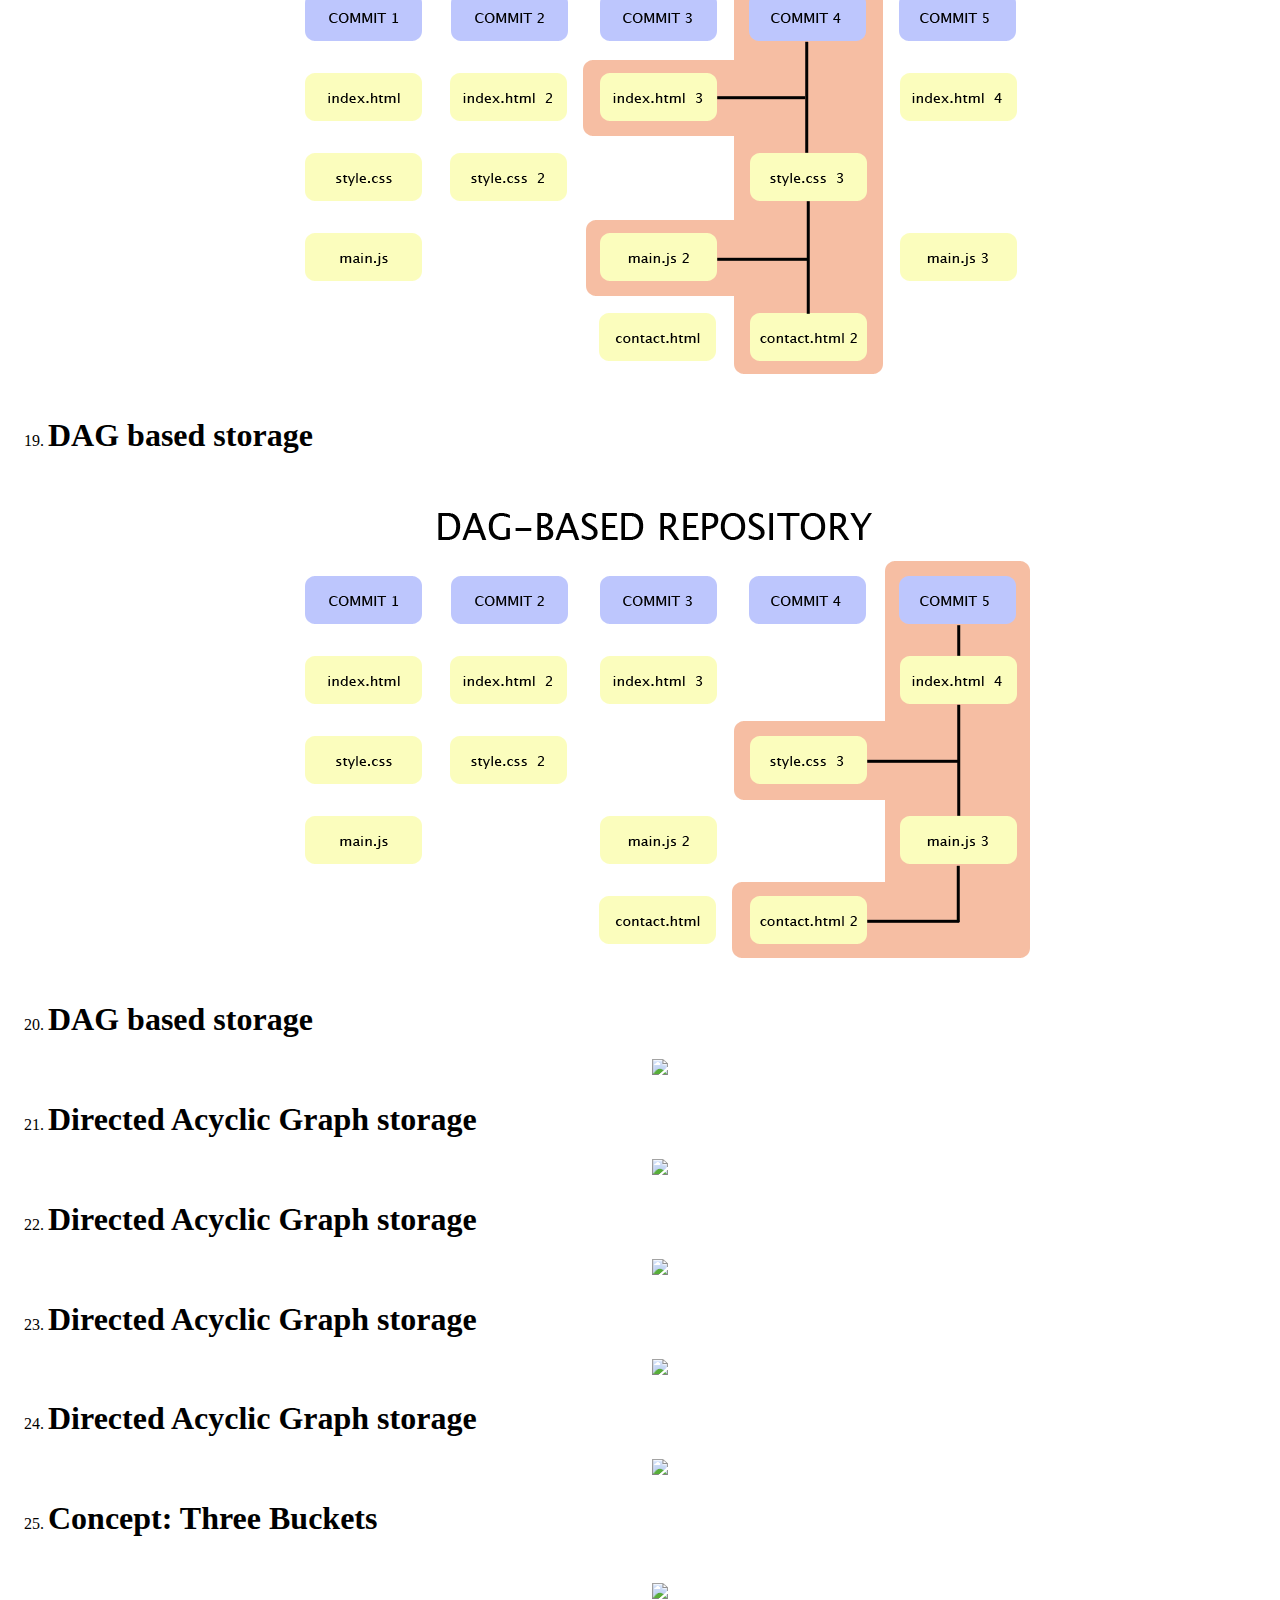
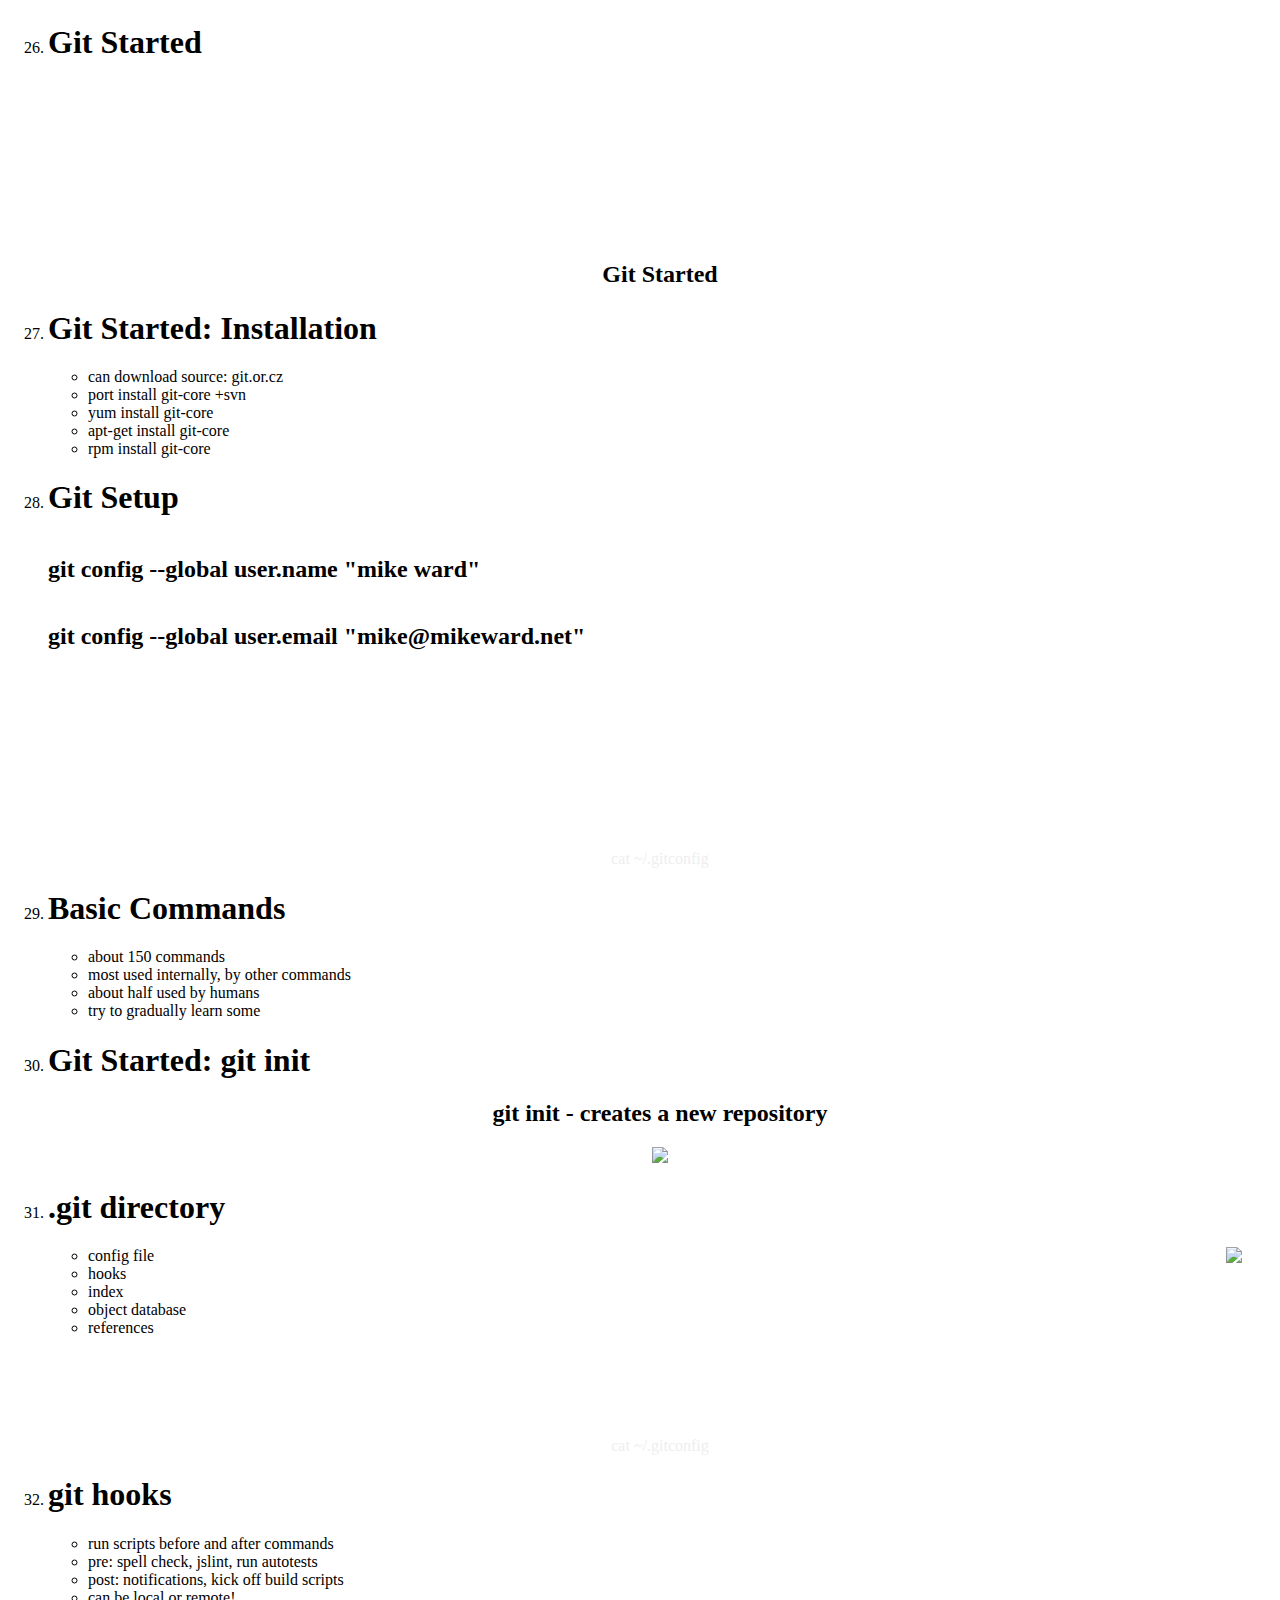
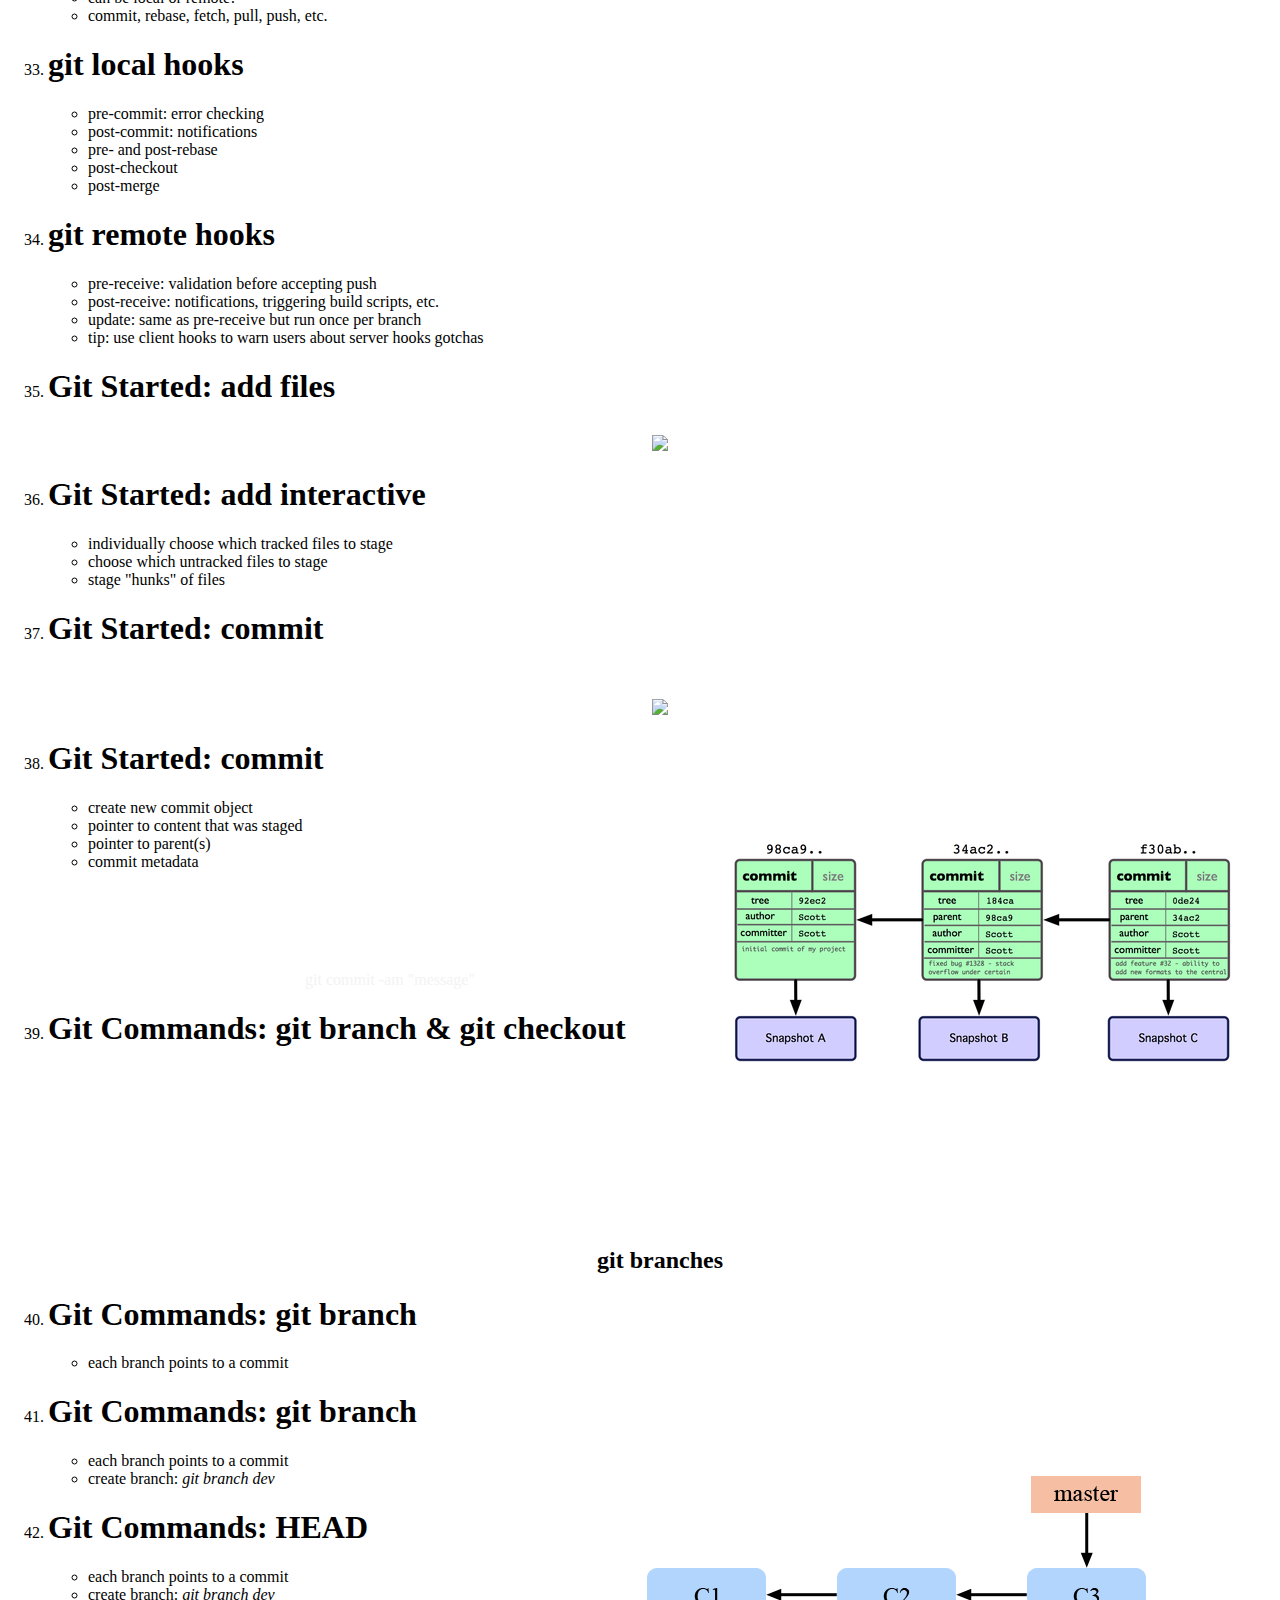
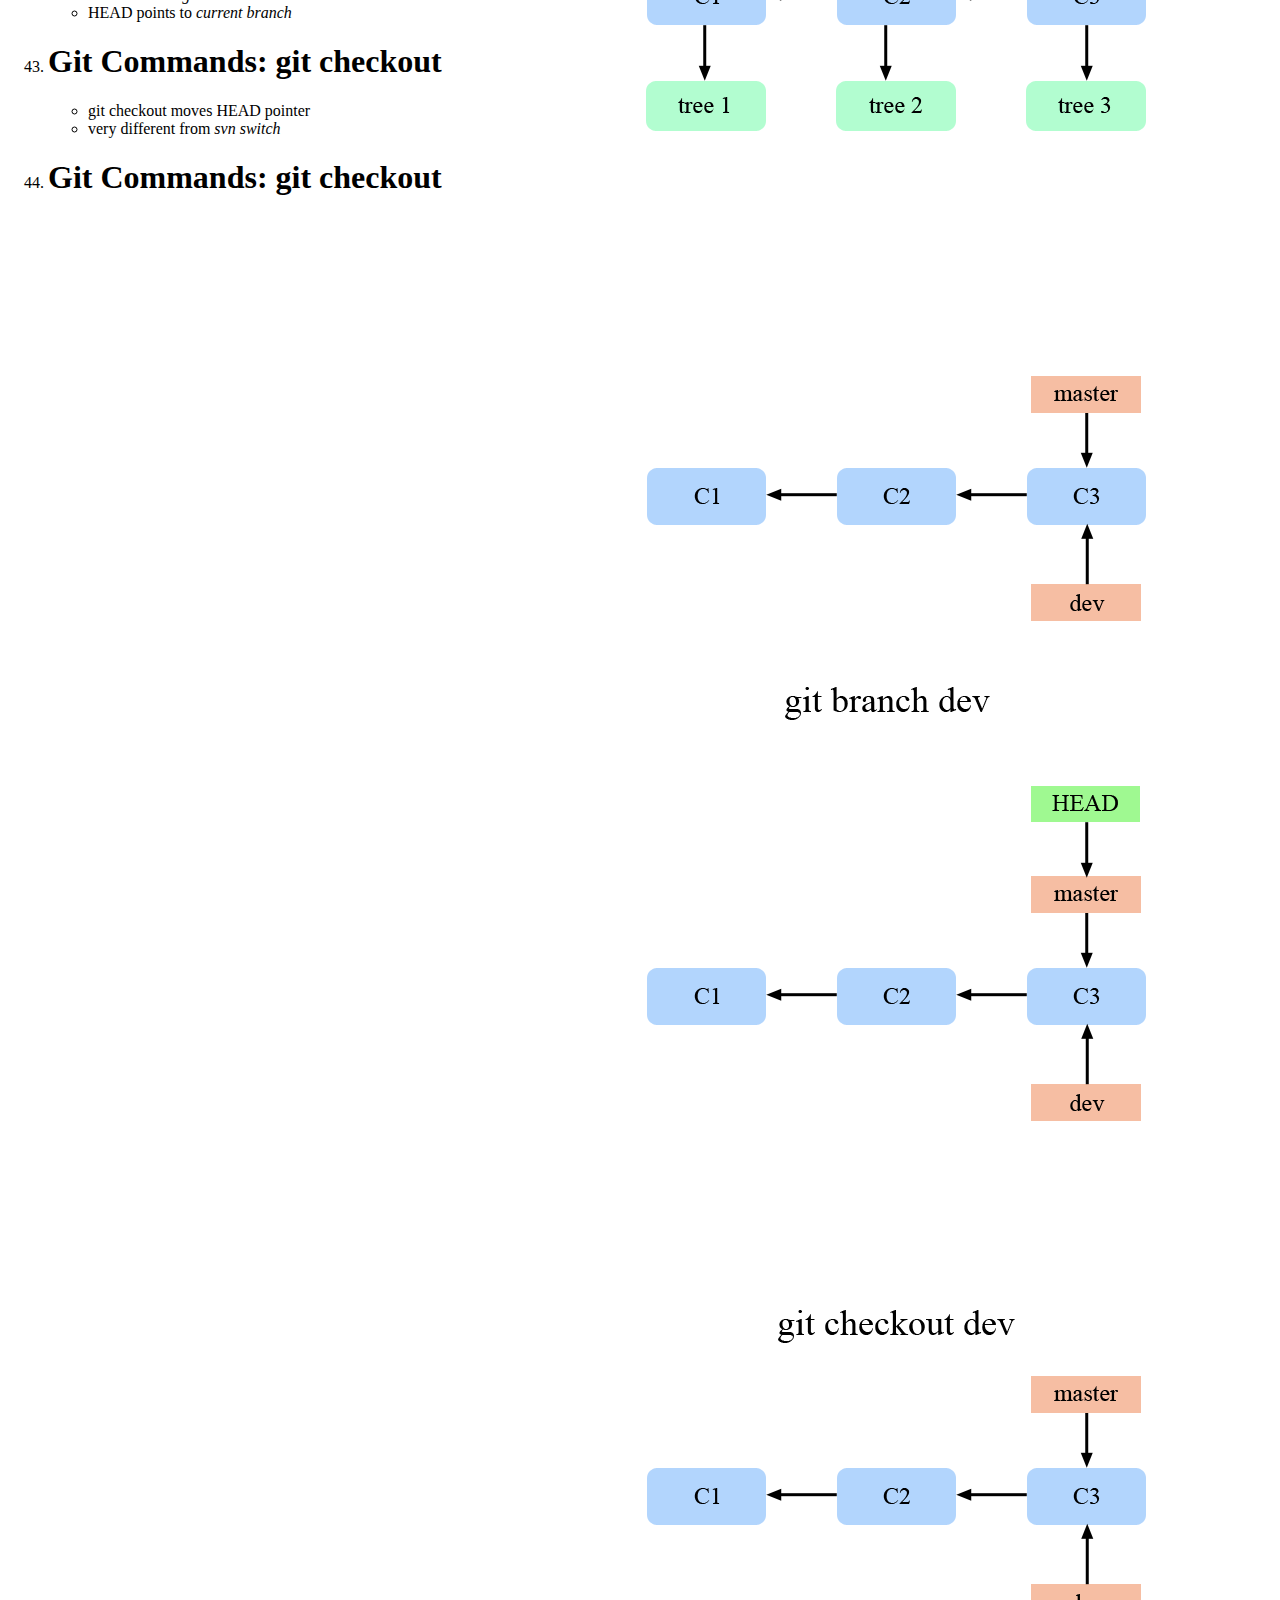
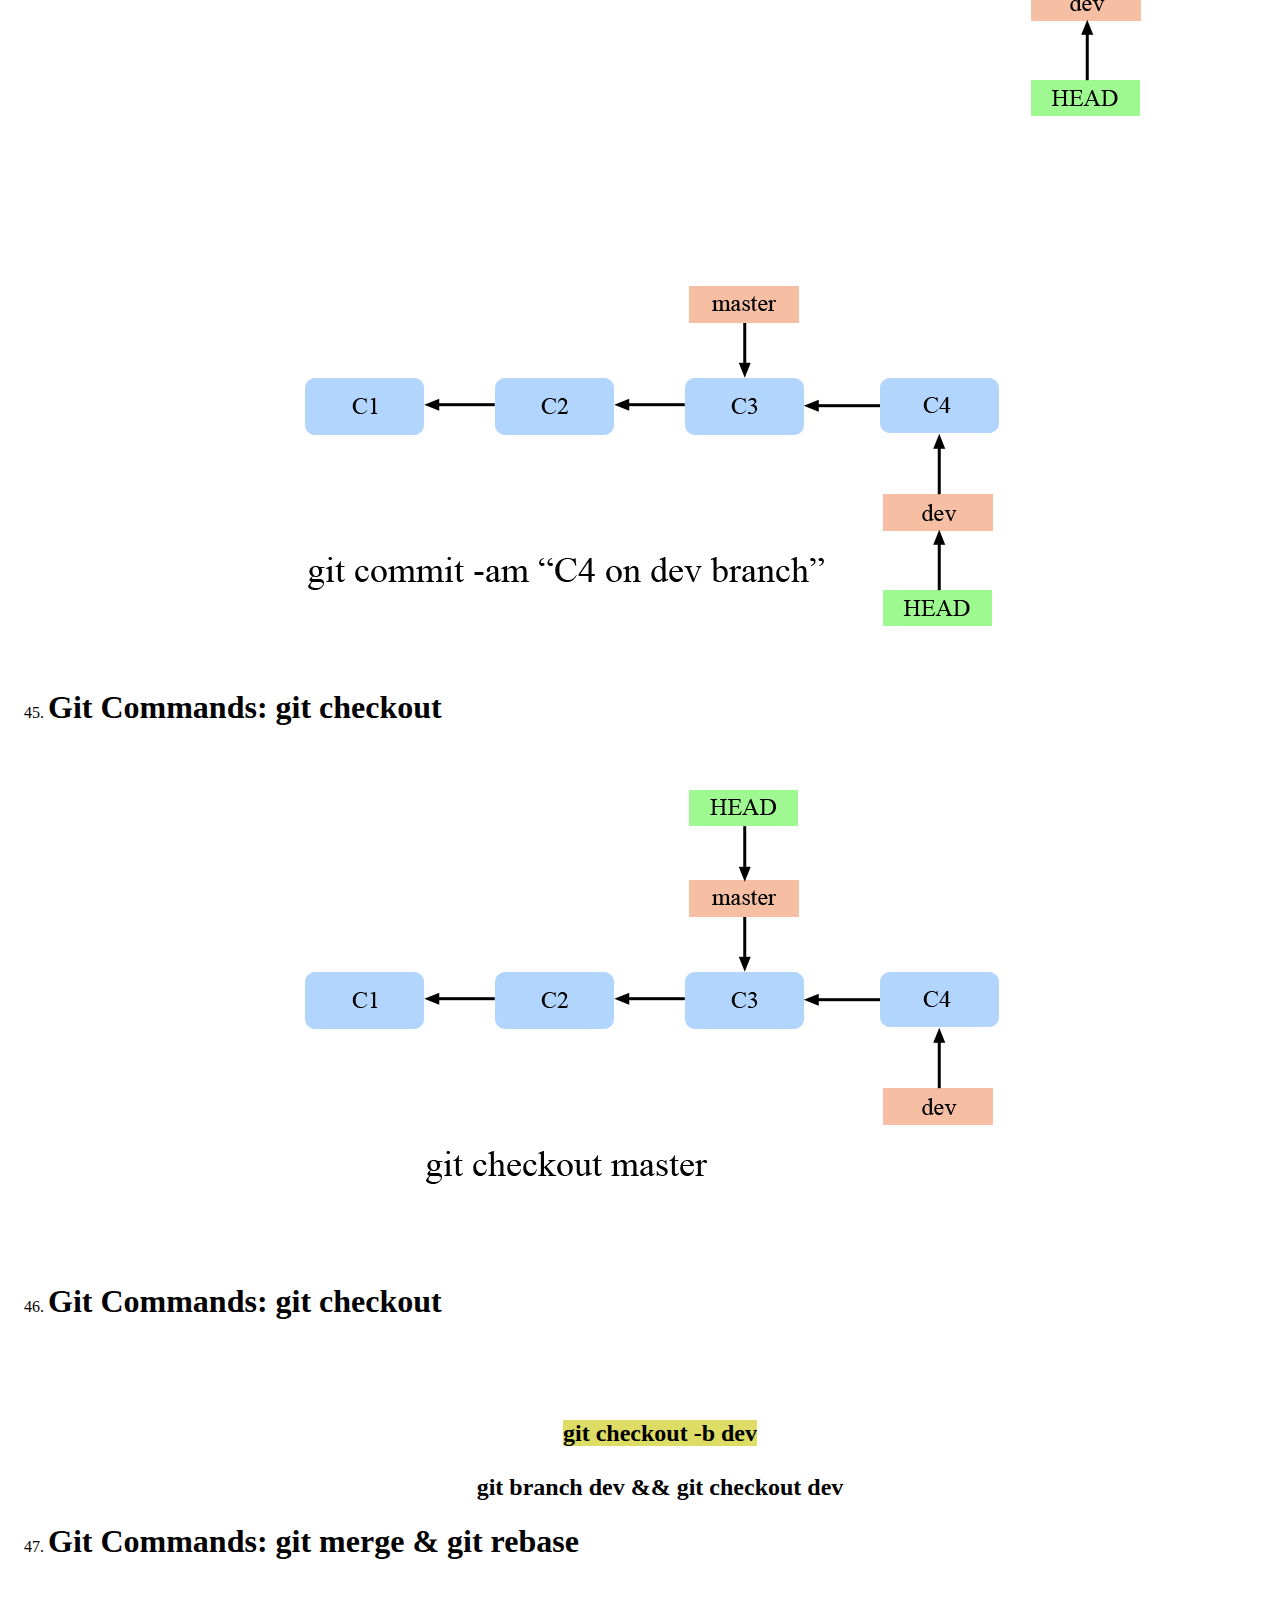
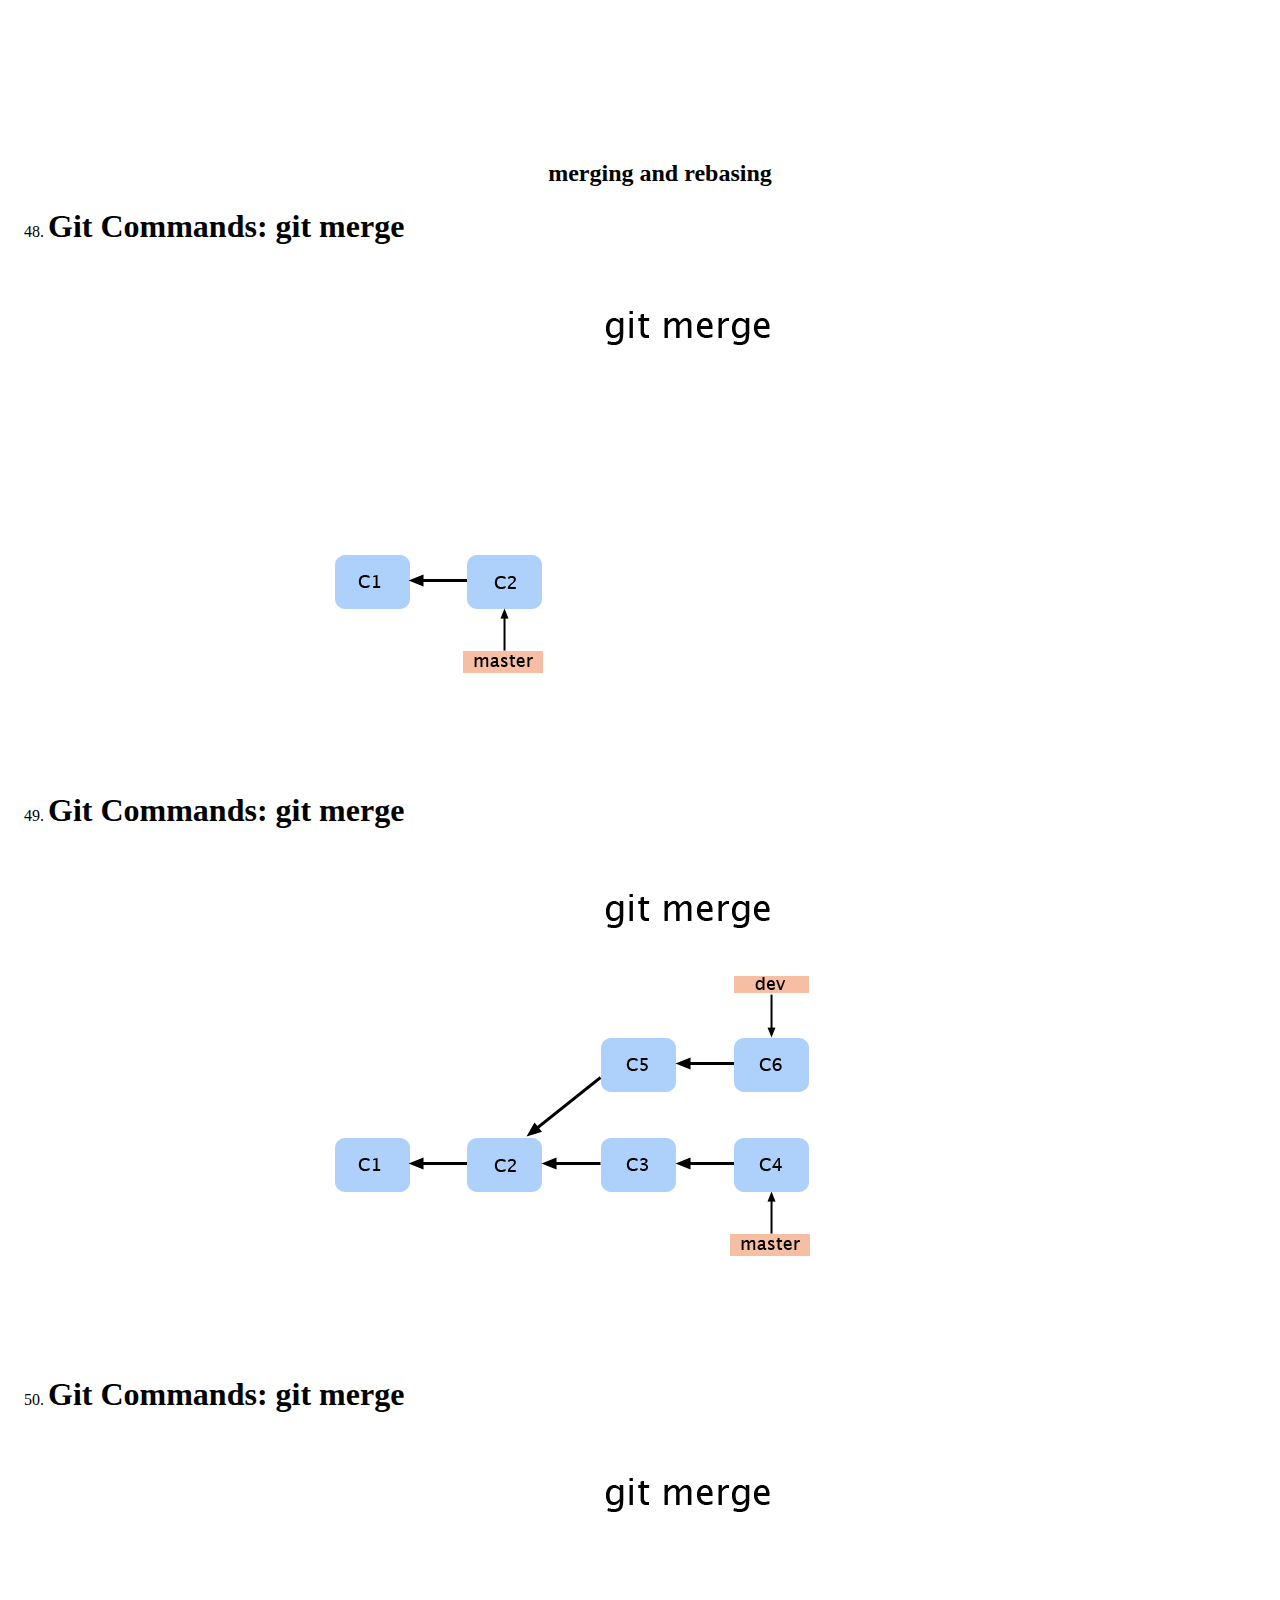
==== commit 323f43d9: "whew - lotsa changes" ====
--- a/git.html
+++ b/git.html
@@ -1,6 +1,5 @@
 <!DOCTYPE html PUBLIC "-//W3C//DTD XHTML 1.0 Strict//EN" "http://www.w3.org/TR/xhtml1/DTD/xhtml1-strict.dtd">
 <html xmlns="http://www.w3.org/1999/xhtml">
-
 <head>
 <title>Git: An Introduction</title>
 <meta name="generator" content="S5" />
@@ -74,16 +73,16 @@
 
 <li class="slide">
 <h1>Why Version Control?</h1>
-<div style="margin: 100px 350px; font-size: 2.5em;">duh!</div>
-</li>
-
-<li class="slide">
-<h1>Why SCM?</h1>
+<div style="margin: 100px 400px; font-size: 2.5em;">duh!</div>
+</li>
+
+<li class="slide">
+<h1>Why VCS?</h1>
 <ul>
 <li class="incremental">accidents can be fixed</li>
 <li class="incremental">collaborate: people can work on same files</li>
 <li class="incremental">never again need to see index.php~</li>
-<li class="incremental">be <em>professioal</em>
+<li class="incremental">be <em>professional</em>
 </ul>
 </li>
 
@@ -93,12 +92,11 @@
 <li class="incremental">only use need a dozen commands to start</li>
 <li class="incremental">never need to know internals</li>
 <li class="incremental">branching/merging is easy!</li>
-<li class="incremental"></li>
-</ul>
-</li>
-
-<li class="slide">
-<h1>SCM Types</h1>
+</ul>
+</li>
+
+<li class="slide">
+<h1>VCS Types</h1>
 <div align="center">
 	<img src="img/SCM-taxonomy.png"/>
 </div>
@@ -110,7 +108,6 @@
 <li class="incremental">one authoritative server</li>
 <li class="incremental">one complete repository</li>
 <li class="incremental">working copies</li>
-<li class="incremental">merging problems</li>
 </ul>
 </li>
 
@@ -120,40 +117,80 @@
 <li class="incremental">no authoritative repository</li>
 <li class="incremental">work offline</li>
 <li class="incremental">lots of choices about workflows</li>
-<li class="incremental">no worries about write permissions</li>
-</ul>
-</li>
-
+<li class="incremental">encourages collaboration</li>
+</ul>
+</li>
+
+
+<!-- delta storage -->
 <li class="slide">
 <h1>Delta based storage</h1>
-<ul>
-<li class="incremental"></li>
-<li class="incremental"></li>
-<li class="incremental"></li>
-</ul>
-</li>
-
+<div align="center"><img src="img/delta-commit-1.png"></div>
+</li>
+<li class="slide">
+<h1>Delta based storage</h1>
+<div align="center"><img src="img/delta-commit-2.png"></div>
+</li>
+<li class="slide">
+<h1>Delta based storage</h1>
+<div align="center"><img src="img/delta-commit-3.png"></div>
+</li>
+<li class="slide">
+<h1>Delta based storage</h1>
+<div align="center"><img src="img/delta-commit-4.png"></div>
+</li>
+<li class="slide">
+<h1>Delta based storage</h1>
+<div align="center"><img src="img/delta-commit-5.png"></div>
+</li>
+
+
+<!-- DAG storage -->
+<li class="slide">
+<h1>DAG based storage</h1>
+<div align="center"><img src="img/dag-commit-1.png"></div>
+</li>
+<li class="slide">
+<h1>DAG based storage</h1>
+<div align="center"><img src="img/dag-commit-2.png"></div>
+</li>
+<li class="slide">
+<h1>DAG based storage</h1>
+<div align="center"><img src="img/dag-commit-3.png"></div>
+</li>
+<li class="slide">
+<h1>DAG based storage</h1>
+<div align="center"><img src="img/dag-commit-4.png"></div>
+</li>
+<li class="slide">
+<h1>DAG based storage</h1>
+<div align="center"><img src="img/dag-commit-5.png"></div>
+</li>
+<li class="slide">
+<h1>DAG based storage</h1>
+<div align="center"><img src="img/dag-based-storage.png"></div>
+</li>
+
+
+<!-- what is a DAG?  -->
 <li class="slide">
 <h1>Directed Acyclic Graph storage</h1>
 <div align="center" style="margin-top:10px;">
 	<img src="img/connected-graph.png" />
 </div>
 </li>
-
 <li class="slide">
 <h1>Directed Acyclic Graph storage</h1>
 <div align="center" style="margin-top:10px;">
 	<img src="img/directed-graph.png" />
 </div>
 </li>
-
 <li class="slide">
 <h1>Directed Acyclic Graph storage</h1>
 <div align="center" style="margin-top:10px;">
 	<img src="img/acyclic-graphs.png" />
 </div>
 </li>
-
 <li class="slide">
 <h1>Directed Acyclic Graph storage</h1>
 <div align="center" style="margin-top:10px;">
@@ -165,7 +202,7 @@
 <li class="slide">
 <h1>Concept: Three Buckets</h1>
 <div align="center">
-	<img src="img/three-buckets.png">
+	<img src="img/three-buckets.png" style="margin-top: 24px">
 </div>
 </li>
 
@@ -181,13 +218,15 @@
 <li>port install git-core +svn</li>
 <li>yum install git-core</li>
 <li>apt-get install git-core</li>
+<li>rpm install git-core</li>
 </ul>
 </li>
 
 <li class="slide">
 <h1>Git Setup</h1>
 <h2 style="margin-top:40px;">git config --global user.name "mike ward"</h2>
-<h2 style="margin-top:40px;">git config --global user.email "mike@bocanames.com"</h2>
+<h2 style="margin-top:40px;">git config --global user.email "mike@mikeward.net"</h2>
+<p style="margin-top:200px;color:#eee" align="center">cat ~/.gitconfig</p>
 </li>
 
 <li class="slide">
@@ -195,8 +234,8 @@
 <ul>
 <li>about 150 commands</li>
 <li>most used internally, by other commands</li>
-<li>a few dozen used by humans</li>
-<li></li>
+<li>about half used by humans</li>
+<li>try to gradually learn some</li>
 </ul>
 </li>
 
@@ -208,370 +247,176 @@
 
 <li class="slide">
 <h1>.git directory</h1>
-<ul>
-<li></li>
-<li></li>
-<li></li>
-<li></li>
-</ul>
-</li>
-
-<li class="slide">
-<h1>some title</h1>
-<ul>
-<li></li>
-<li></li>
-<li></li>
-<li></li>
-</ul>
-</li>
-
-<li class="slide">
-<h1>Git Started: git clone</h1>
-<ul>
-<li></li>
-<li></li>
-<li></li>
-<li></li>
-</ul>
-</li>
+<img style="float:right; margin-right:30px;" src="img/git-init.png">
+<ul>
+<li>config file</li>
+<li>hooks</li>
+<li>index</li>
+<li>object database</li>
+<li>references</li>
+</ul>
+<p align="center" style="margin-top:100px;color:#eee;">cat ~/.gitconfig</p>
+</li>
+
+
+<li class="slide">
+<h1>git hooks</h1>
+<ul>
+<li class="incremental">run scripts before and after commands</li>
+<li class="incremental">pre: spell check, jslint, run autotests</li>
+<li class="incremental">post: notifications, kick off build scripts</li>
+<li class="incremental">can be local or remote!</li>
+<li class="incremental">commit, rebase, fetch, pull, push, etc.</li>
+</ul>
+</li>
+<li class="slide">
+<h1>git local hooks</h1>
+<ul>
+<li class="incremental">pre-commit: error checking</li>
+<li class="incremental">post-commit: notifications</li>
+<li class="incremental">pre- and post-rebase</li>
+<li class="incremental">post-checkout</li>
+<li class="incremental">post-merge</li>
+</ul>
+</li>
+<li class="slide">
+<h1>git remote hooks</h1>
+<ul>
+<li class="incremental">pre-receive: validation before accepting push</li>
+<li class="incremental">post-receive: notifications, triggering build scripts, etc.</li>
+<li class="incremental">update: same as pre-receive but run once per branch</li>
+<li class="incremental">tip: use client hooks to warn users about server hooks gotchas</li>
+</ul>
+</li>
+
+
 
 <li class="slide">
 <h1>Git Started: add files</h1>
-<ul>
-<li></li>
-<li></li>
-<li></li>
-<li></li>
-</ul>
-</li>
-
-<li class="slide">
-<h1>some title</h1>
-<ul>
-<li></li>
-<li></li>
-<li></li>
-<li></li>
-</ul>
-</li>
+<div align="center" style="margin-top:30px;"><img src="img/git-add.png"/></div>
+</li>
+<li class="slide">
+<h1>Git Started: add interactive</h1>
+<ul>
+<li>individually choose which tracked files to stage</li>
+<li>choose which untracked files to stage</li>
+<li>stage "hunks" of files</li>
+</ul>
+</li>
+
 
 <li class="slide">
 <h1>Git Started: commit</h1>
-<ul>
-<li></li>
-<li></li>
-<li></li>
-<li></li>
-</ul>
-</li>
-
-<li class="slide">
-<h1>Collaboration in Subversion</h1>
-<ul>
-<li></li>
-<li></li>
-<li></li>
-<li></li>
-</ul>
-</li>
-
-
-<!--  git remote  -->
-<li class="slide">
-<h1>Git Commands: git remote</h1>
-<h2 align="center" style="margin-top:200px;">git remote</h2>
-</li>
-<li class="slide">
-<h1>Git Commands: git remote</h1>
-<h2 align="center">git <span class="red">remote add</span> #{nickname} #{url}</h2><br>
-<div align="center"><img src="img/remote-add.png"></div>
-</li>
-<li class="slide">
-<h1>Git Commands: git remote</h1>
-<h2 align="center">git remote add <span class="red">#{nickname}</span> #{url}</h2><br>
-<div align="center"><img src="img/remote-add2.png"></div>
-</li>
-<li class="slide">
-<h1>Git Commands: git remote</h1>
-<h2 align="center">git remote add #{nickname} <span class="red">#{url}</span></h2><br>
-<div align="center"><img src="img/remote-add3.png"></div>
-</li>
-
-<li class="slide">
-<h1>Git Commands: git remote</h1>
-<h2 align="center">git remote</h2><br>
-<div align="center"><img src="img/remote.png"></div>
-</li>
-<li class="slide">
-<h1>Git Commands: git remote</h1>
-<h2 align="center">git remote -v</h2><br>
-<div align="center"><img src="img/remote-v.png"></div>
-</li>
-<li class="slide">
-<h1>Git Commands: git remote</h1>
-<h2 align="center">git remote show #{nickname}</h2><br>
-<div align="center"><img src="img/remote-show.png"></div>
-</li>
-
-
-<!--  git push  -->
-<li class="slide">
-<h1>Git Commands: git push</h1>
-<h2 align="center" style="margin-top:200px;">git push </h2>
-</li>
-<li class="slide">
-<h1>Git Commands: git push</h1>
-<h2 align="center"><span class="red">git push</span> #{destination} #{branch}</h2><br>
-<div align="center"><img src="img/git-push.png"></div>
-</li>
-<li class="slide">
-<h1>Git Commands: git push</h1>
-<h2 align="center">git push <span class="red">#{destination}</span> #{branch}</h2><br>
-<div align="center"><img src="img/git-push2.png"></div>
-</li>
-<li class="slide">
-<h1>Git Commands: git push</h1>
-<h2 align="center">git push #{destination} <span class="red">#{branch}</span></h2><br>
-<div align="center"><img src="img/git-push3.png"></div>
-</li>
-
-
-<li class="slide">
-<h1>Git Commands: git log</h1>
-<h2 align="center" style="margin-top:200px;">git log</h2>
-</li>
-
-<li class="slide">
-<h1>Git Commands: git log</h1>
-<h2 align="center">git log -3</h2>
-<div align="center"><img src="img/git-log-1.png" alt="" />
-</li>
-
-<li class="slide">
-<h1>Git Commands: git log</h1>
-<h2 align="center">git log -3</h2>
-<div align="center"><img src="img/git-log-1a.png" alt="" />
-</li>
-
-<li class="slide">
-<h1>Git Commands: git log</h1>
-<h2 align="center">git log -3</h2>
-<div align="center"><img src="img/git-log-1b.png" alt="" />
-</li>
-
-<li class="slide">
-<h1>Git Commands: git log</h1>
-<h2 align="center">git log -3</h2>
-<div align="center"><img src="img/git-log-1c.png" alt="" />
-</li>
-
-<li class="slide">
-<h1>Git Commands: git log</h1>
-<h2 align="center">git log -3</h2>
-<div align="center"><img src="img/git-log-1d.png" alt="" />
-</li>
-
-<li class="slide">
-<h1>Git Commands: git log</h1>
-<h2 align="center">git log -3</h2>
-<div align="center"><img src="img/git-log-1e.png" alt="" />
-</li>
-
-
-<li class="slide">
-<h1>Git Commands: git log</h1>
-<h2 align="center">git log --since=yesterday</h2>
-<div align="center" style="margin-top:12px"><img src="img/git-log-since.png" alt="" />
-</li>
-
-
-<li class="slide">
-<h1>Git Commands: git log</h1>
-<h2 align="center">git log --pretty=oneline</h2>
-<div align="center" style="margin-top:12px"><img src="img/git-log-oneline.png"></div>
-</li>
-
-<li class="slide">
-<h1>Git Commands: git log</h1>
-<h3 align="center">git log --oneline --graph --decorate --all</h3>
-<div align="center" style="margin-top:12px"><img src="img/git-log-graph-1.png"></div>
-</li>
-
-<li class="slide">
-<h1>Git Commands: git log</h1>
-<h3 align="center">git log --oneline --graph --decorate --all</h3>
-<div align="center" style="margin-top:12px"><img src="img/git-log-graph-2.png"></div>
-</li>
-
-
+<div align="center"><img src="img/git-commit.png" style="margin-top:30px;"></div>
+</li>
+
+<li class="slide">
+<h1>Git Started: commit</h1>
+<img src="img/commit.png" style="float:right; margin:40px 40px 0 0;">
+<ul>
+<li>create new commit object</li>
+<li class="incremental">pointer to content that was staged</li>
+<li class="incremental">pointer to parent(s)</li>
+<li class="incremental">commit metadata</li>
+</ul>
+<p style="color:#f3f3f3; margin-top:100px;" align="center">git commit -am "message"</p>
+</li>
+
+
+<!--  git branch and git checkout  -->
+<li class="slide">
+<h1>Git Commands: git branch &amp; git checkout</h1>
+<h2 align="center" style="margin-top:200px;">git branches</h2>
+</li>
 <li class="slide">
 <h1>Git Commands: git branch</h1>
-<ul>
-<li></li>
-<li></li>
-<li></li>
-<li></li>
-</ul>
-</li>
-
-<li class="slide">
-<h1>some title</h1>
-<ul>
-<li></li>
-<li></li>
-<li></li>
-<li></li>
+<img src="img/branch1.png" style="float:right;">
+<ul>
+<li>each branch points to a commit</li>
+</ul>
+</li>
+
+<li class="slide">
+<h1>Git Commands: git branch</h1>
+<img src="img/branch2.png" style="float:right;">
+<ul>
+<li>each branch points to a commit</li>
+<li>create branch: <nobr><em>git branch dev</em></nobr></li>
+</ul>
+</li>
+
+<li class="slide">
+<h1>Git Commands: HEAD</h1>
+<img src="img/HEAD.png" style="float:right;">
+<ul>
+<li>each branch points to a commit</li>
+<li>create branch: <nobr><em>git branch dev</em></nobr></li>
+<li>HEAD points to <em>current branch</em></li>
 </ul>
 </li>
 
 <li class="slide">
 <h1>Git Commands: git checkout</h1>
-<ul>
-<li></li>
-<li></li>
-<li></li>
-<li></li>
-</ul>
-</li>
-
-<li class="slide">
-<h1>some title</h1>
-<ul>
-<li></li>
-<li></li>
-<li></li>
-<li></li>
-</ul>
-</li>
-
+<img src="img/checkout.png" style="float:right;">
+<ul>
+<li>git checkout moves HEAD pointer</li>
+<li>very different from <em>svn switch</em>
+</ul>
+</li>
+<li class="slide">
+<h1>Git Commands: git checkout</h1>
+<div align="center"><img src="img/checkout2.png" style="margin-top:10px"></div>
+</ul>
+</li>
+<li class="slide">
+<h1>Git Commands: git checkout</h1>
+<div align="center"><img src="img/checkout3.png" style="margin-top:10px"></div>
+</ul>
+</li>
+<li class="slide">
+<h1>Git Commands: git checkout</h1>
+<h2 align="center" style="margin-top: 100px;"><span style="background-color:#dddd66">git checkout -b dev</span><br />
+		  <br />git branch dev && git checkout dev</h2>
+</li>
+
+
+<!--  git merge and rebase  -->
+<li class="slide">
+<h1>Git Commands: git merge &amp; git rebase</h1>
+<h2 align="center" style="margin-top:200px;">merging and rebasing</h2>
+</li>
 <li class="slide">
 <h1>Git Commands: git merge</h1>
-<ul>
-<li></li>
-<li></li>
-<li></li>
-<li></li>
-</ul>
-</li>
-
-<li class="slide">
-<h1>some title</h1>
-<ul>
-<li></li>
-<li></li>
-<li></li>
-<li></li>
-</ul>
-</li>
-
-<li class="slide">
-<h1>Git Basics: .gitignore</h1>
-<ul>
-<li></li>
-<li></li>
-<li></li>
-<li></li>
-</ul>
-</li>
-
-<li class="slide">
-<h1>Git Commands: git fetch</h1>
-<ul>
-<li></li>
-<li></li>
-<li></li>
-<li></li>
-</ul>
-</li>
-
-<li class="slide">
-<h1>Git Commands: git pull</h1>
-<ul>
-<li>fetch + merge</li>
-<li></li>
-</ul>
-</li>
-
-<li class="slide">
-<h1>Git Commands: git stash</h1>
-<ul>
-<li></li>
-<li></li>
-<li></li>
-<li></li>
-</ul>
-</li>
-
-<li class="slide">
-<h1>Git Commands: git ls-files</h1>
-<ul>
-<li></li>
-<li></li>
-<li></li>
-<li></li>
-</ul>
-</li>
-
-<li class="slide">
-<h1>Git Commands: git show</h1>
-<ul>
-<li></li>
-<li></li>
-<li></li>
-<li></li>
-</ul>
-</li>
-
-<li class="slide">
-<h1>gitk</h1>
-<ul>
-<li></li>
-<li></li>
-<li></li>
-<li></li>
-</ul>
-</li>
-
-<li class="slide">
-<h1>git instaweb</h1>
-<div style="margin-top:15px; margin-bottom:24px; text-align:center;">git instaweb --httpd=#{server_name}</div>
-<div align="center"><img src="img/instaweb-options.png"></div>
-</li>
-
-<li class="slide">
-<h1>Git Commands: git reset</h1>
-<ul>
-<li></li>
-<li></li>
-<li></li>
-<li></li>
-</ul>
+<div align="center"><img src="img/merge1.png"></div>
+</li>
+<li class="slide">
+<h1>Git Commands: git merge</h1>
+<div align="center"><img src="img/merge2.png"></div>
+</li>
+<li class="slide">
+<h1>Git Commands: git merge</h1>
+<div align="center"><img src="img/merge3.png"></div>
 </li>
 
 <li class="slide">
 <h1>Git Commands: git rebase</h1>
 <ul>
-<li></li>
-<li></li>
-<li></li>
-<li></li>
-</ul>
-</li>
-
-<li class="slide">
-<h1>Git Commands: git gc</h1>
-<div align="center" style="margin-top:10px;"><img src="img/git-gc.png"></div>
-</li>
-
-<li class="slide">
-<h1>Git Commands: git diff</h1>
-<ul>
-<li></li>
-<li></li>
-<li></li>
-<li></li>
-</ul>
+<li>allows you to write history differently</li>
+<li class="incremental">rebase -i</li>
+<li class="incremental">"cleaner" history</li>
+</ul>
+</li>
+<li class="slide">
+<h1>Git Commands: git rebase</h1>
+<div align="center"><img src="img/rebase1.gif"/></div>
+</li>
+<li class="slide">
+<h1>Git Commands: git rebase</h1>
+<div align="center"><img src="img/rebase2.gif"/></div>
+</li>
+<li class="slide">
+<h1>Git Commands: git rebase vs git merge</h1>
+<div align="center"><img src="img/merge-rebase.png" /></div>
 </li>
 
 <li class="slide">
@@ -583,6 +428,277 @@
 <li>diff or view in browser to see changes</li>
 <li>add, commit on that branch
 <li>merge, rebase or discard
+</ul>
+</li>
+
+
+<!--  git remote  -->
+<li class="slide">
+<h1>Git Commands: git remote</h1>
+<h2 align="center" style="margin-top:200px;">git remote</h2>
+</li>
+<li class="slide">
+<h1>Git Commands: git remote</h1>
+<h2 align="center">git <span class="red">remote add</span> #{nickname} #{url}</h2><br>
+<div align="center"><img src="img/remote-add.png"></div>
+</li>
+<li class="slide">
+<h1>Git Commands: git remote</h1>
+<h2 align="center">git remote add <span class="red">#{nickname}</span> #{url}</h2><br>
+<div align="center"><img src="img/remote-add2.png"></div>
+</li>
+<li class="slide">
+<h1>Git Commands: git remote</h1>
+<h2 align="center">git remote add #{nickname} <span class="red">#{url}</span></h2><br>
+<div align="center"><img src="img/remote-add3.png"></div>
+</li>
+
+<li class="slide">
+<h1>Git Commands: git remote</h1>
+<h2 align="center">git remote</h2><br>
+<div align="center"><img src="img/remote.png"></div>
+</li>
+<li class="slide">
+<h1>Git Commands: git remote</h1>
+<h2 align="center">git remote -v</h2><br>
+<div align="center"><img src="img/remote-v.png"></div>
+</li>
+<li class="slide">
+<h1>Git Commands: git remote</h1>
+<h2 align="center">git remote show #{nickname}</h2><br>
+<div align="center"><img src="img/remote-show.png"></div>
+</li>
+
+
+<!--  git clone  -->
+<li class="slide">
+<h1>Git Started: git clone</h1>
+<ul>
+<li>create local empty git repo</li>
+<li>fetch existing repository</li>
+<li>merge</li>
+<li>note: "<em>svn checkout</em>" is different</li>
+</ul>
+</li>
+<li class="slide">
+<h1>git clone revisited</h1>
+<div align="center"><img src="img/clone.png" style="margin-top:10px;" /></div>
+</li>
+
+
+<!--  git push  -->
+<li class="slide">
+<h1>Git Commands: git push</h1>
+<h2 align="center" style="margin-top:200px;">git push </h2>
+</li>
+<li class="slide">
+<h1>Git Commands: git push</h1>
+<h2 align="center"><span class="red">git push</span> #{destination} #{branch}</h2><br>
+<div align="center"><img src="img/git-push.png"></div>
+</li>
+<li class="slide">
+<h1>Git Commands: git push</h1>
+<h2 align="center">git push <span class="red">#{destination}</span> #{branch}</h2><br>
+<div align="center"><img src="img/git-push2.png"></div>
+</li>
+<li class="slide">
+<h1>Git Commands: git push</h1>
+<h2 align="center">git push #{destination} <span class="red">#{branch}</span></h2><br>
+<div align="center"><img src="img/git-push3.png"></div>
+</li>
+
+
+<li class="slide">
+<h1>Git Commands: git log</h1>
+<h2 align="center" style="margin-top:200px;">git log</h2>
+<div align="center"<img src="img/git-log.png"></div>
+</li>
+
+<li class="slide">
+<h1>Git Commands: git log</h1>
+<h2 align="center">git log -3</h2>
+<div align="center"><img src="img/git-log-1.png" alt="" />
+</li>
+<li class="slide">
+<h1>Git Commands: git log</h1>
+<h2 align="center">git log -3</h2>
+<div align="center"><img src="img/git-log-1a.png" alt="" />
+</li>
+<li class="slide">
+<h1>Git Commands: git log</h1>
+<h2 align="center">git log -3</h2>
+<div align="center"><img src="img/git-log-1b.png" alt="" />
+</li>
+<li class="slide">
+<h1>Git Commands: git log</h1>
+<h2 align="center">git log -3</h2>
+<div align="center"><img src="img/git-log-1c.png" alt="" />
+</li>
+<li class="slide">
+<h1>Git Commands: git log</h1>
+<h2 align="center">git log -3</h2>
+<div align="center"><img src="img/git-log-1d.png" alt="" />
+</li>
+<li class="slide">
+<h1>Git Commands: git log</h1>
+<h2 align="center">git log -3</h2>
+<div align="center"><img src="img/git-log-1e.png" alt="" />
+</li>
+
+<li class="slide">
+<h1>Git Commands: git log</h1>
+<h2 align="center">git log -p</h2>
+<div align="center"><img src="img/git-log-p.png"></div>
+</li>
+
+<li class="slide">
+<h1>Git Commands: git log</h1>
+<h2 align="center">git log --since=yesterday</h2>
+<div align="center" style="margin-top:12px"><img src="img/git-log-since.png" alt="" />
+</li>
+
+<li class="slide">
+<h1>Git Commands: git log</h1>
+<h2 align="center">git log --pretty=oneline</h2>
+<div align="center" style="margin-top:12px"><img src="img/git-log-oneline.png"></div>
+</li>
+
+<li class="slide">
+<h1>Git Commands: git log</h1>
+<h3 align="center">git log --oneline --graph --decorate --all</h3>
+<div align="center" style="margin-top:12px"><img src="img/git-log-graph-1.png"></div>
+</li>
+
+<li class="slide">
+<h1>Git Commands: git log</h1>
+<h3 align="center">git log --oneline --graph --decorate --all</h3>
+<div align="center" style="margin-top:12px"><img src="img/git-log-graph-2.png"></div>
+</li>
+
+
+<li class="slide">
+<h1>some title</h1>
+<ul>
+<li></li>
+<li></li>
+<li></li>
+<li></li>
+</ul>
+</li>
+
+<li class="slide">
+<h1>Git Basics: .gitignore</h1>
+<div style="float:right; margin-right: 40px;"><img src="img/gitignore.png"></div>
+<ul>
+<li class="incremental">text file listing what to ignore</li>
+<li class="incremental">config info</li>
+<li class="incremental">large binaries</li>
+<li class="incremental">logfiles</li>
+<li class="incremental">local files from editors</li>
+</ul>
+</li>
+
+<li class="slide">
+<h1>Git Commands: git fetch</h1>
+<ul>
+<li></li>
+<li></li>
+<li></li>
+<li></li>
+</ul>
+</li>
+
+<li class="slide">
+<h1>Git Commands: git pull</h1>
+<ul>
+<li>fetch + merge</li>
+<li></li>
+</ul>
+</li>
+
+<li class="slide">
+<h1>Git Commands: git stash</h1>
+<ul>
+<li></li>
+<li></li>
+<li></li>
+<li></li>
+</ul>
+</li>
+
+<li class="slide">
+<h1>Git Commands: git ls-files</h1>
+<ul>
+<li></li>
+<li></li>
+<li></li>
+<li></li>
+</ul>
+</li>
+
+<li class="slide">
+<h1>Git Commands: git show</h1>
+<ul>
+<li></li>
+<li></li>
+<li></li>
+<li></li>
+</ul>
+</li>
+
+<li class="slide">
+<h1>gitk</h1>
+<ul>
+<li></li>
+<li></li>
+<li></li>
+<li></li>
+</ul>
+</li>
+
+<li class="slide">
+<h1>git instaweb</h1>
+<div style="margin-top:15px; margin-bottom:24px; text-align:center;">git instaweb --httpd=#{server_name}</div>
+<div align="center"><img src="img/instaweb-options.png"></div>
+</li>
+
+
+<!--  reverting files  -->
+<li class="slide">
+<h1>Git Commands: undoing changes</h1>
+<h2 align="center" style="margin-top:100px;">I screwed up a file</h2>
+<h2 class="increment">git checkout -- filename</h2>
+</li>
+<li class="slide">
+<h1>Git Commands: undoing changes</h1>
+<h2 align="center" style="margin-top:100px;">I screwed up many files</h2>
+<h2 class="increment">git checkout -f branchname</h2>
+</li>
+<li class="slide">
+<h1>Git Commands: undoing changes</h1>
+<h2 align="center" style="margin-top:100px;">I screwed up the whole branch</h2>
+<h2 class="increment">git branch -d branchname</h2>
+</li>
+<li class="slide">
+<h1>Git Commands: undoing changes</h1>
+<h2 align="center" style="margin-top:100px;">revert the last commit</h2>
+<h2 class="increment">git revert HEAD</h2>
+</li>
+
+
+
+<li class="slide">
+<h1>Git Commands: git gc</h1>
+<div align="center" style="margin-top:10px;"><img src="img/git-gc.png"></div>
+</li>
+
+<li class="slide">
+<h1>Git Commands: git diff</h1>
+<ul>
+<li>without args to see what's changed <em>but not staged</em></li>
+<li>git diff --staged</li>
+<li></li>
+<li></li>
 </ul>
 </li>
 
@@ -647,12 +763,44 @@
 </table>
 </li>
 
+
+
+<li class="slide">
+<h1>hosted repos for Git</h1>
+<ul>
+<li>Github</li>
+<li>unfuddle, gitorious, beanstalk, bitbucket</li>
+<li>roll your own</li>
+</ul>
+</li>
+
+
+<!--  deployment  -->
 <li class="slide">
 <h1>deploying with git</h1>
-<ul>
-<li></li>
-<li></li>
-<li></li>
+<div align="center"><img src="img/deploy1.png" style="margin-top:10px;"></div>
+</li>
+<li class="slide">
+<h1>deploying with git</h1>
+<div align="center"><img src="img/deploy2.png" style="margin-top:10px;"></div>
+</li>
+<li class="slide">
+<h1>deploying with git</h1>
+<div align="center"><img src="img/deploy3.png" style="margin-top:10px;"></div>
+</li>
+<li class="slide">
+<h1>deploying with git</h1>
+<div align="center"><img src="img/deploy4.png" style="margin-top:10px;"></div>
+</li>
+<li class="slide">
+<h1>deploying with git</h1>
+<div align="center"><img src="img/deploy5.png" style="margin-top:10px;"></div>
+</li>
+<li class="slide">
+<h1>deploying with git</h1>
+<ul>
+<li>supported by capistrano, fabric</li>
+<li>heroku</li>
 <li></li>
 </ul>
 </li>
@@ -673,58 +821,10 @@
 <li>git.or.cz</li>
 <li>git-scm.org</li>
 <li>http://blip.tv/scott-chacon/</li>
+<li>http://ProGit.org/book</li>
 <li>#git , #github</li>
 <li>gitref.org</li>
 </ul>
-</li>
-
-<li class="slide">
-<h1>some title</h1>
-<ul>
-<li></li>
-<li></li>
-<li></li>
-<li></li>
-</ul>
-</li>
-
-
-<li class="slide">
-<h1>S5 Themes</h1>
-<p class="imgcon">
-<img src="pix/S501.jpg" alt="" title="Default" />
-<img src="pix/S502.jpg" alt="" title="I18N" />
-<img src="pix/S503.jpg" alt="" title="Blue" />
-<img src="pix/S504.jpg" alt="" title="Flower" />
-(one way of presenting multiple graphics)
-</p>
-</li>
-
-
-<li class="slide">
-<h1>Incremental S5 Themes</h1>
-<p class="imgcon">
-<img src="pix/S501.jpg" alt="" title="Default" class="incremental" />
-<img src="pix/S502.jpg" alt="" title="I18N" class="incremental" />
-<img src="pix/S503.jpg" alt="" title="Blue" class="incremental" />
-<img src="pix/S504.jpg" alt="" title="Flower" class="incremental" />
-(one by one!)
-</p>
-</li>
-
-
-<li class="slide">
-<h1>Incremental Animation</h1>
-<ul>
-<li>A demonstration of just one of the many ways to accomplish simple animation-like effects <small>(using a diagram from <a href="http://gmpg.org/xfn/and/" rel="external">"XFN and..."</a>)</small></li>
-</ul>
-<p class="imgcon" id="anim">
-<img src="pix/mememe01.png" id="me01" alt="" />
-<img src="pix/mememe02.png" alt="" id="me02" class="incremental" />
-<img src="pix/mememe03.png" alt="" id="me03" class="incremental" />
-<img src="pix/mememe04.png" alt="" id="me04" class="incremental" />
-<img src="pix/mememe05.png" alt="" id="me05" class="incremental" />
-</p>
 </li>
 
 
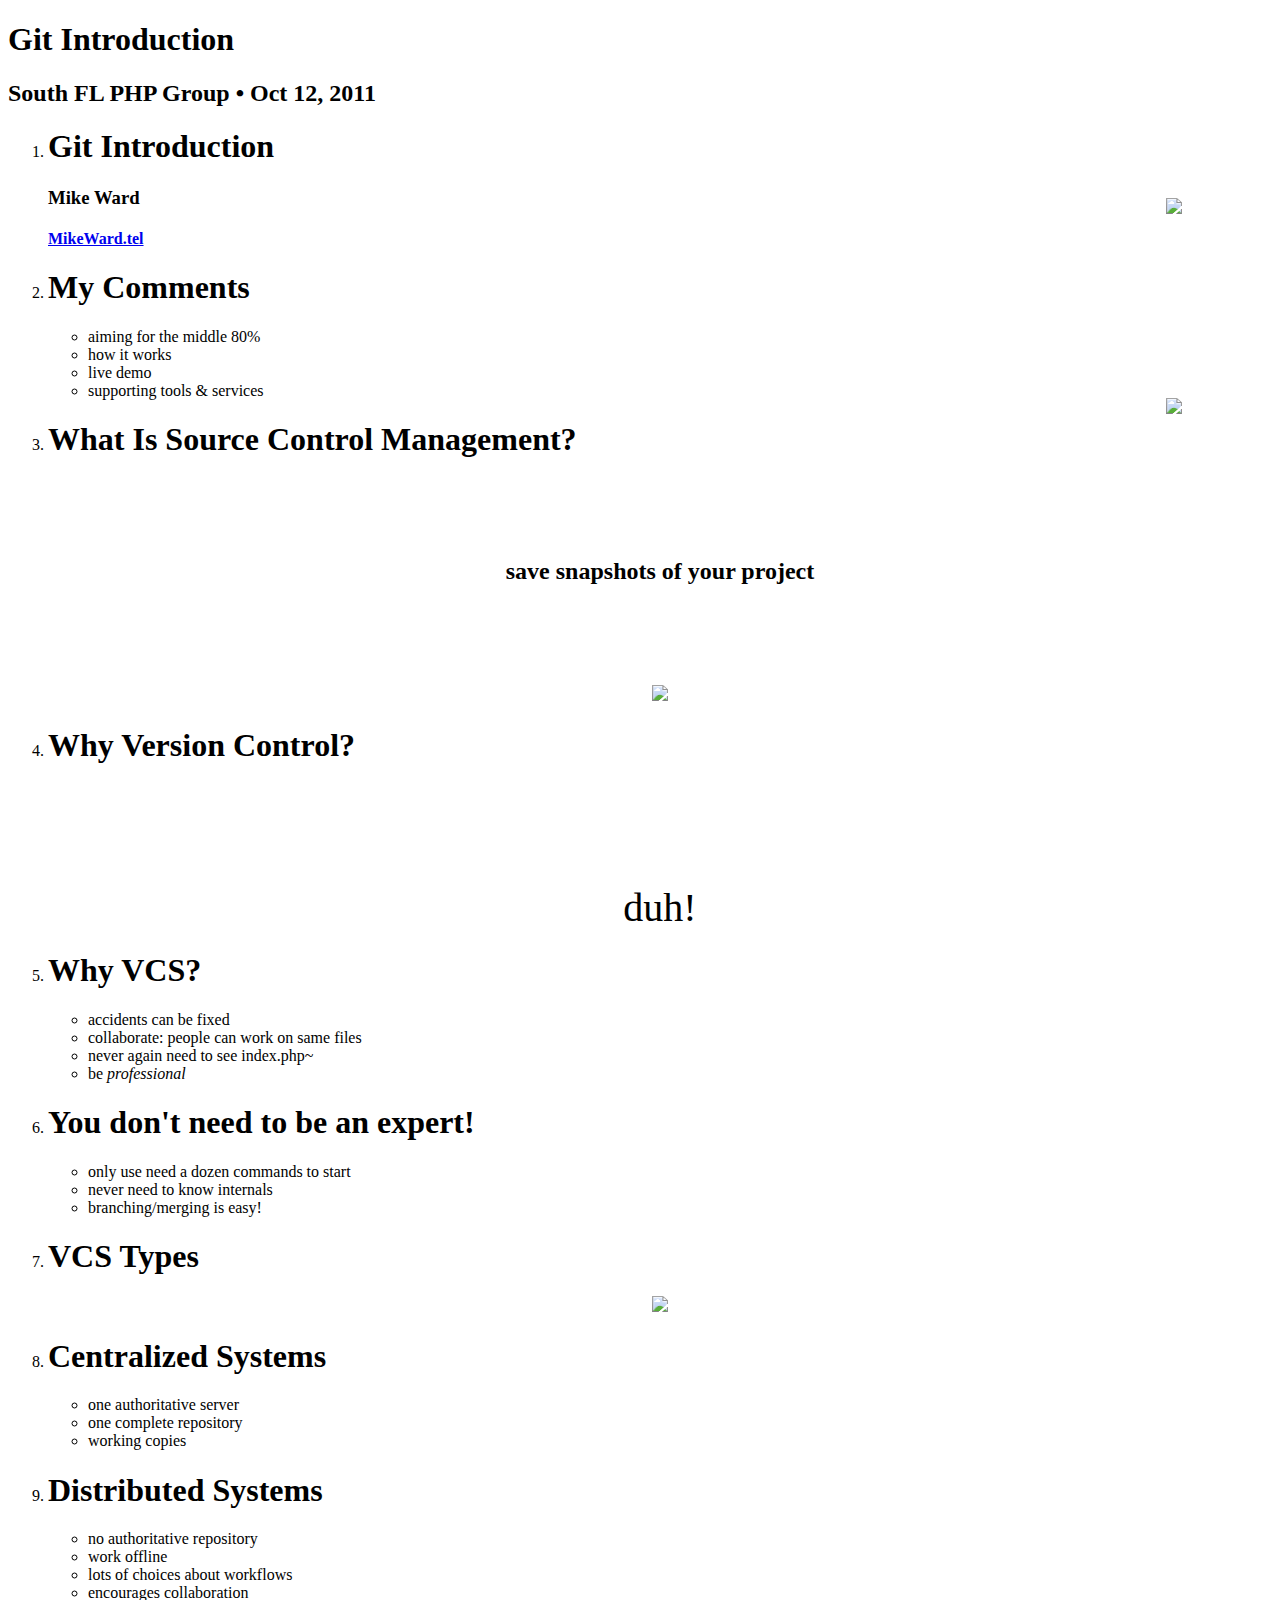
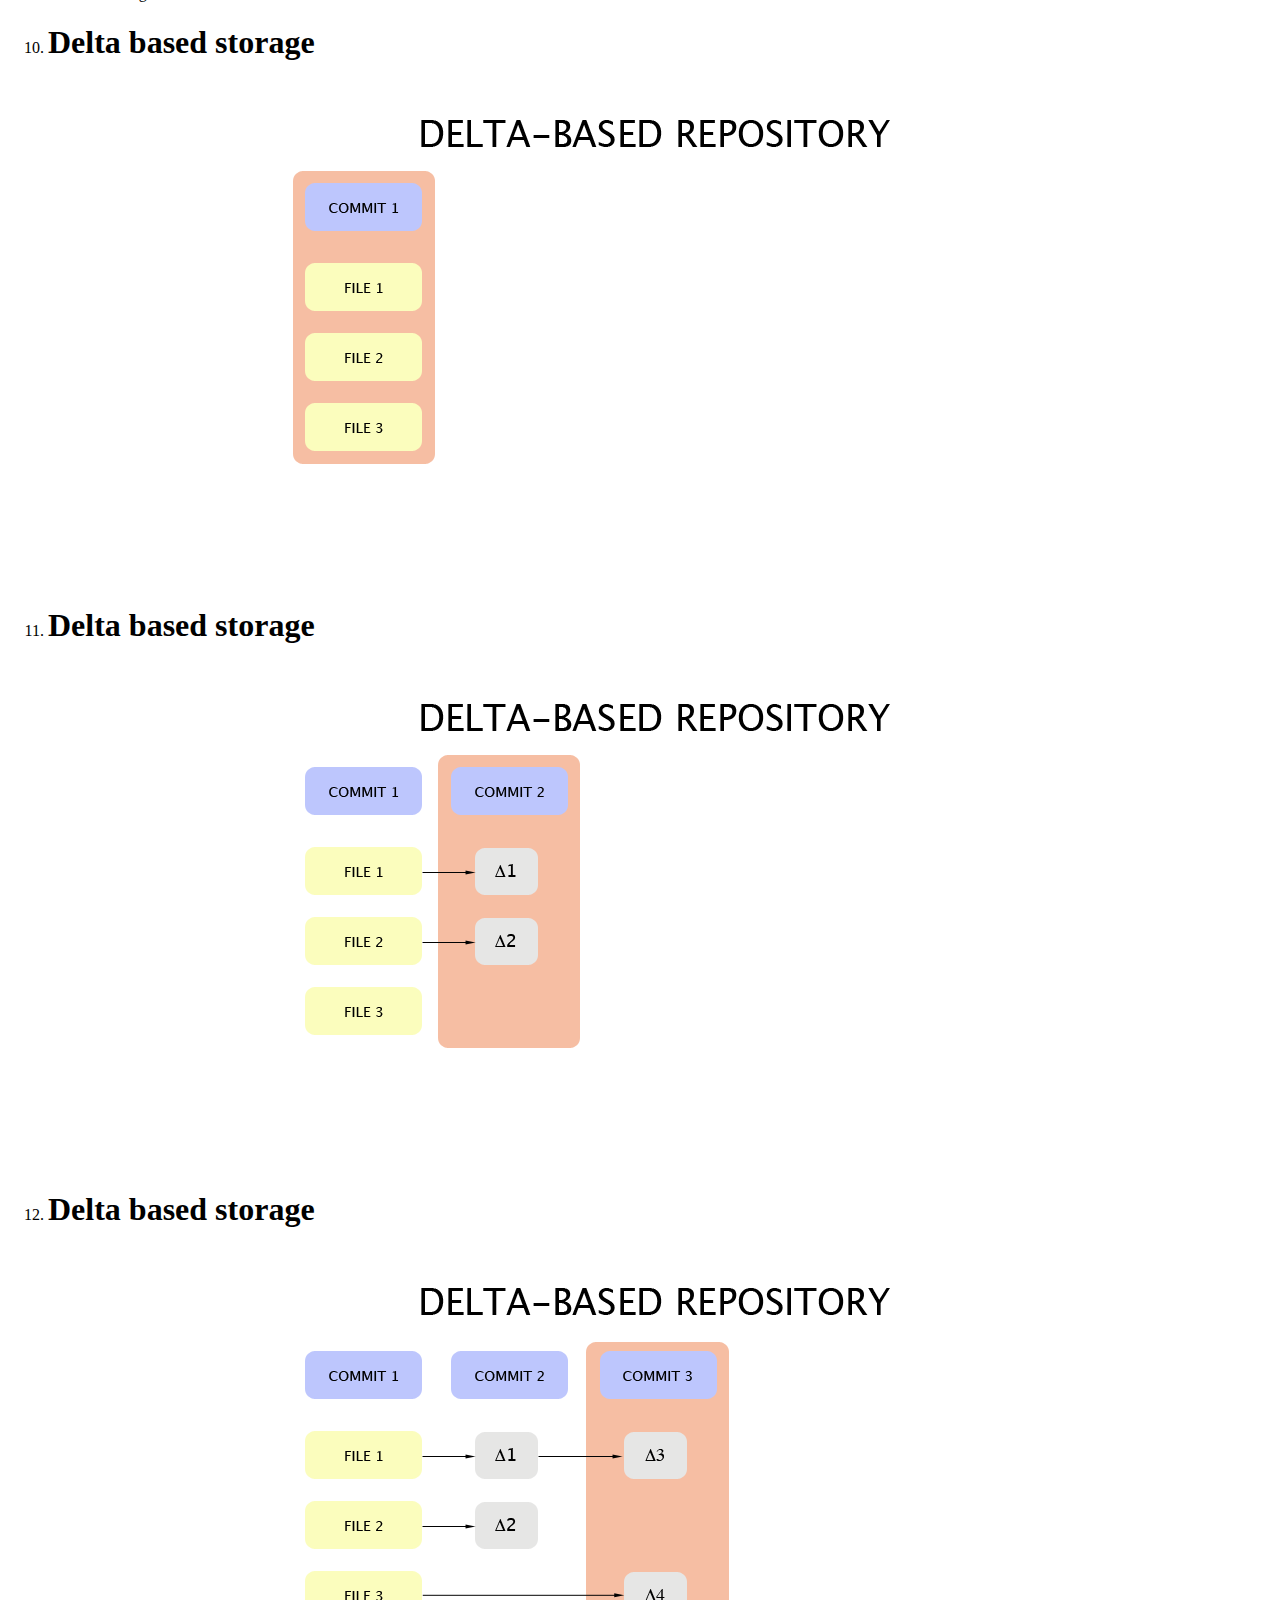
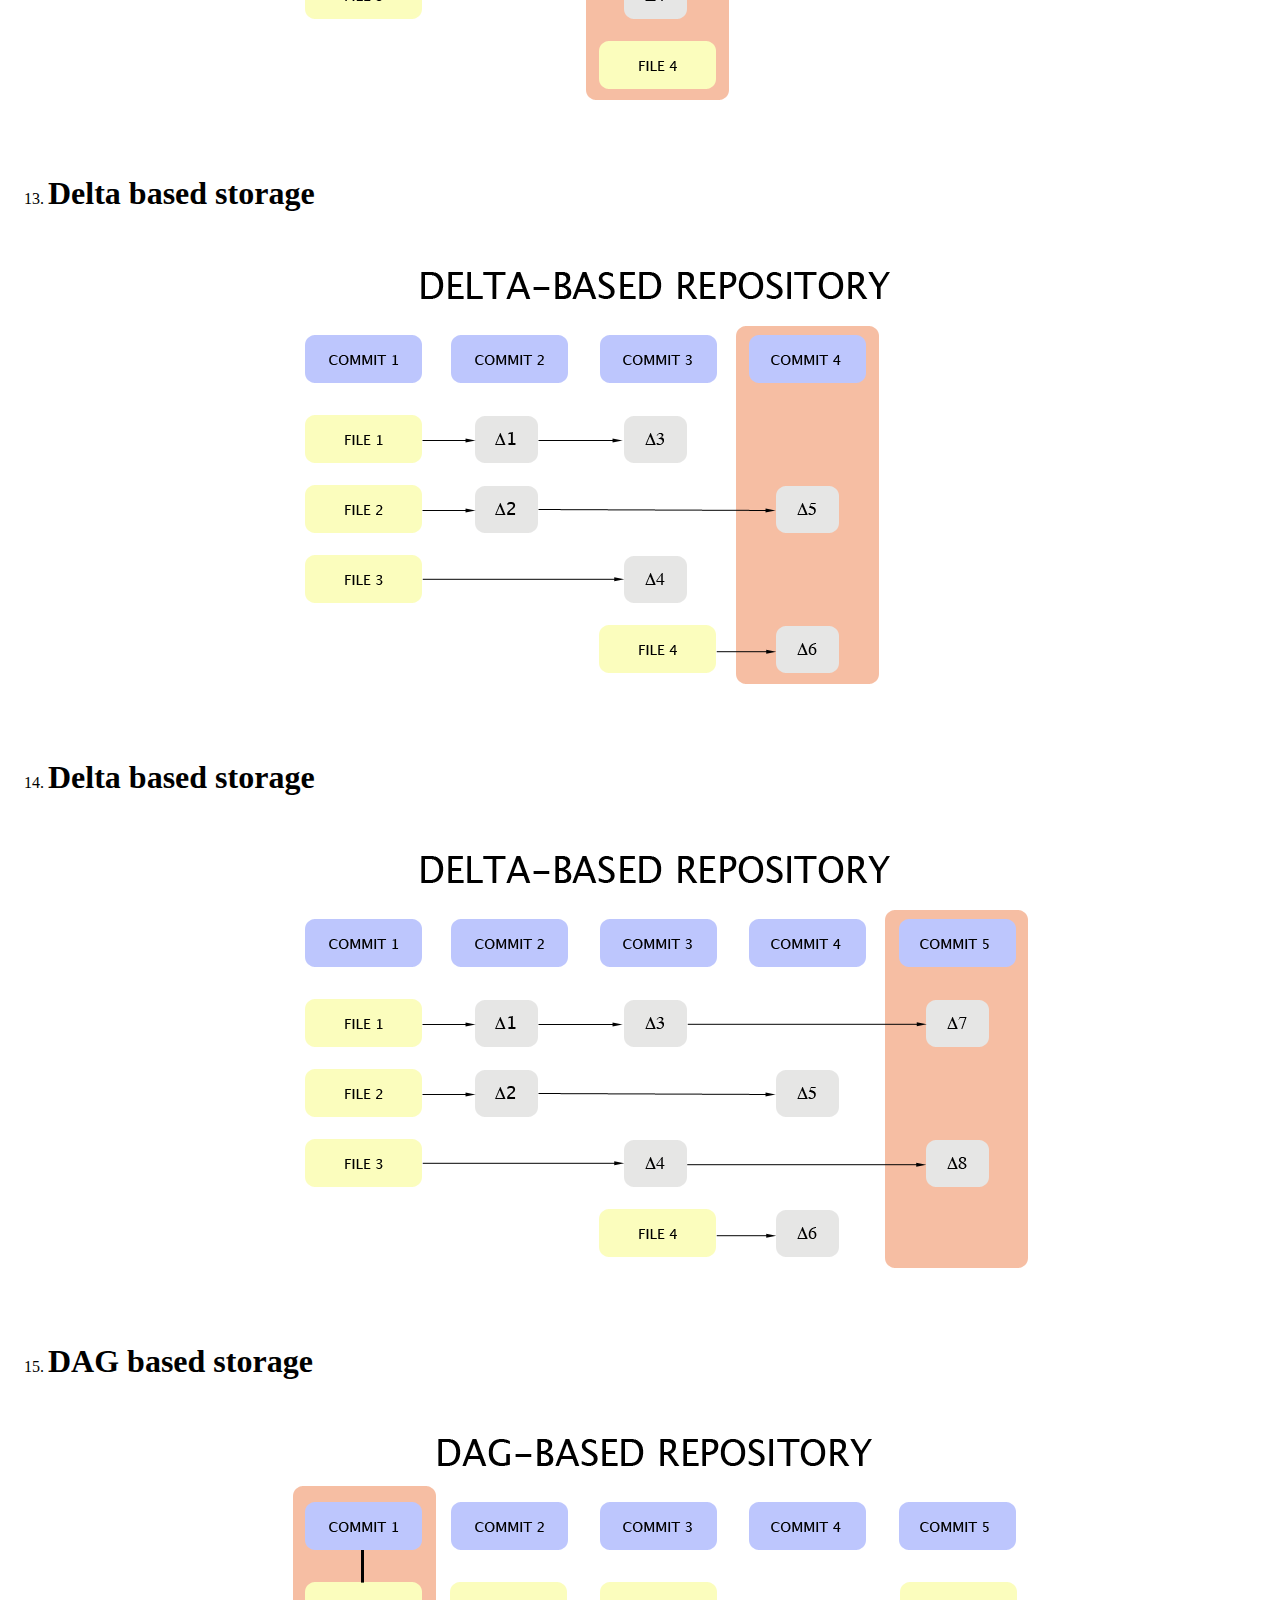
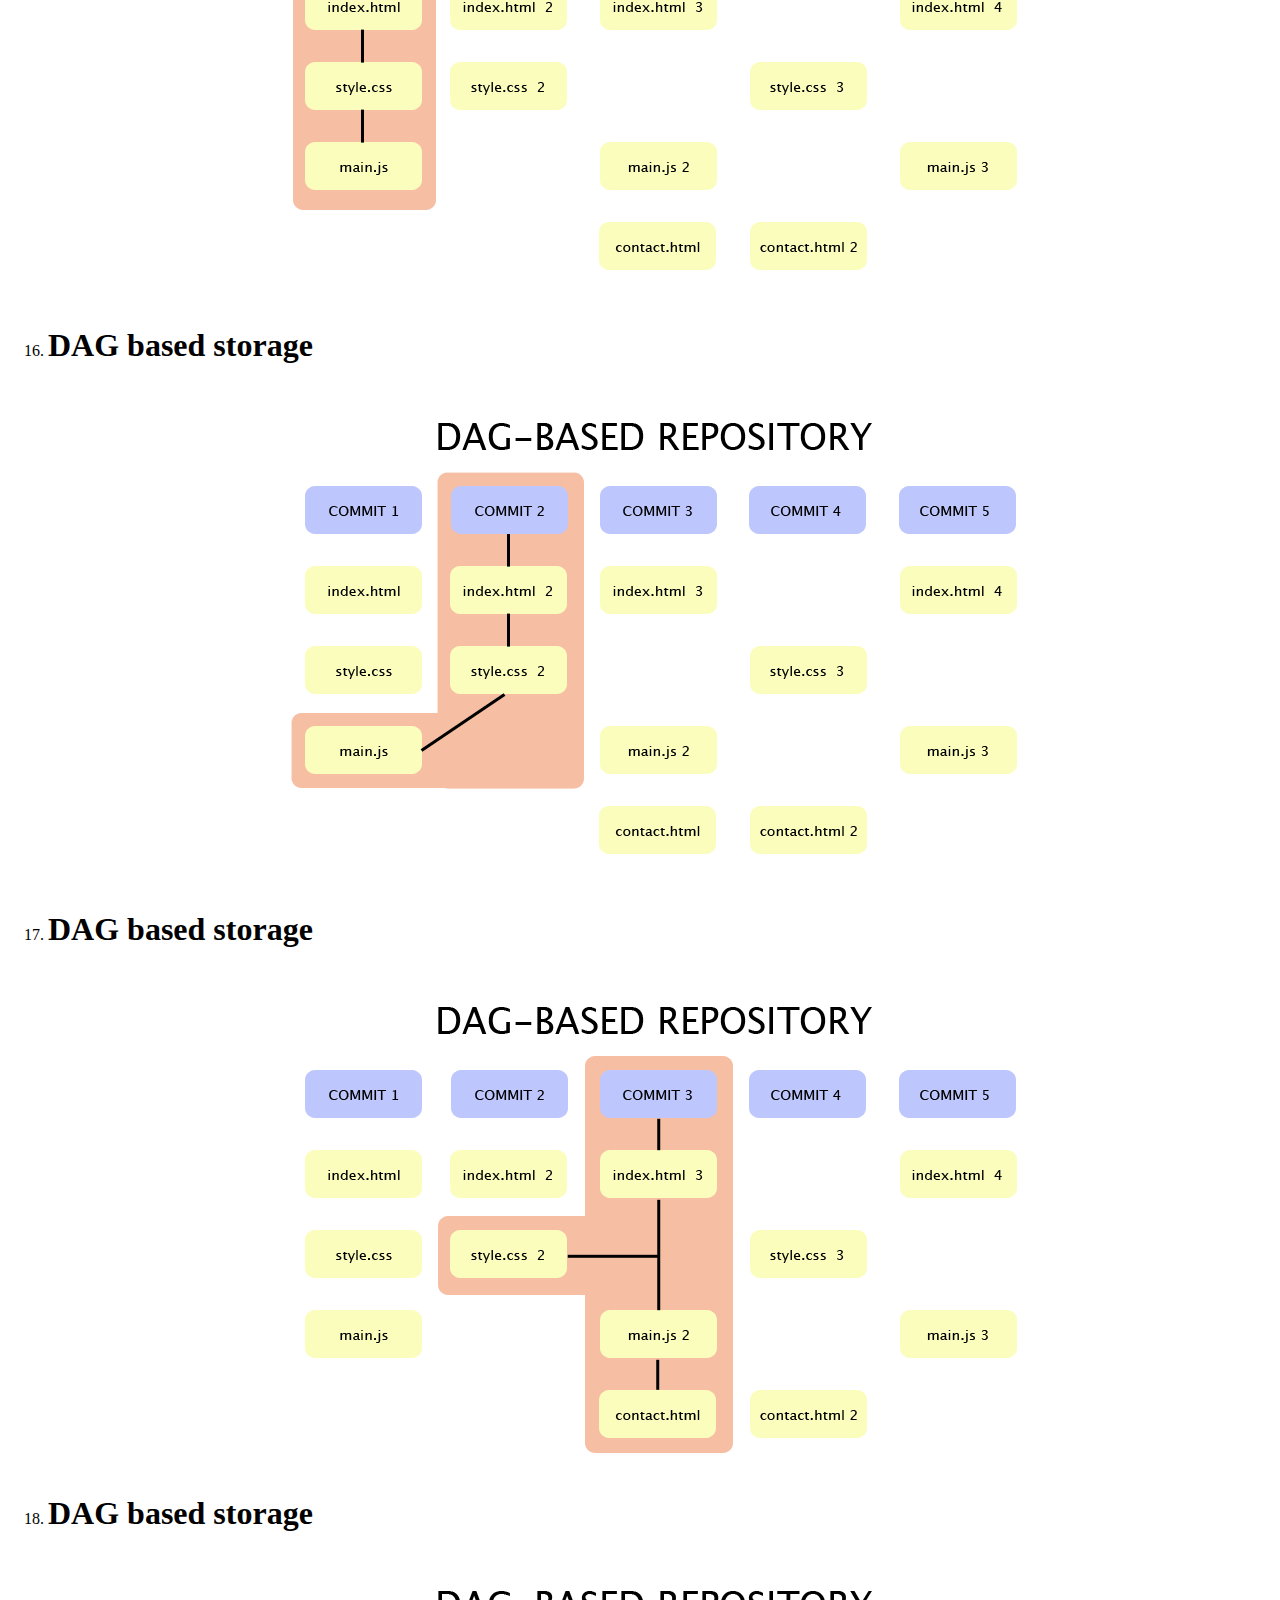
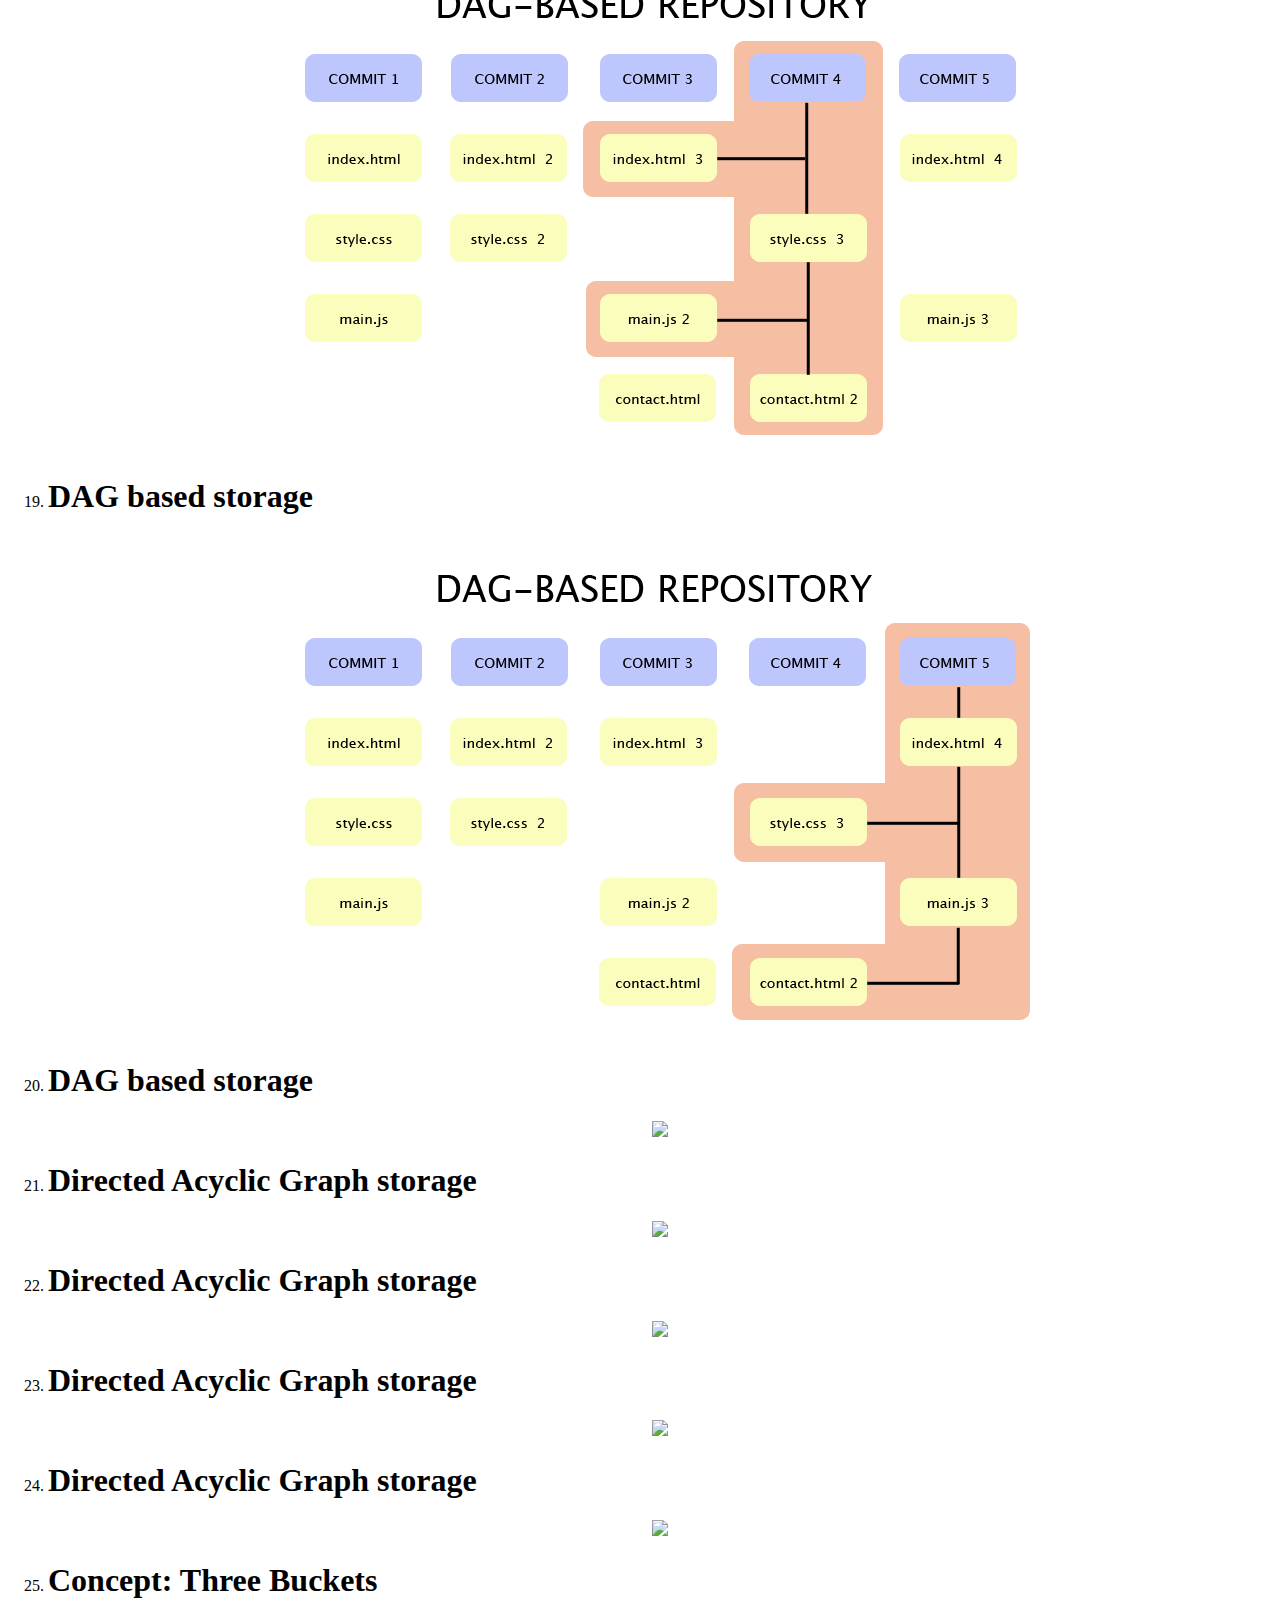
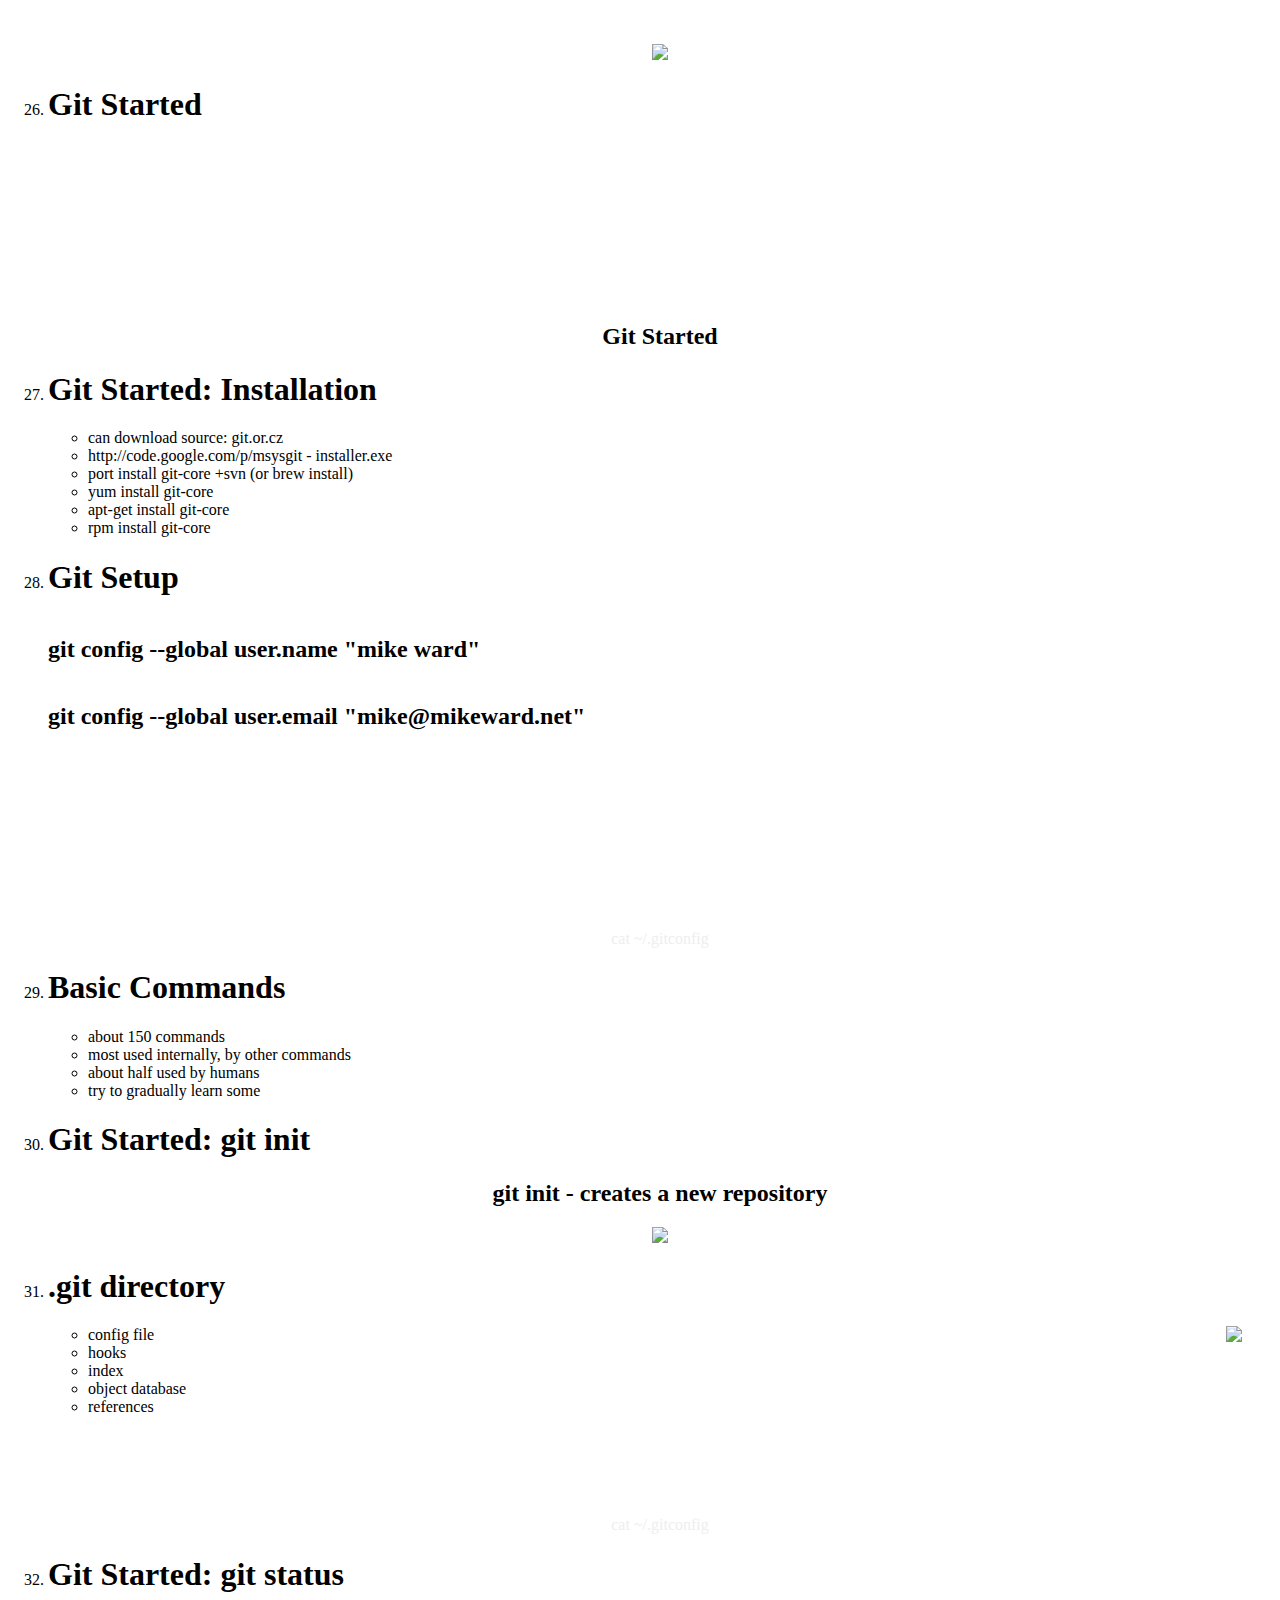
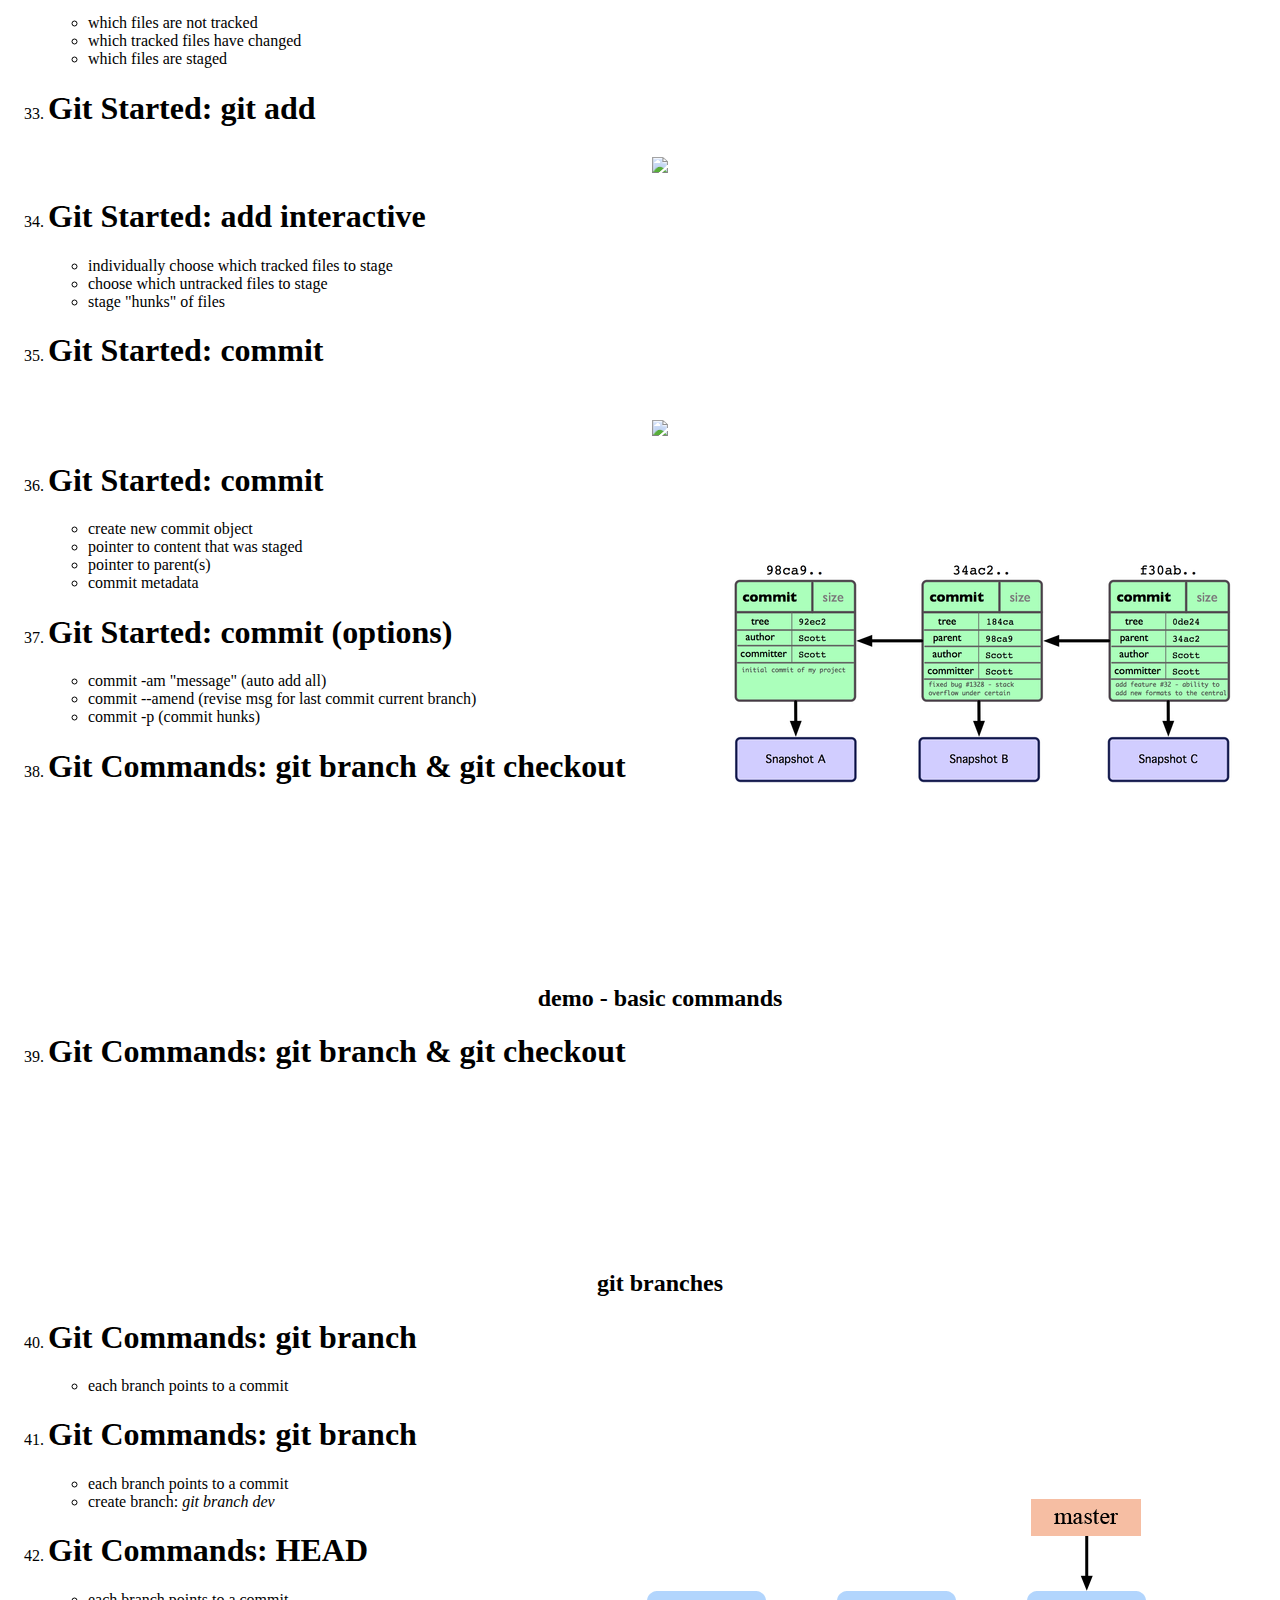
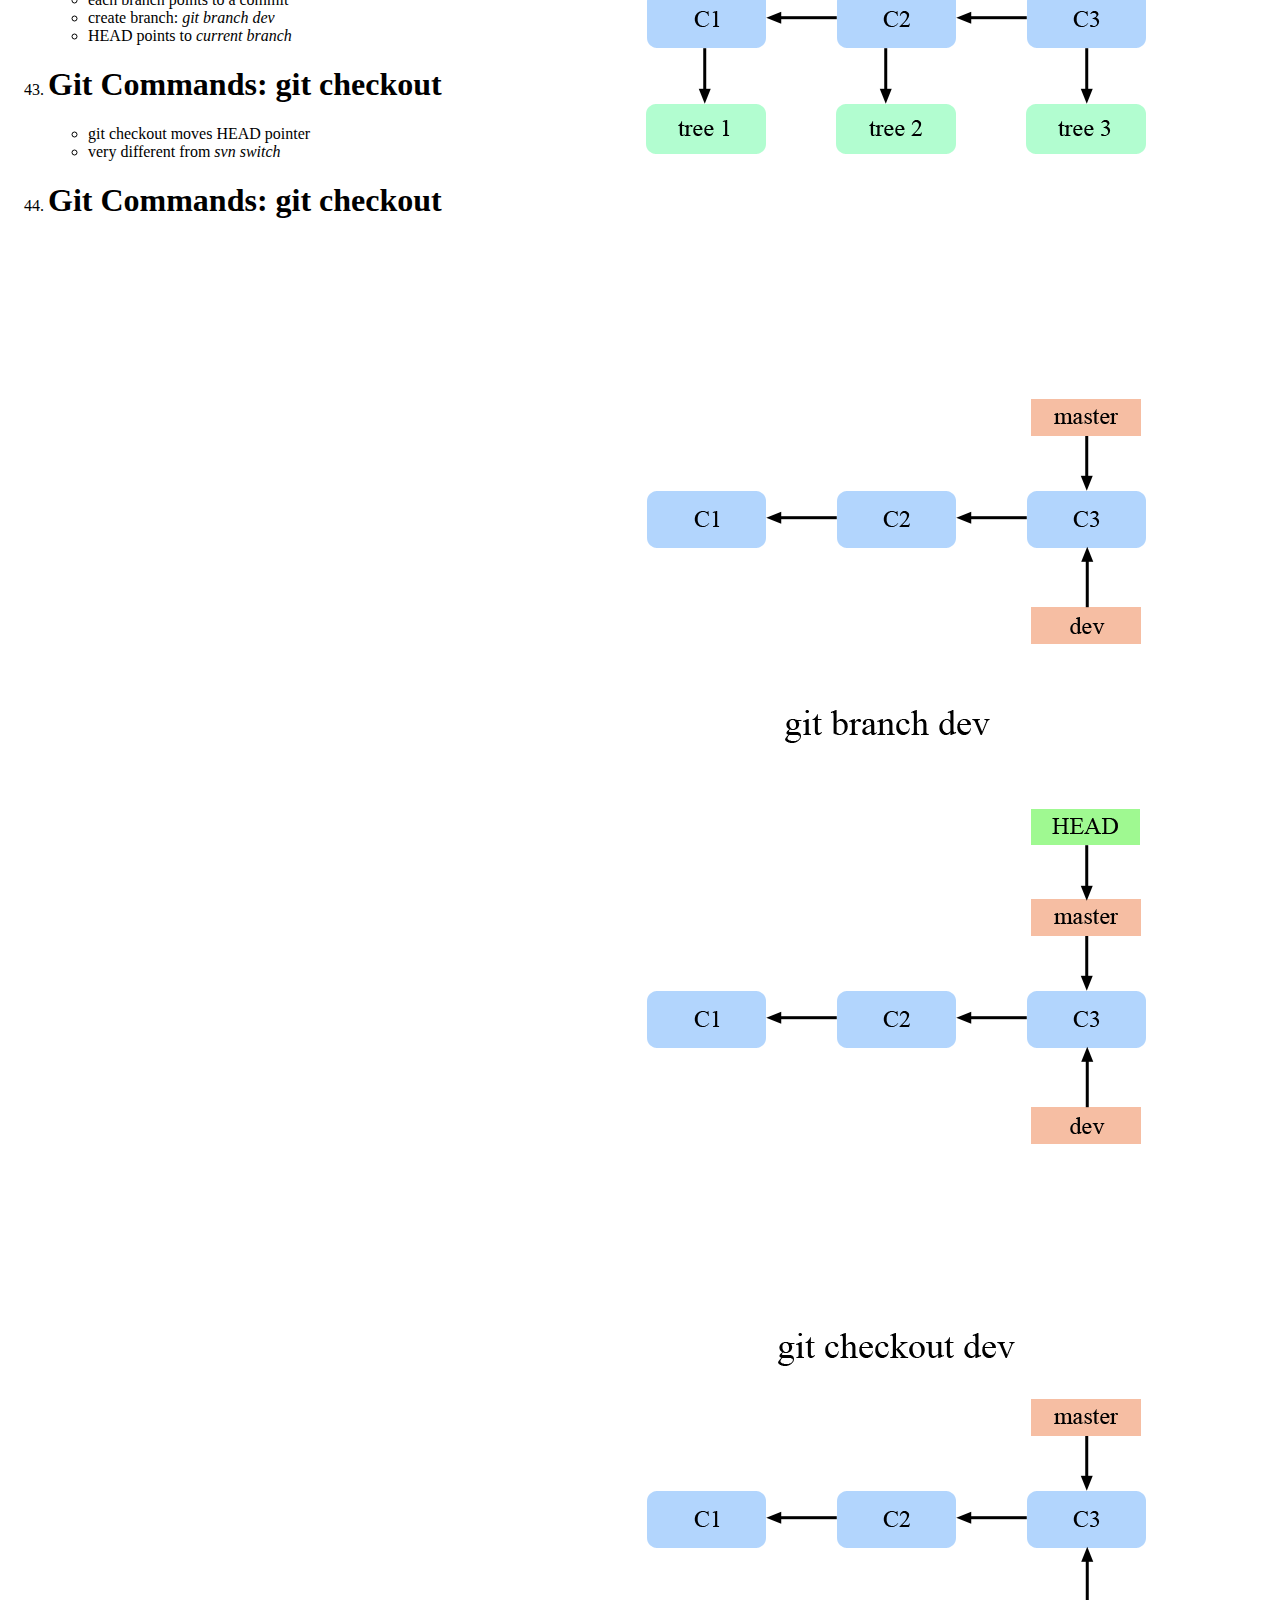
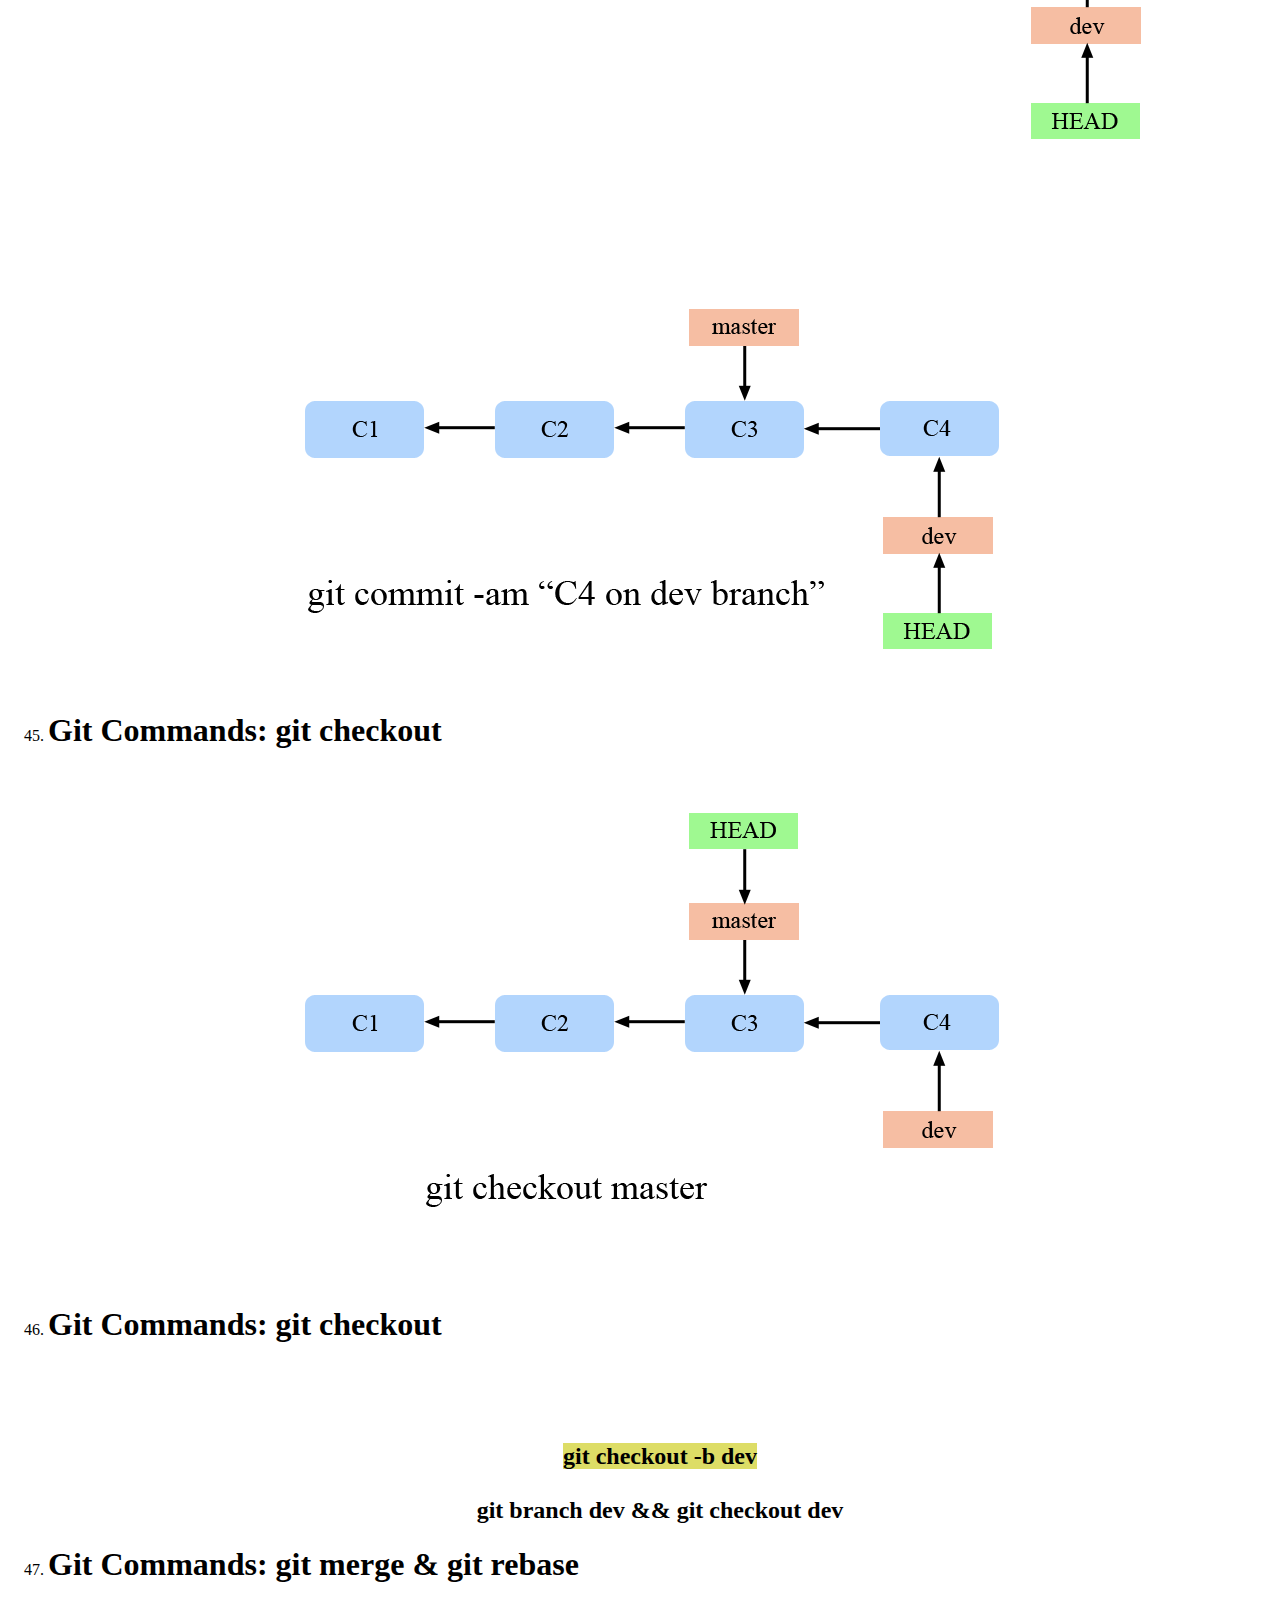
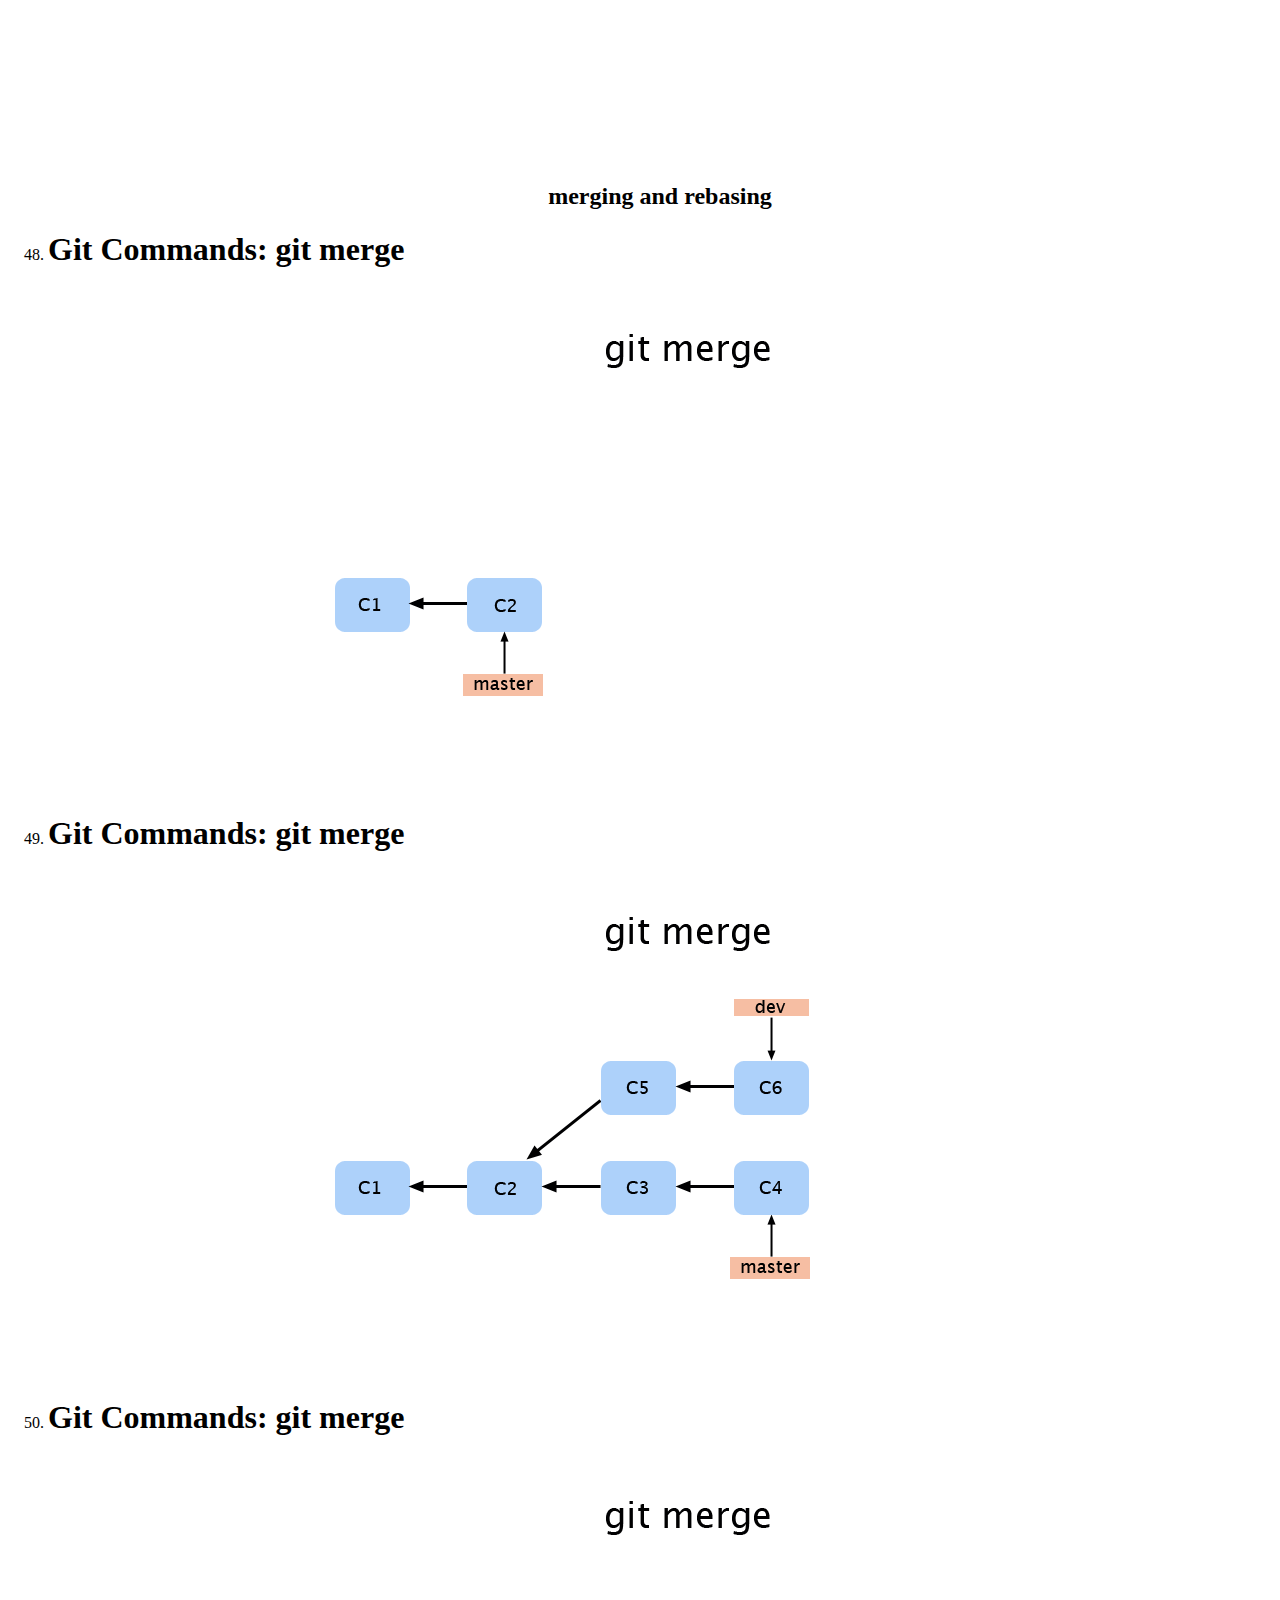
==== commit f6ad7d8f: "ready to rock-n-roll" ====
--- a/git.html
+++ b/git.html
@@ -2,10 +2,9 @@
 <html xmlns="http://www.w3.org/1999/xhtml">
 <head>
 <title>Git: An Introduction</title>
-<meta name="generator" content="S5" />
-<meta name="version" content="S5 1.2a2" />
-<meta name="author" content="Eric A. Meyer" />
+<meta name="author" content="Mike Ward" />
 <meta name="company" content="Web Architects" />
+<meta name="company" content="Boca Names" />
 <!-- configuration parameters -->
 <meta name="defaultView" content="slideshow" />
 <meta name="controlVis" content="hidden" />
@@ -24,8 +23,8 @@
 img#me04 {}
 img#me05 {}
 .red { color:#f22; }
+.yellow { background-color:#ff6; }
 </style>
-<!-- S5 JS -->
 <script src="ui/default/slides.js" type="text/javascript"></script>
 </head>
 <body>
@@ -55,31 +54,31 @@
 
 <li class="slide">
 <h1>My Comments</h1>
+<img src="img/finalGIT.png" class="gitlogo" style="float:right; margin:70px 90px 0 0;">
 <ul>
 <li>aiming for the middle 80%</li>
 <li class="incremental">how it works</li>
 <li class="incremental">live demo</li>
-<li class="incremental"></li>
+<li class="incremental">supporting tools &amp; services</li>
 </ul>
 </li>
 
 <li class="slide">
 <h1>What Is Source Control Management?</h1>
-<ul>
 <h2 align="center" style="margin-top:100px;">save snapshots of your project</h2>
-</ul>
+<div align="center" style="margin-top: 100px"><img src="img/git-logo-cool.png"></div>
 </li>
 
 
 <li class="slide">
 <h1>Why Version Control?</h1>
-<div style="margin: 100px 400px; font-size: 2.5em;">duh!</div>
+<div align="center" style="margin-top:120px; font-size: 2.5em;">duh!</div>
 </li>
 
 <li class="slide">
 <h1>Why VCS?</h1>
 <ul>
-<li class="incremental">accidents can be fixed</li>
+<li>accidents can be fixed</li>
 <li class="incremental">collaborate: people can work on same files</li>
 <li class="incremental">never again need to see index.php~</li>
 <li class="incremental">be <em>professional</em>
@@ -89,7 +88,7 @@
 <li class="slide">
 <h1>You don't need to be an expert!</h1>
 <ul>
-<li class="incremental">only use need a dozen commands to start</li>
+<li>only use need a dozen commands to start</li>
 <li class="incremental">never need to know internals</li>
 <li class="incremental">branching/merging is easy!</li>
 </ul>
@@ -97,9 +96,7 @@
 
 <li class="slide">
 <h1>VCS Types</h1>
-<div align="center">
-	<img src="img/SCM-taxonomy.png"/>
-</div>
+<div align="center"><img src="img/SCM-taxonomy.png"/></div>
 </li>
 
 <li class="slide">
@@ -215,7 +212,8 @@
 <h1>Git Started: Installation</h1>
 <ul>
 <li>can download source: git.or.cz</li>
-<li>port install git-core +svn</li>
+<li>http://code.google.com/p/msysgit - installer.exe</li>
+<li>port install git-core +svn (or brew install)</li>
 <li>yum install git-core</li>
 <li>apt-get install git-core</li>
 <li>rpm install git-core</li>
@@ -260,39 +258,17 @@
 
 
 <li class="slide">
-<h1>git hooks</h1>
-<ul>
-<li class="incremental">run scripts before and after commands</li>
-<li class="incremental">pre: spell check, jslint, run autotests</li>
-<li class="incremental">post: notifications, kick off build scripts</li>
-<li class="incremental">can be local or remote!</li>
-<li class="incremental">commit, rebase, fetch, pull, push, etc.</li>
-</ul>
-</li>
-<li class="slide">
-<h1>git local hooks</h1>
-<ul>
-<li class="incremental">pre-commit: error checking</li>
-<li class="incremental">post-commit: notifications</li>
-<li class="incremental">pre- and post-rebase</li>
-<li class="incremental">post-checkout</li>
-<li class="incremental">post-merge</li>
-</ul>
-</li>
-<li class="slide">
-<h1>git remote hooks</h1>
-<ul>
-<li class="incremental">pre-receive: validation before accepting push</li>
-<li class="incremental">post-receive: notifications, triggering build scripts, etc.</li>
-<li class="incremental">update: same as pre-receive but run once per branch</li>
-<li class="incremental">tip: use client hooks to warn users about server hooks gotchas</li>
-</ul>
-</li>
-
-
-
-<li class="slide">
-<h1>Git Started: add files</h1>
+<h1>Git Started: git status</h1>
+<ul>
+<li>which files are not tracked</li>
+<li class="incremental">which tracked files have changed</li>
+<li class="incremental">which files are staged</li>
+</ul>
+</li>
+
+
+<li class="slide">
+<h1>Git Started: git add</h1>
 <div align="center" style="margin-top:30px;"><img src="img/git-add.png"/></div>
 </li>
 <li class="slide">
@@ -319,7 +295,22 @@
 <li class="incremental">pointer to parent(s)</li>
 <li class="incremental">commit metadata</li>
 </ul>
-<p style="color:#f3f3f3; margin-top:100px;" align="center">git commit -am "message"</p>
+
+</li>
+<li class="slide">
+<h1>Git Started: commit (options)</h1>
+<ul>
+<li>commit -am "message" (auto add all)</li>
+<li class="incremental">commit --amend (revise msg for last commit current branch)</li>
+<li class="incremental">commit -p (commit hunks)</li>
+</ul>
+</li>
+
+
+<!--  live demo  -->
+<li class="slide">
+<h1>Git Commands: git branch &amp; git checkout</h1>
+<h2 align="center" style="margin-top:200px;">demo - basic commands</h2>
 </li>
 
 
@@ -431,6 +422,18 @@
 </ul>
 </li>
 
+<li class="slide">
+<h1>Git Commands: git tag</h1>
+<ul>
+<li>git tag (list current tags)</li>
+<li class="incremental">lightweight vs annotated tags</li>
+<li class="incremental">git tag -a v1.0 -m "tag message"</li>
+<li class="incremental">git show v1.0</li>
+<li class="incremental">git tag -a v1.0 84f70c2</li>
+<li class="incremental">git tag -s and git tag -v</li>
+</ul>
+</li>
+
 
 <!--  git remote  -->
 <li class="slide">
@@ -468,7 +471,18 @@
 <h2 align="center">git remote show #{nickname}</h2><br>
 <div align="center"><img src="img/remote-show.png"></div>
 </li>
-
+<li class="slide">
+<h1>Git Commands: git remote</h1>
+<h2 align="center">git remote rename #{from} #{to}</h2><br>
+<br />
+<h2 align="center">git remote rm #{remote-name}</h2><br>
+</li>
+
+
+<li class="slide">
+<h1>Git Commands: git remote</h1>
+<h2 align="center" style="margin-top:200px;">things to do with remotes</h2>
+</li>
 
 <!--  git clone  -->
 <li class="slide">
@@ -477,13 +491,14 @@
 <li>create local empty git repo</li>
 <li>fetch existing repository</li>
 <li>merge</li>
-<li>note: "<em>svn checkout</em>" is different</li>
+<li class="incremental">note: "<em>svn checkout</em>" is different</li>
 </ul>
 </li>
 <li class="slide">
 <h1>git clone revisited</h1>
 <div align="center"><img src="img/clone.png" style="margin-top:10px;" /></div>
 </li>
+
 
 
 <!--  git push  -->
@@ -577,83 +592,228 @@
 
 
 <li class="slide">
-<h1>some title</h1>
-<ul>
-<li></li>
-<li></li>
-<li></li>
-<li></li>
-</ul>
-</li>
-
-<li class="slide">
 <h1>Git Basics: .gitignore</h1>
 <div style="float:right; margin-right: 40px;"><img src="img/gitignore.png"></div>
 <ul>
-<li class="incremental">text file listing what to ignore</li>
-<li class="incremental">config info</li>
-<li class="incremental">large binaries</li>
-<li class="incremental">logfiles</li>
-<li class="incremental">local files from editors</li>
+<li>text file listing what to ignore</li>
+<li class="incremental">config info, large binaries, logfiles</li>
+<li class="incremental">sitewide, but can be overridden per dir</li>
+<li class="incremental">.project</li>
+<li class="incremental">*.swp</li>
+<li class="incremental">tmp/**/*</li>
 </ul>
 </li>
 
 <li class="slide">
 <h1>Git Commands: git fetch</h1>
 <ul>
-<li></li>
-<li></li>
-<li></li>
-<li></li>
+<li>fetch all info from remote that is not in your local repo</li>
+<li>this does NOT automatically merge</li>
+<li>afterwards you have refs to all remote branches</li>
 </ul>
 </li>
 
 <li class="slide">
 <h1>Git Commands: git pull</h1>
-<ul>
-<li>fetch + merge</li>
-<li></li>
-</ul>
+<h2 align="center" style="margin-top:200px">git pull = git fetch + git merge</h2>
 </li>
 
 <li class="slide">
 <h1>Git Commands: git stash</h1>
 <ul>
-<li></li>
-<li></li>
-<li></li>
-<li></li>
+<li>you have changes that are NOT ready to commit</li>
+<li class="incremental">but you need to do something else</li>
+<li class="incremental">stash your changes</li>
+<li class="incremental">come back and apply those changes later</li>
 </ul>
 </li>
 
 <li class="slide">
 <h1>Git Commands: git ls-files</h1>
 <ul>
-<li></li>
-<li></li>
-<li></li>
-<li></li>
-</ul>
-</li>
+<li>list staged/unstaged/deleted/unmerged files</li>
+<li class="incremental">matching patterns</li>
+<li class="incremental">per directory basis</li>
+<li class="incremental">using info from <em>index</em></li>
+<li class="incremental">ls-remote</li>
+</ul>
+</li>
+
+
+<!--  git hooks  -->
+<li class="slide">
+<h1>.git directory</h1>
+<img style="float:right; margin-right:30px;" src="img/git-init.png">
+<ul>
+<li>config file</li>
+<li><span class="yellow">hooks</span></li>
+<li>index</li>
+<li>object database</li>
+<li>references</li>
+</ul>
+<p align="center" style="margin-top:100px;color:#eee;">cat ~/.gitconfig</p>
+</li>
+<li class="slide">
+<h1>git hooks</h1>
+<ul>
+<li>run scripts before and after commands</li>
+<li class="incremental">pre: spell check, jslint, run autotests</li>
+<li class="incremental">post: notifications, kick off build scripts</li>
+<li class="incremental">can be local or remote!</li>
+<li class="incremental">commit, rebase, fetch, pull, push, etc.</li>
+</ul>
+</li>
+<li class="slide">
+<h1>git local hooks</h1>
+<ul>
+<li>pre-commit: error checking</li>
+<li class="incremental">post-commit: notifications</li>
+<li class="incremental">pre- and post-rebase</li>
+<li class="incremental">post-checkout</li>
+<li class="incremental">post-merge</li>
+</ul>
+</li>
+<li class="slide">
+<h1>git remote hooks</h1>
+<ul>
+<li>pre-receive: validation before accepting push</li>
+<li class="incremental">post-receive: notifications, triggering build scripts, etc.</li>
+<li class="incremental">update: same as pre-receive but run once per branch</li>
+<li class="incremental">tip: use client hooks to warn users about server hooks gotchas</li>
+</ul>
+</li>
+
+
+<!--  git OBJECTS  -->
+<li class="slide">
+<h1>.git directory</h1>
+<img style="float:right; margin-right:30px;" src="img/git-init.png">
+<ul>
+<li>config file</li>
+<li>hooks</li>
+<li>index</li>
+<li><span class="yellow">object database</span></li>
+<li>references</li>
+</ul>
+</li>
+
+<li class="slide">
+<h1>Git internals: objects</h1>
+<div align="center" style="margin-top:10px;"><img src="img/object-store1.png" /></div>
+</li>
+<li class="slide">
+<h1>Git internals: objects</h1>
+<div align="center" style="margin-top:10px;"><img src="img/object-store2.png" /></div>
+</li>
+<li class="slide">
+<h1>Git internals: objects</h1>
+<div align="center" style="margin-top:10px;"><img src="img/object-store3.png" /></div>
+</li>
+<li class="slide">
+<h1>Git internals: objects</h1>
+<div align="center" style="margin-top:10px;"><img src="img/blobs.png" /></div>
+</li>
+<li class="slide">
+<h1>Git internals: objects</h1>
+<div align="center" style="margin-top:10px;"><img src="img/object-store4.png" /></div>
+</li>
+<li class="slide">
+<h1>Git internals: objects</h1>
+<div align="center" style="margin-top:10px;"><img src="img/object-store5.png" /></div>
+</li>
+<li class="slide">
+<h1>Git internals: objects</h1>
+<div align="center" style="margin-top:10px;"><img src="img/commit-object.png" /></div>
+</li>
+<li class="slide">
+<h1>Git internals: objects</h1>
+<div align="center" style="margin-top:10px;"><img src="img/repo.png" /></div>
+</li>
+<li class="slide">
+<h1>Git internals: objects</h1>
+<div align="center" style="margin-top:10px;"><img src="img/repo2.png" /></div>
+</li>
+
 
 <li class="slide">
 <h1>Git Commands: git show</h1>
-<ul>
-<li></li>
-<li></li>
-<li></li>
-<li></li>
-</ul>
+<h2 align="center" style="margin-top: 200px">used to show objects (blobs, trees, tags and commits)</h2>
+</li>
+
+
+<!--  reverting files  -->
+<li class="slide">
+<h1>Git Commands: undoing changes</h1>
+<h2 align="center" style="margin-top:100px;">I screwed up a file</h2>
+<br />
+<h2 align="center" class="increment"><span class="yellow">git checkout -- filename</span></h2>
+</li>
+<li class="slide">
+<h1>Git Commands: undoing changes</h1>
+<h2 align="center" style="margin-top:100px;">I screwed up many files</h2>
+<br />
+<h2 align="center" class="increment"><span class="yellow">git checkout -f branchname</span></h2>
+</li>
+<li class="slide">
+<h1>Git Commands: undoing changes</h1>
+<h2 align="center" style="margin-top:100px;">I screwed up the whole branch</h2>
+<br />
+<h2 align="center" class="increment"><span class="yellow">git branch -d branchname</span></h2>
+</li>
+<li class="slide">
+<h1>Git Commands: undoing changes</h1>
+<h2 align="center" style="margin-top:100px;">revert the last commit</h2>
+<br />
+<h2 align="center" class="increment"><span class="yellow">git revert HEAD</span></h2>
+</li>
+
+
+
+
+<li class="slide">
+<h1>Git Commands: git gc</h1>
+<div align="center" style="margin-top:10px;"><img src="img/git-gc.png"></div>
+</li>
+
+<li class="slide">
+<h1>Git Commands: git diff</h1>
+<div align="center" style="margin-top:10px;"><img src="img/diff-anim.gif"></div>
+</li>
+
+
+<li class="slide">
+<h1>Git Tips: git add -i</h1>
+<ul>
+<li>choose modified files to stage</li>
+<li>choose untracked files to stage</li>
+<li>choose chunks of code to stage</li>
+</ul>
+</li>
+
+<li class="slide">
+<h1>Git Tips: git add -p</h1>
+<ul>
+<li>stage "hunks" of files</li>
+<li>for each hunk, choices include y, n, a, d, e (edit)</li>
+<li>s - split it up into smaller pieces!</li>
+</ul>
+</li>
+
+
+<!--  some useful tools  -->
+<li class="slide">
+<h1>Git Utilities</h1>
+<h2 align="center" style="margin-top: 200px">git utilities</h2>
+</li>
+
+<li class="slide">
+<h1>Git Utilities</h1>
+<h2 align="center" style="margin-top:200px;">git-svn</h2>
 </li>
 
 <li class="slide">
 <h1>gitk</h1>
-<ul>
-<li></li>
-<li></li>
-<li></li>
-<li></li>
-</ul>
+<div align="center" style="margin-top:10px;"><img src="img/gitk.png"></div>
 </li>
 
 <li class="slide">
@@ -661,89 +821,69 @@
 <div style="margin-top:15px; margin-bottom:24px; text-align:center;">git instaweb --httpd=#{server_name}</div>
 <div align="center"><img src="img/instaweb-options.png"></div>
 </li>
-
-
-<!--  reverting files  -->
-<li class="slide">
-<h1>Git Commands: undoing changes</h1>
-<h2 align="center" style="margin-top:100px;">I screwed up a file</h2>
-<h2 class="increment">git checkout -- filename</h2>
-</li>
-<li class="slide">
-<h1>Git Commands: undoing changes</h1>
-<h2 align="center" style="margin-top:100px;">I screwed up many files</h2>
-<h2 class="increment">git checkout -f branchname</h2>
-</li>
-<li class="slide">
-<h1>Git Commands: undoing changes</h1>
-<h2 align="center" style="margin-top:100px;">I screwed up the whole branch</h2>
-<h2 class="increment">git branch -d branchname</h2>
-</li>
-<li class="slide">
-<h1>Git Commands: undoing changes</h1>
-<h2 align="center" style="margin-top:100px;">revert the last commit</h2>
-<h2 class="increment">git revert HEAD</h2>
-</li>
-
-
-
-<li class="slide">
-<h1>Git Commands: git gc</h1>
-<div align="center" style="margin-top:10px;"><img src="img/git-gc.png"></div>
-</li>
-
-<li class="slide">
-<h1>Git Commands: git diff</h1>
-<ul>
-<li>without args to see what's changed <em>but not staged</em></li>
-<li>git diff --staged</li>
-<li></li>
-<li></li>
-</ul>
-</li>
-
-<!-- 
-demo: 
-create branch
-switch to new branch
-edit file to change something obvious
-git diff and reload page in browser
-git add, commit
-change back to master
-reload in browser
-git merge
-reload
--->
-
-<li class="slide">
-<h1>Git Tips: git add -i</h1>
-<ul>
-<li>choose modified files to stage</li>
-<li>choose untracked files to stage</li>
-<li>choose chunks of code to stage</li>
-<li></li>
-</ul>
-</li>
-
+<li class="slide">
+<h1>git instaweb</h1>
+<div align="center"><img src="img/instaweb.png"></div>
+</li>
+
+<li class="slide">
+<h1>Git Tips: git GUIs</h1>
+<ul>
+<li>tortoise git/windows, Git Cola</li>
+<li>tower/Mac - beauty</li>
+<li>smartgit - Mac, Windows, Linux</li>
+<li>plugins for eclipse, others</li>
+</ul>
+</li>
+
+
+
+<!--  collaboration - slides from Scott Chacon  -->
 <li class="slide">
 <h1>Collaboration in Git</h1>
-<ul>
-<li></li>
-<li></li>
-<li></li>
-<li></li>
-</ul>
-</li>
-
-<li class="slide">
-<h1>Git Tips: tracking branches</h1>
-<ul>
-<li></li>
-<li></li>
-<li></li>
-<li></li>
-</ul>
-</li>
+<div align="center" style="margin-top:40px;"><img src="img/centralized-workflow.png"></div>
+</li>
+<li class="slide">
+<h1>Collaboration in Git</h1>
+<div align="center" style="margin-top:10px;"><img src="img/collab1.png"></div>
+</li>
+<li class="slide">
+<h1>Collaboration in Git</h1>
+<div align="center" style="margin-top:10px;"><img src="img/collab2.png"></div>
+</li>
+<li class="slide">
+<h1>Collaboration in Git</h1>
+<div align="center" style="margin-top:10px;"><img src="img/collab3.png"></div>
+</li>
+<li class="slide">
+<h1>Collaboration in Git</h1>
+<div align="center" style="margin-top:10px;"><img src="img/collab4.png"></div>
+</li>
+<li class="slide">
+<h1>Collaboration in Git</h1>
+<div align="center" style="margin-top:10px;"><img src="img/collab5.png"></div>
+</li>
+<li class="slide">
+<h1>Collaboration in Git</h1>
+<div align="center" style="margin-top:10px;"><img src="img/collab6.png"></div>
+</li>
+<li class="slide">
+<h1>Collaboration in Git</h1>
+<div align="center" style="margin-top:10px;"><img src="img/dictator-workflow.png"></div>
+</li>
+
+
+<li class="slide">
+<h1>Git Tips: protocols</h1>
+<ul>
+<li>file://</li>
+<li>ssh://</li>
+<li>http(s)://</li>
+<li>git://</li>
+<li>rsync://</li>
+</ul>
+</li>
+
 
 <li class="slide">
 <h1>Git Commands Revisited</h1>
@@ -765,8 +905,41 @@
 
 
 
+<!--  deployment  -->
+<li class="slide">
+<h1>deploying with git</h1>
+<div align="center"><img src="img/deploy1.png" style="margin-top:10px;"></div>
+</li>
+<li class="slide">
+<h1>deploying with git</h1>
+<div align="center"><img src="img/deploy2.png" style="margin-top:10px;"></div>
+</li>
+<li class="slide">
+<h1>deploying with git</h1>
+<div align="center"><img src="img/deploy3.png" style="margin-top:10px;"></div>
+</li>
+<li class="slide">
+<h1>deploying with git</h1>
+<div align="center"><img src="img/deploy4.png" style="margin-top:10px;"></div>
+</li>
+<li class="slide">
+<h1>deploying with git</h1>
+<div align="center"><img src="img/deploy5.png" style="margin-top:10px;"></div>
+</li>
+<li class="slide">
+<h1>deploying with git</h1>
+<ul>
+<li>supported by capistrano, fabric</li>
+<li>heroku</li>
+<li>others?</li>
+</ul>
+</li>
+
+
+
 <li class="slide">
 <h1>hosted repos for Git</h1>
+<img src="img/github.png" class="github" style="float:right; margin:70px 90px 0 0;">
 <ul>
 <li>Github</li>
 <li>unfuddle, gitorious, beanstalk, bitbucket</li>
@@ -775,50 +948,10 @@
 </li>
 
 
-<!--  deployment  -->
-<li class="slide">
-<h1>deploying with git</h1>
-<div align="center"><img src="img/deploy1.png" style="margin-top:10px;"></div>
-</li>
-<li class="slide">
-<h1>deploying with git</h1>
-<div align="center"><img src="img/deploy2.png" style="margin-top:10px;"></div>
-</li>
-<li class="slide">
-<h1>deploying with git</h1>
-<div align="center"><img src="img/deploy3.png" style="margin-top:10px;"></div>
-</li>
-<li class="slide">
-<h1>deploying with git</h1>
-<div align="center"><img src="img/deploy4.png" style="margin-top:10px;"></div>
-</li>
-<li class="slide">
-<h1>deploying with git</h1>
-<div align="center"><img src="img/deploy5.png" style="margin-top:10px;"></div>
-</li>
-<li class="slide">
-<h1>deploying with git</h1>
-<ul>
-<li>supported by capistrano, fabric</li>
-<li>heroku</li>
-<li></li>
-</ul>
-</li>
-
-<li class="slide">
-<h1>Git Tips: git GUIs</h1>
-<ul>
-<li></li>
-<li></li>
-<li></li>
-<li></li>
-</ul>
-</li>
-
 <li class="slide">
 <h1>resources</h1>
 <ul>
-<li>git.or.cz</li>
+<li>https://github.com/mdw/git_preso - these slides</li>
 <li>git-scm.org</li>
 <li>http://blip.tv/scott-chacon/</li>
 <li>http://ProGit.org/book</li>
@@ -827,6 +960,11 @@
 </ul>
 </li>
 
+<li class="slide">
+<h1>The End</h1>
+<h2 align="center" style="margin-top:200px;">Thanks!</h2>
+</li>
+
 
 </ol>
 </body>
